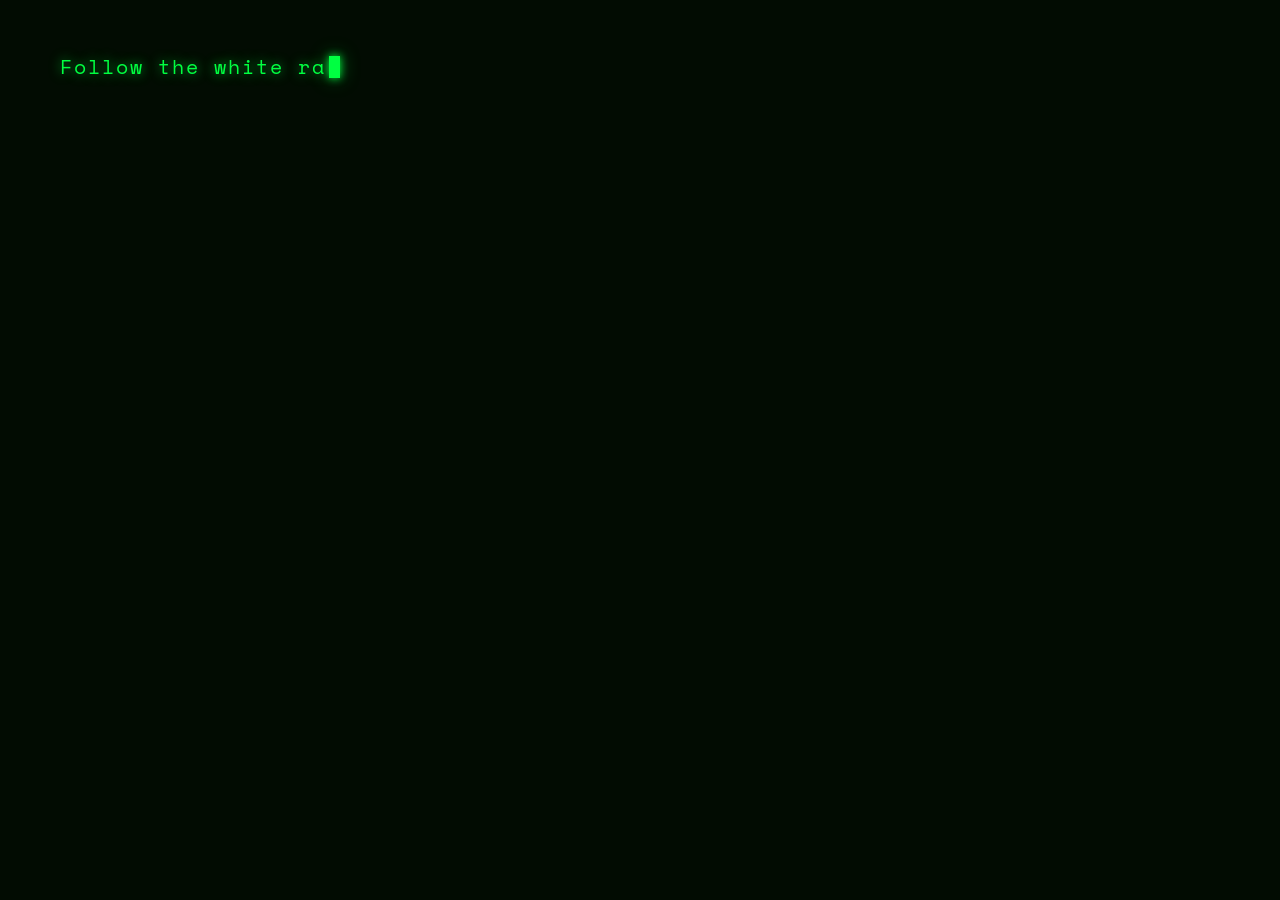
==== en/index.html @ 3546efac "add more clases to css consistently with better practices" ====
<!DOCTYPE html>
<html lang="en">
<head>
<meta charset="UTF-8">
<meta name="viewport" content="width=device-width, initial-scale=1.0">
<script>
(function () {
  try {
    var want = localStorage.getItem('mr_lang');
    if (!want) return;
    var langAttr = document.documentElement.getAttribute('lang') || '';
    var cur = langAttr.toLowerCase().indexOf('es') === 0 ? 'es' : 'en';
    if (want === cur) return;
    if (want === 'en' && cur === 'es') {
      location.replace('en/index.html');
      return;
    }
    if (want === 'es' && cur === 'en') {
      location.replace('../index.html');
      return;
    }
  } catch (e) {}
})();
</script>
<title>Martín Ramallo — Full Stack Dev & Tech Lead</title>
<meta name="description" content="Martín Ramallo — Full Stack developer and Tech Lead in La Plata, Argentina. Co-founder of Adavra. SaaS, AI, DevOps and end-to-end systems.">
<link rel="alternate" hreflang="es" href="../index.html">
<link rel="alternate" hreflang="en" href="index.html">
<link rel="alternate" hreflang="x-default" href="../index.html">
<link href="https://fonts.googleapis.com/css2?family=Space+Mono:ital,wght@0,400;0,700;1,400&family=Fraunces:ital,opsz,wght@0,9..144,300;0,9..144,700;0,9..144,900;1,9..144,400&display=swap" rel="stylesheet">
<link rel="stylesheet" href="https://cdnjs.cloudflare.com/ajax/libs/font-awesome/6.7.2/css/all.min.css">
<link rel="stylesheet" href="../css/styles.css">
</head>
<body>

<div id="loader">
  <div id="loader-terminal">
    <span id="loader-text"></span><span class="loader-cur"></span>
  </div>
</div>

<div class="cursor" id="cursor"></div>
<div class="cursor-ring" id="cursorRing"></div>

<canvas id="matrix-rain"></canvas>

<div class="lang-switch" role="navigation" aria-label="Language">
  <a href="../index.html" hreflang="es" lang="es" class="lang-switch__link" onclick="try{localStorage.setItem('mr_lang','es')}catch(e){}">ES</a>
  <span class="lang-switch__sep" aria-hidden="true">·</span>
  <span class="lang-switch__link lang-switch__link--active" lang="en" aria-current="page">EN</span>
</div>

<div id="hamburger">
  <span class="hamburger__bar" aria-hidden="true"></span>
  <span class="hamburger__bar" aria-hidden="true"></span>
  <span class="hamburger__bar" aria-hidden="true"></span>
</div>

<div id="side-menu">
  <nav class="side-menu__nav" aria-label="Sections">
    <ul class="side-menu__list">
      <li class="side-menu__item"><a href="#w0" data-section="0" class="side-menu__link">Home</a></li>
      <li class="side-menu__item"><a href="#w1" data-section="1" class="side-menu__link">About</a></li>
      <li class="side-menu__item"><a href="#w2" data-section="2" class="side-menu__link">Stack</a></li>
      <li class="side-menu__item"><a href="#w3" data-section="3" class="side-menu__link">Experience</a></li>
      <li class="side-menu__item"><a href="#w4" data-section="4" class="side-menu__link">Projects</a></li>
      <li class="side-menu__item"><a href="#w5" data-section="5" class="side-menu__link">Contact</a></li>
    </ul>
  </nav>
  <div class="menu-footer">miramallo@gmail.com &nbsp;·&nbsp; <a href="https://github.com/tincho1980" target="_blank" rel="noopener noreferrer" style="color:inherit;text-decoration:none;">github.com/tincho1980</a> &nbsp;·&nbsp; La Plata, AR</div>
</div>

<div id="progress">
  <div class="pdot active" data-section="0" title="Home"></div>
  <div class="pdot" data-section="1" title="About"></div>
  <div class="pdot" data-section="2" title="Stack"></div>
  <div class="pdot" data-section="3" title="Experience"></div>
  <div class="pdot" data-section="4" title="Projects"></div>
  <div class="pdot" data-section="5" title="Contact"></div>
</div>

<div class="coords" id="coords">00 · INIT</div>

<div id="scroll-hint">
  scroll / swipe
  <svg class="scroll-hint__icon" viewBox="0 0 24 24" aria-hidden="true">
    <path d="M12 5v14M5 12l7 7 7-7"/>
  </svg>
</div>

<div id="viewport">

  <div class="world active" id="w0">
    <div class="hero-content">
      <div class="hero-eyebrow">Full Stack Dev &nbsp;·&nbsp; Tech Lead &nbsp;·&nbsp; La Plata AR</div>
      <div class="hero-avatar">
        <img src="../assets/avatar.jpg" alt="Martín Ramallo" width="88" height="88">
      </div>
      <h1 class="hero-name">Martín<br><em>Ramallo</em></h1>
      <p class="hero-desc">
        Co-Founder @ <a href="https://adavra.com" target="_blank" rel="noopener noreferrer" style="color:inherit;text-decoration:none;"><span class="hero-desc__accent">Adavra</span></a> &nbsp;·&nbsp; SaaS &nbsp;·&nbsp; AI &nbsp;·&nbsp; Backend<br>
        I build systems that work.<br>
        And the ones nobody else wanted to design.
      </p>
      <nav class="hero-ctas" aria-label="Actions">
        <a href="#w4" data-section="4" class="hero-cta">View projects</a>
        <a href="#w5" data-section="5" class="hero-cta">Contact me</a>
        <a href="../assets/CV%20-%20Mart%C3%ADn%20Ramallo%20(Desarrollo%20web)%20EN.pdf" class="hero-cta hero-cta--file" download="CV-Martin-Ramallo-EN.pdf">Download CV</a>
      </nav>
    </div>
    <div class="portal-dot"></div>
  </div>

  <div class="world" id="w1">
    <div class="section-label">About</div>
    <div class="about-inner">
      <div class="about-text">
        <p>Full Stack developer with an unconventional path: over a decade running corporate operations in Spain before a <strong>full pivot into software</strong>.</p>
        <p>I think in systems as an engineer and evaluate software as a director. Every technical decision I make with <span class="hl">product and scale</span> in mind.</p>
        <p>Today I co-lead <a href="https://adavra.com" target="_blank" rel="noopener noreferrer" style="color:inherit;text-decoration:none;"><span class="hl">Adavra</span></a>, driving our SaaS <a href="https://enfines.com.ar" target="_blank" rel="noopener noreferrer" style="color:inherit;text-decoration:none;"><span class="hl">Enfines</span></a> —focused on B2B education management— and stay active as a freelancer building end-to-end solutions.</p>
        <div class="about-flags">
          <span class="flag on">Open to proposals</span>
          <span class="flag on">Freelance</span>
          <span class="flag on">Remote</span>
          <span class="flag on">EN B2</span>
          <span class="flag on">IT B2</span>
        </div>
      </div>
      <div class="stats-col">
        <div class="stat"><div class="stat-n" data-count="6" data-suffix="+">0</div><div class="stat-l">years in development</div></div>
        <div class="stat"><div class="stat-n" data-count="12" data-suffix="+">0</div><div class="stat-l">years in leadership</div></div>
        <div class="stat"><div class="stat-n" data-count="1" data-suffix="">0</div><div class="stat-l">active SaaS</div></div>
      </div>
    </div>
    <div class="portal-dot"></div>
  </div>

  <div class="world" id="w2">
    <div class="section-label">Stack</div>
    <div class="stack-inner">
      <div class="stack-cat">
        <div class="cat-label">Backend & APIs</div>
        <div class="tech-grid">
          <div class="tech-card core"><img class="tech-icon-img" src="../assets/techIcons/Node.js.svg" alt="Node.js"><span class="tech-name">Node.js</span></div>
          <div class="tech-card core"><img class="tech-icon-img" src="../assets/techIcons/Nest.js.svg" alt="NestJS"><span class="tech-name">NestJS</span></div>
          <div class="tech-card core"><i class="fa-solid fa-folder-tree tech-icon-fa"></i><span class="tech-name">Monorepo</span></div>
          <div class="tech-card core"><img class="tech-icon-img" src="../assets/techIcons/Express.svg" alt="Express"><span class="tech-name">Express</span></div>
          <div class="tech-card core"><img class="tech-icon-img" src="../assets/techIcons/Django.svg" alt="Django"><span class="tech-name">Django</span></div>
          <div class="tech-card core"><i class="fa-solid fa-plug tech-icon-fa"></i><span class="tech-name">REST APIs</span></div>
          <div class="tech-card core"><img class="tech-icon-img" src="../assets/techIcons/Swagger.svg" alt="Swagger"><span class="tech-name">Swagger</span></div>
          <div class="tech-card core"><img class="tech-icon-img" src="../assets/techIcons/Jest.svg" alt="Jest"><span class="tech-name">Jest</span></div>
        </div>
      </div>
      <div class="stack-cat">
        <div class="cat-label">Frontend</div>
        <div class="tech-grid">
          <div class="tech-card core"><img class="tech-icon-img" src="../assets/techIcons/TypeScript.svg" alt="TypeScript"><span class="tech-name">TypeScript</span></div>
          <div class="tech-card core"><img class="tech-icon-img" src="../assets/techIcons/React.svg" alt="React"><span class="tech-name">React</span></div>
          <div class="tech-card core"><img class="tech-icon-img" src="../assets/techIcons/Next.js.svg" alt="Next.js"><span class="tech-name">Next.js</span></div>
          <div class="tech-card core"><img class="tech-icon-img" src="../assets/techIcons/Vue.js.svg" alt="Vue.js"><span class="tech-name">Vue.js</span></div>
          <div class="tech-card core"><img class="tech-icon-img" src="../assets/techIcons/Tailwind%20CSS.svg" alt="Tailwind CSS"><span class="tech-name">Tailwind CSS</span></div>
          <div class="tech-card core"><img class="tech-icon-img" src="../assets/techIcons/Sass.svg" alt="Sass"><span class="tech-name">Sass</span></div>
        </div>
      </div>
      <div class="stack-cat">
        <div class="cat-label">DB · Infra · AI</div>
        <div class="tech-grid">
          <div class="tech-card core"><img class="tech-icon-img" src="../assets/techIcons/PostgresSQL.svg" alt="PostgreSQL"><span class="tech-name">PostgreSQL</span></div>
          <div class="tech-card core"><img class="tech-icon-img" src="../assets/techIcons/MongoDB.svg" alt="MongoDB"><span class="tech-name">MongoDB</span></div>
          <div class="tech-card core"><img class="tech-icon-img" src="../assets/techIcons/MySQL.svg" alt="MySQL"><span class="tech-name">MySQL</span></div>
          <div class="tech-card core"><img class="tech-icon-img" src="../assets/techIcons/AWS.svg" alt="AWS"><span class="tech-name">AWS</span></div>
          <div class="tech-card core"><i class="fa-brands fa-cloudflare tech-icon-fa" style="color:#F48120"></i><span class="tech-name">Cloudflare</span></div>
          <div class="tech-card core"><img class="tech-icon-img" src="../assets/techIcons/railway.svg" alt="Railway"><span class="tech-name">Railway</span></div>
          <div class="tech-card core"><i class="fa-solid fa-diagram-project tech-icon-fa" style="color:#EA4B71"></i><span class="tech-name">n8n</span></div>
          <div class="tech-card core"><img class="tech-icon-img" src="../assets/techIcons/ai-integration.svg" alt="AI Integration"><span class="tech-name">AI Integration</span></div>
          <div class="tech-card core"><img class="tech-icon-img" src="../assets/techIcons/supabase-logo-icon.svg" alt="Supabase"><span class="tech-name">Supabase</span></div>
          <a class="tech-card core" href="https://github.com/tincho1980" target="_blank" rel="noopener noreferrer"><img class="tech-icon-img" src="../assets/techIcons/GitHub.svg" alt="GitHub"><span class="tech-name">Git / GitHub</span></a>
        </div>
      </div>
    </div>
    <div class="portal-dot"></div>
  </div>

  <div class="world" id="w3">
    <div class="section-label">Experience</div>
    <div class="exp-inner">
      <div class="exp-row">
        <div>
          <div class="exp-period">2026 — present</div>
          <div class="exp-co"><a href="https://adavra.com" target="_blank" rel="noopener noreferrer">Adavra</a></div>
          <a class="exp-mail" href="mailto:info@adavra.com">info@adavra.com</a>
        </div>
        <div>
          <div class="exp-role">Co-Founder & <em>Tech Lead</em></div>
          <p class="exp-desc">Architecture and development of <a href="https://enfines.com.ar" target="_blank" rel="noopener noreferrer" style="color:inherit;text-decoration:none;">Enfines</a>, B2B SaaS for education management. NestJS monorepo with reusable modules, full infrastructure and AI integration for dashboards with auto-generated queries.</p>
          <div class="exp-tags">
            <div class="exp-tag-icon" title="NestJS"><img src="../assets/techIcons/Nest.js.svg" alt="NestJS"></div>
            <div class="exp-tag-icon" title="TypeScript"><img src="../assets/techIcons/TypeScript.svg" alt="TypeScript"></div>
            <div class="exp-tag-icon" title="AI Integration"><img src="../assets/techIcons/ai-integration.svg" alt="AI"></div>
            <div class="exp-tag-icon" title="PostgreSQL"><img src="../assets/techIcons/PostgresSQL.svg" alt="PostgreSQL"></div>
            <div class="exp-tag-icon" title="DevOps"><i class="fa-solid fa-server tech-icon-fa"></i></div>
            <div class="exp-tag-icon" title="SaaS"><i class="fa-solid fa-cloud tech-icon-fa"></i></div>
          </div>
        </div>
      </div>
      <div class="exp-row">
        <div>
          <div class="exp-period">2023 — present</div>
          <div class="exp-co">Freelance</div>
          <a class="exp-mail" href="mailto:miramallo@gmail.com">miramallo@gmail.com</a>
        </div>
        <div>
          <div class="exp-role">Full Stack <em>Developer</em></div>
          <p class="exp-desc">End-to-end solutions for photography, catering, real estate and government bodies. From code to production infrastructure, with integrations into legacy systems.</p>
          <div class="exp-tags">
            <div class="exp-tag-icon" title="Next.js"><img src="../assets/techIcons/Next.js.svg" alt="Next.js"></div>
            <div class="exp-tag-icon" title="Vue.js"><img src="../assets/techIcons/Vue.js.svg" alt="Vue.js"></div>
            <div class="exp-tag-icon" title="Django"><img src="../assets/techIcons/Django.svg" alt="Django"></div>
            <div class="exp-tag-icon" title="Node.js"><img src="../assets/techIcons/Node.js.svg" alt="Node.js"></div>
          </div>
        </div>
      </div>
      <div class="exp-row">
        <div>
          <div class="exp-period">2021 — 2023</div>
          <div class="exp-co"><a href="https://www.instagram.com/devtionit/?hl=es-la" target="_blank" rel="noopener noreferrer">Devtion IT</a></div>
        </div>
        <div>
          <div class="exp-role">Full Stack <em>Developer</em></div>
          <p class="exp-desc">Frontend and backend for Ellie Care, RedLink and Campar. MERN stack, relational integrations and complex per-client requirements.</p>
          <div class="exp-tags">
            <div class="exp-tag-icon" title="React"><img src="../assets/techIcons/React.svg" alt="React"></div>
            <div class="exp-tag-icon" title="Node.js"><img src="../assets/techIcons/Node.js.svg" alt="Node.js"></div>
            <div class="exp-tag-icon" title="MongoDB"><img src="../assets/techIcons/MongoDB.svg" alt="MongoDB"></div>
            <div class="exp-tag-icon" title="PostgreSQL"><img src="../assets/techIcons/PostgresSQL.svg" alt="PostgreSQL"></div>
          </div>
        </div>
      </div>
      <div class="exp-row exp-row--muted">
        <div>
          <div class="exp-period">2006 — 2018</div>
          <div class="exp-co"><a href="https://zthotels.com/" target="_blank" rel="noopener noreferrer">ZT Hotels</a> · Spain</div>
          <a class="exp-mail" href="mailto:booking@zthotels.com">booking@zthotels.com</a>
        </div>
        <div>
          <div class="exp-role">Corporate <em>Director</em></div>
          <p class="exp-desc">Operations across seven hotels in Spain, reporting to the CEO. Multidisciplinary team management, profitability optimization and process design at scale.</p>
          <div class="exp-tags">
            <div class="exp-tag-icon" title="Leadership"><i class="fa-solid fa-users tech-icon-fa"></i></div>
            <div class="exp-tag-icon" title="Operations"><i class="fa-solid fa-gears tech-icon-fa"></i></div>
            <div class="exp-tag-icon" title="Strategy"><i class="fa-solid fa-chess tech-icon-fa"></i></div>
          </div>
        </div>
      </div>
    </div>
    <div class="portal-dot"></div>
  </div>

  <div class="world" id="w4">
    <div class="section-label">Projects</div>
    <div class="proj-scene">
      <div class="proj-carousel-wrap">
        <button type="button" class="proj-nav proj-nav--prev" aria-label="Previous projects">
          <i class="fa-solid fa-chevron-left" aria-hidden="true"></i>
        </button>
        <div class="proj-carousel-outer" id="proj-carousel">
        <div class="proj-track" id="proj-track">

          <div class="proj-card">
            <div class="proj-card-img">
              <img src="../assets/mocks/enfines_mockup.webp" alt="Enfines">
              <div class="proj-card-overlay">
                <a href="https://enfines.com.ar" target="_blank" rel="noopener noreferrer" class="proj-visit">View project ↗</a>
              </div>
            </div>
            <div class="proj-card-body">
              <div class="proj-n">01 —</div>
              <div class="proj-name">Enfines</div>
              <p class="proj-desc">B2B SaaS for end-to-end management of educational organizations. AI-powered dashboard with dynamic reporting.</p>
              <div class="proj-tech">NestJS · Next.js · PostgreSQL · AI</div>
            </div>
          </div>

          <div class="proj-card">
            <div class="proj-card-img">
              <img src="../assets/mocks/vanguardia.webp" alt="Vanguardia by Negrovski">
              <div class="proj-card-overlay proj-card-overlay--private">
                <a href="https://www.vanguardiaboudoir.com.ar/" target="_blank" rel="noopener noreferrer" class="proj-visit">View project ↗</a>
              </div>
            </div>
            <div class="proj-card-body">
              <div class="proj-n">02 —</div>
              <div class="proj-name">Vanguardia by Negrovski</div>
              <p class="proj-desc">Photography brand site with full infrastructure: domain, DNS and transactional email.</p>
              <div class="proj-tech">Next.js · Resend · Cloudflare</div>
            </div>
          </div>

          <div class="proj-card">
            <div class="proj-card-img">
              <img src="../assets/mocks/catering.webp" alt="Catering SaaS">
              <div class="proj-card-overlay proj-card-overlay--private">
                <span class="proj-private">Private project</span>
              </div>
            </div>
            <div class="proj-card-body">
              <div class="proj-n">03 —</div>
              <div class="proj-name">Catering SaaS</div>
              <p class="proj-desc">Logistics, menus and integration with a legacy accounting system for a catering company.</p>
              <div class="proj-tech">Vue.js · Node.js · PostgreSQL</div>
            </div>
          </div>

          <div class="proj-card">
            <div class="proj-card-img">
              <img src="../assets/mocks/heat_map.webp" alt="FinEs Interactive Map">
              <div class="proj-card-overlay proj-card-overlay--private">
                <span class="proj-private">Private project</span>
              </div>
            </div>
            <div class="proj-card-body">
              <div class="proj-n">04 —</div>
              <div class="proj-name">FinEs Interactive Map</div>
              <p class="proj-desc">Government data visualization with geolocation for the FinEs programme.</p>
              <div class="proj-tech">Django · Python · PostgreSQL · GIS</div>
            </div>
          </div>

          <div class="proj-card">
            <div class="proj-card-img">
              <img src="../assets/mocks/inmobiliaria.webp" alt="PropAdmin">
              <div class="proj-card-overlay proj-card-overlay--private">
                <span class="proj-private">Private project</span>
              </div>
            </div>
            <div class="proj-card-body">
              <div class="proj-n">05 —</div>
              <div class="proj-name">PropAdmin</div>
              <p class="proj-desc">Property management and rental operations with a dual panel for agencies.</p>
              <div class="proj-tech">Node.js · React · PostgreSQL</div>
            </div>
          </div>

          <div class="proj-card">
            <div class="proj-card-img">
              <img src="../assets/mocks/gatito_gramatico.webp" alt="Gatito Gramático">
              <div class="proj-card-overlay">
                <a href="https://gatito-gramatico.netlify.app/" target="_blank" rel="noopener noreferrer" class="proj-visit">View project ↗</a>
              </div>
            </div>
            <div class="proj-card-body">
              <div class="proj-n">06 —</div>
              <div class="proj-name">Gatito Gramático</div>
              <p class="proj-desc">Educational web game for grammar practice. AI defines game content and evaluates every answer.</p>
              <div class="proj-tech">React · AI · Netlify</div>
            </div>
          </div>

        </div>
        </div>
        <button type="button" class="proj-nav proj-nav--next" aria-label="Next projects">
          <i class="fa-solid fa-chevron-right" aria-hidden="true"></i>
        </button>
      </div>
      <a class="proj-github-link" href="https://github.com/tincho1980" target="_blank" rel="noopener noreferrer">
        <i class="fa-brands fa-github"></i>&nbsp; github.com/tincho1980
      </a>
    </div>
    <div class="portal-dot"></div>
  </div>

  <div class="world" id="w5">
    <div class="section-label">Contact</div>
    <div class="contact-inner">
      <div class="contact-left">
        <div class="contact-big">Got a<br>project <em>in mind?</em></div>
        <div><a href="mailto:miramallo@gmail.com" class="contact-email">→ miramallo@gmail.com</a></div>
        <div class="contact-links">
          <a href="https://github.com/tincho1980" target="_blank" rel="noopener noreferrer" class="clink">GitHub</a>
          <a href="https://linkedin.com/in/mramallo" target="_blank" rel="noopener noreferrer" class="clink">LinkedIn</a>
        </div>
        <div class="contact-meta">
          La Plata, Buenos Aires, Argentina<br>
          Native Spanish &nbsp;·&nbsp; English B2 &nbsp;·&nbsp; Italian B2<br>
          Open to proposals · Freelance · Remote
        </div>
      </div>
      <div class="contact-right">
        <form class="contact-form" novalidate>
          <div class="cf-field">
            <label class="cf-label" for="cf-nombre">Name</label>
            <input class="cf-input" type="text" id="cf-nombre" name="from_name" autocomplete="name" required>
          </div>
          <div class="cf-field">
            <label class="cf-label" for="cf-email">Email</label>
            <input class="cf-input" type="email" id="cf-email" name="email" autocomplete="email" required>
          </div>
          <div class="cf-field">
            <label class="cf-label" for="cf-mensaje">Message</label>
            <textarea class="cf-input cf-textarea" id="cf-mensaje" name="message" rows="4" required></textarea>
          </div>
          <button class="cf-submit" type="submit">Send →</button>
          <p class="cf-feedback" aria-live="polite"></p>
        </form>
      </div>
    </div>
  </div>

</div>

<footer class="site-footer" role="contentinfo">
  <p class="site-footer__inner">
    Made with <span class="footer-heart" role="img" aria-label="love">♥</span> by <a class="site-footer__link" href="https://www.linkedin.com/in/mramallo" target="_blank" rel="noopener noreferrer">Martín Ramallo</a>.
  </p>
</footer>

<script src="../js/scripts.js" defer></script>
</body>
</html>
---- css/styles.css ----
/* Portfolio site: Matrix-inspired palette, full-viewport sections, custom cursor. */

*,*::before,*::after{margin:0;padding:0;box-sizing:border-box;}

/* Color, type, and shared tokens. */
:root {
  --bg: #020c02;
  --matrix: #00ff41;
  --matrix-dim: #00aa2a;
  --matrix-dark: #004410;
  --cyan: #00e5cc;
  --cyan-dim: #009988;
  --white: #e8ffe8;
  --muted: #2a5c2a;
  --serif: 'Fraunces', Georgia, serif;
  --mono: 'Space Mono', 'Courier New', monospace;
}

/* 62.5% of 16px => 10px on html; 1rem === 10px for sizing math (vw in clamp unchanged). */
html {
  font-size: 62.5%;
}

/* Restore ~16px inherited size; `rem` in rules still uses root (10px per 1rem). */
body {
  font-size: 1.6rem;
}

/* Full-screen app shell: no page scroll, system cursor hidden (JS draws one). */
html, body {
  width: 100%; height: 100%;
  overflow: hidden;
  background: var(--bg);
  color: var(--white);
  cursor: none;
}

/* Dot + ring follow pointer; `.cursor--hidden` toggled when pointer leaves window. */
.cursor { position:fixed; width:1rem; height:1rem; background:var(--matrix); border-radius:50%; pointer-events:none; z-index:9999; transform:translate(-50%,-50%); transition:width .2s,height .2s,opacity .15s ease,visibility .15s; mix-blend-mode:screen; box-shadow:0 0 0.8rem var(--matrix); }
.cursor-ring { position:fixed; width:3.4rem; height:3.4rem; border:1px solid var(--matrix); border-radius:50%; pointer-events:none; z-index:9998; transform:translate(-50%,-50%); transition:all .25s cubic-bezier(.25,.8,.25,1),opacity .15s ease,visibility .15s; mix-blend-mode:screen; }
.cursor.cursor--hidden,
.cursor-ring.cursor--hidden {
  opacity: 0;
  visibility: hidden;
}

/* Canvas layer behind content; opacity driven by JS during intro. */
#matrix-rain {
  position: fixed; inset: 0; z-index: 0;
  opacity: 0.2; pointer-events: none;
}

/* Mobile nav trigger; `.open` rotates bars into an X. */
#hamburger {
  position: fixed; z-index: 1000;
  top: 3.6rem; left: 3.6rem;
  display: flex; flex-direction: column; gap: 0.7rem;
  padding: 1.2rem;
  transition: transform .3s ease;
}
#hamburger:hover { transform: scale(1.08); }
#hamburger .hamburger__bar {
  display: block; width: 3rem; height: 0.15rem;
  background: var(--matrix);
  transition: all .35s ease;
  box-shadow: 0 0 0.8rem var(--matrix);
}
#hamburger.open { transform: rotate(0deg); }
#hamburger.open .hamburger__bar:nth-child(1) { transform: rotate(45deg) translate(0.6rem, 0.6rem); }
#hamburger.open .hamburger__bar:nth-child(2) { opacity: 0; transform: translateX(-1rem); }
#hamburger.open .hamburger__bar:nth-child(3) { transform: rotate(-45deg) translate(0.6rem, -0.6rem); }

.lang-switch {
  position: fixed; z-index: 1000;
  top: 3.6rem; right: 3.6rem;
  display: flex; align-items: center; gap: 1rem;
  font-family: var(--mono); font-size: 1.1rem; letter-spacing: 0.14em;
}
.lang-switch__link {
  color: var(--muted); text-decoration: none;
  transition: color .2s ease, text-shadow .2s ease;
}
.lang-switch__link:hover {
  color: var(--matrix);
  text-shadow: 0 0 1rem rgba(0,255,65,0.35);
}
.lang-switch__link--active {
  color: var(--matrix); pointer-events: none;
}
.lang-switch__sep {
  color: var(--matrix-dark); user-select: none;
}

/* Site credit: in document flow on mobile; fixed strip on desktop (no layout-scroll). */
.site-footer {
  position: relative;
  width: 100%;
  z-index: 400;
  padding: 1.6rem 2rem calc(1.6rem + env(safe-area-inset-bottom, 0px));
  text-align: center;
  font-family: var(--mono);
  font-size: 1rem;
  letter-spacing: 0.1em;
  color: var(--muted);
  background: rgba(2, 12, 2, 0.94);
  border-top: 1px solid var(--matrix-dark);
  pointer-events: none;
}
html:not(.layout-scroll) .site-footer {
  position: fixed;
  bottom: 0;
  left: 0;
  right: 0;
  border-top: none;
  background: linear-gradient(to top, rgba(2, 12, 2, 0.96) 0%, rgba(2, 12, 2, 0.55) 65%, transparent 100%);
}
.site-footer__inner {
  margin: 0;
  line-height: 1.6;
}
.site-footer__link {
  pointer-events: auto;
  color: var(--matrix-dim);
  text-decoration: none;
  transition: color 0.2s ease, text-shadow 0.2s ease;
}
.site-footer__link:hover {
  color: var(--matrix);
  text-shadow: 0 0 1.2rem rgba(0, 255, 65, 0.28);
}
.footer-heart {
  display: inline-block;
  color: #e63946;
  margin: 0 0.12em;
  vertical-align: -0.08em;
  line-height: 1;
  font-size: 1.15em;
  transform-origin: 50% 55%;
  will-change: transform;
  /* `linear`: each segment hits keyframe values; easing on shorthand smothers small scales on tiny type. */
  animation: footerHeartBeat 2.4s linear infinite;
}
/* Lub–dub: two quick beats, long rest. Scale + glow so it reads at 10px body size. */
@keyframes footerHeartBeat {
  0%, 28%, 100% {
    transform: scale(1) translateZ(0);
    text-shadow: 0 0 0.5rem rgba(230, 57, 70, 0.4);
  }
  3% {
    transform: scale(1.28) translateZ(0);
    text-shadow: 0 0 1.6rem rgba(230, 57, 70, 0.95);
  }
  7% {
    transform: scale(1) translateZ(0);
    text-shadow: 0 0 0.5rem rgba(230, 57, 70, 0.4);
  }
  12% {
    transform: scale(1.22) translateZ(0);
    text-shadow: 0 0 1.4rem rgba(230, 57, 70, 0.9);
  }
  18% {
    transform: scale(1) translateZ(0);
    text-shadow: 0 0 0.5rem rgba(230, 57, 70, 0.4);
  }
}
@media (prefers-reduced-motion: reduce) {
  .footer-heart { animation: none; }
}

/* Full-screen overlay; links stagger in when `.open`. */
#side-menu {
  position: fixed; inset: 0; z-index: 900;
  background: rgba(2,12,2,0.97);
  display: flex; align-items: center; justify-content: center;
  opacity: 0; pointer-events: none;
  transition: opacity .4s ease;
  border: 1px solid var(--matrix-dark);
}
#side-menu.open { opacity: 1; pointer-events: all; }
#side-menu .side-menu__list { list-style: none; text-align: center; }
#side-menu .side-menu__item { margin: 2.4rem 0; overflow: hidden; }
#side-menu .side-menu__link {
  font-family: var(--mono);
  font-size: clamp(4.8rem, 7vw, 6.4rem);
  font-weight: 900; font-style: italic;
  color: var(--white); text-decoration: none;
  letter-spacing: -0.02em; display: inline-block;
  opacity: 0; transform: translateY(3.2rem);
  transition: opacity .45s ease, transform .45s ease, color .2s ease;
}
#side-menu.open .side-menu__link { opacity: 1; transform: translateY(0); }
#side-menu .side-menu__item:nth-child(1) .side-menu__link { transition-delay: .07s; }
#side-menu .side-menu__item:nth-child(2) .side-menu__link { transition-delay: .14s; }
#side-menu .side-menu__item:nth-child(3) .side-menu__link { transition-delay: .21s; }
#side-menu .side-menu__item:nth-child(4) .side-menu__link { transition-delay: .28s; }
#side-menu .side-menu__item:nth-child(5) .side-menu__link { transition-delay: .35s; }
#side-menu .side-menu__item:nth-child(6) .side-menu__link { transition-delay: .42s; }
#side-menu .side-menu__link:hover { color: var(--matrix); text-shadow: 0 0 3rem rgba(0,255,65,0.5); }
.menu-footer {
  position: absolute; bottom: 4.4rem; left: 0; right: 0;
  text-align: center; font-family: var(--mono); font-size: 1.1rem;
  color: var(--muted); letter-spacing: 0.12em;
}

/* Vertical section dots; `.pdot.active` marks current world. */
#progress {
  position: fixed; right: 3.2rem; top: 50%; transform: translateY(-50%);
  z-index: 500; display: flex; flex-direction: column; gap: 1.2rem;
  align-items: flex-end;
}
.pdot {
  width: 0.5rem; height: 0.5rem; border-radius: 50%;
  background: var(--matrix-dark); border: 1px solid var(--matrix-dark);
  transition: all .3s ease;
  position: relative; flex-shrink: 0;
}
.pdot::before {
  content: attr(title);
  position: absolute;
  right: calc(100% + 1rem);
  top: 50%; transform: translateY(-50%);
  font-family: var(--mono); font-size: 0.9rem;
  letter-spacing: 0.12em; text-transform: uppercase;
  color: var(--muted); white-space: nowrap;
  transition: color .3s ease;
  pointer-events: auto;
}
.pdot:hover { background: var(--matrix-dim); border-color: var(--matrix-dim); }
.pdot:hover::before { color: var(--matrix-dim); }
.pdot.active {
  background: var(--matrix); box-shadow: 0 0 1rem var(--matrix);
  border-color: var(--matrix); width: 0.7rem; height: 0.7rem;
}
.pdot.active::before { color: var(--matrix); }

#coords { display: none; }

/* “Scroll” cue; hidden on last section via JS inline opacity. */
#scroll-hint {
  position: fixed; bottom: 5.2rem; left: 50%; transform: translateX(-50%);
  z-index: 500; display: flex; flex-direction: column; align-items: center; gap: 1rem;
  font-family: var(--mono); font-size: 1rem; letter-spacing: 0.15em; text-transform: uppercase;
  color: var(--muted); animation: hintPulse 2.5s ease-in-out infinite;
  transition: opacity .5s ease;
}
/* Soft breathing opacity on the scroll hint label. */
@keyframes hintPulse { 0%,100%{opacity:.4} 50%{opacity:.9} }
/* Vertical nudge on the hint chevron. */
@keyframes bounceDown { 0%,100%{transform:translateY(0)} 50%{transform:translateY(0.7rem)} }

.scroll-hint__icon {
  width: 2rem;
  height: 2rem;
  fill: none;
  stroke: var(--matrix-dim);
  stroke-width: 1.5;
  stroke-linecap: round;
  stroke-linejoin: round;
  animation: bounceDown 2s ease-in-out infinite;
}

/* Main content stack above rain; one `.world` is `.active` at a time. */
#viewport { position: fixed; inset: 0; z-index: 10; overflow: hidden; }

.world {
  position: absolute; inset: 0;
  display: flex; align-items: center; justify-content: center;
  opacity: 0; pointer-events: none;
  will-change: transform, opacity;
  transition: none;
}
.world.active { opacity: 1; pointer-events: all; }

.portal-dot {
  position: absolute; bottom: 7.2rem; left: 50%; transform: translateX(-50%);
  width: 0.6rem; height: 0.6rem; border-radius: 50%;
  background: var(--matrix);
  box-shadow: 0 0 1.4rem var(--matrix), 0 0 2.8rem rgba(0,255,65,0.35);
  animation: portalPulse 2s ease-in-out infinite;
  pointer-events: none; z-index: 5;
}
/* Hero “portal” dot: scale + glow pulse. */
@keyframes portalPulse {
  0%,100%{ transform:translateX(-50%) scale(1); box-shadow:0 0 1rem var(--matrix),0 0 2rem rgba(0,255,65,0.3); }
  50%{ transform:translateX(-50%) scale(1.4); box-shadow:0 0 2rem var(--matrix),0 0 4rem rgba(0,255,65,0.5); }
}

/* Per-section title in the top-left of each world. */
.section-label {
  position: absolute; top: 4.4rem; left: 11.2rem;
  font-family: var(--mono); font-size: 1.6rem; letter-spacing: 0.2em;
  text-transform: uppercase; color: var(--matrix);
}

/* Dense sections: reserve space under the floating title so “Backend & APIs” / headline don’t overlap. */
@media (min-width: 769px) {
  #w2.world,
  #w5.world {
    padding-top: 8.8rem;
    box-sizing: border-box;
  }
}

/* Landing: avatar, name stack, CTAs. */
.hero-content { text-align: center; position: relative; z-index: 2; padding: 0 2rem; }

.hero-avatar {
  display: inline-block;
  width: 8.8rem; height: 8.8rem;
  border-radius: 50%;
  overflow: hidden;
  margin-top: 2.4rem;
  margin-bottom: 2rem;
  border: 1px solid rgba(0,255,65,0.25);
  box-shadow: 0 0 1.8rem rgba(0,255,65,0.12), 0 0 0 0.4rem rgba(0,255,65,0.05);
  transition: box-shadow .4s ease, border-color .4s ease;
}

.hero-avatar img {
  width: 8.8rem; height: 8.8rem;
  object-fit: cover; object-position: center 70%;
  transform: scale(1.35);
  transform-origin: center 25%;
  filter: grayscale(30%) brightness(0.88);
  transition: filter .4s ease;
}

.hero-eyebrow {
  font-family: var(--mono); font-size: 1.1rem;
  letter-spacing: 0.2em; text-transform: uppercase;
  color: var(--cyan); margin-bottom: 3.2rem;
  display: flex; align-items: center; justify-content: center; gap: 1.4rem;
}
.hero-eyebrow::before, .hero-eyebrow::after {
  content: ''; width: 3.6rem; height: 1px;
  background: var(--cyan); box-shadow: 0 0 0.8rem var(--cyan);
}

.hero-name {
  font-family: var(--serif);
  font-size: clamp(6.4rem, 10vw, 13rem);
  font-weight: 900; line-height: 0.9; letter-spacing: -0.03em;
  color: var(--white); margin-bottom: 2rem;
  text-shadow: 0 0 6rem rgba(0,255,65,0.1);
}
.hero-name em {
  font-style: italic; font-weight: 300;
  color: var(--matrix);
  text-shadow: 0 0 4rem rgba(0,255,65,0.45);
}

.hero-desc {
  font-family: var(--mono); font-size: 1.3rem;
  color: var(--matrix-dim); letter-spacing: 0.04em;
  margin-bottom: 1.6rem; line-height: 1.9;
}
.hero-desc__accent { color: var(--cyan); }

.hero-ctas {
  display: flex; flex-wrap: wrap; justify-content: center; gap: 1.4rem;
  margin-top: 4rem;
}
.hero-cta {
  font-family: var(--mono); font-size: 1.1rem;
  padding: 1.2rem 0;
  border: none; color: rgba(200,255,200,0.55);
  text-decoration: none; letter-spacing: 0.1em; text-transform: uppercase;
  transition: color .25s ease;
  display: inline-flex; align-items: center;
  outline: none;
}
.hero-cta::before { content: '['; margin-right: 1.4rem; color: var(--matrix-dark); transition: color .25s ease, text-shadow .25s ease; }
.hero-cta::after  { content: ']'; margin-left: 1.4rem;  color: var(--matrix-dark); transition: color .25s ease, text-shadow .25s ease; }
.hero-cta:hover, .hero-cta:focus-visible { color: var(--matrix); }
.hero-cta:hover::before, .hero-cta:focus-visible::before,
.hero-cta:hover::after,  .hero-cta:focus-visible::after {
  color: var(--matrix); text-shadow: 0 0 1rem rgba(0,255,65,0.5);
}
.hero-cta--file { color: var(--cyan-dim); }
.hero-cta--file::before, .hero-cta--file::after { color: rgba(0,229,204,0.3); }
.hero-cta--file:hover, .hero-cta--file:focus-visible { color: var(--cyan); }
.hero-cta--file:hover::before, .hero-cta--file:focus-visible::before,
.hero-cta--file:hover::after,  .hero-cta--file:focus-visible::after {
  color: var(--cyan); text-shadow: 0 0 1rem rgba(0,229,204,0.5);
}

/* About: prose + animated stats column. */
.about-inner {
  display: grid;
  grid-template-columns: minmax(0, 1fr) auto;
  gap: clamp(4rem, 6vw, 8rem);
  align-items: start;
  max-width: 94rem;
  width: min(94rem, 90%);
  margin-inline: auto;
  padding-top: 2rem;
}
.about-text { min-width: 0; }
.about-text p {
  font-family: var(--serif); font-size: 1.6rem;
  line-height: 1.85; color: rgba(200,255,200,0.65);
  margin-bottom: 2rem;
}
.about-text strong { color: var(--white); }
.about-text .hl { color: var(--matrix); font-style: italic; }
.about-flags { display: flex; gap: 0.8rem; flex-wrap: wrap; margin-top: 2.8rem; }
.flag {
  font-family: var(--mono); font-size: 1rem; padding: 0.5rem 1.2rem;
  border: 1px solid var(--matrix-dark); color: var(--muted);
  letter-spacing: 0.08em; text-transform: uppercase;
}
.flag.on { border-color: var(--cyan-dim); color: var(--cyan); }

.stats-col {
  display: flex;
  flex-direction: column;
  gap: 4rem;
  min-width: 0;
}
.stat { border-left: 0.2rem solid var(--matrix); padding-left: 2.2rem; }
.stat-n {
  font-family: var(--serif); font-size: 6.8rem; font-weight: 900;
  line-height: 1; color: var(--matrix);
  text-shadow: 0 0 2.4rem rgba(0,255,65,0.35);
  letter-spacing: -0.03em;
  font-variant-numeric: tabular-nums;
}
.stat-l {
  font-family: var(--mono); font-size: 1rem;
  letter-spacing: 0.12em; text-transform: uppercase;
  color: var(--muted); margin-top: 0.6rem;
}

/* Skills grouped by category with `.tech-card` grid. */
.stack-inner { max-width: 92rem; width: 90%; }
.stack-cat { margin-bottom: 3.2rem; }
.cat-label {
  font-family: var(--mono); font-size: 1rem;
  letter-spacing: 0.2em; text-transform: uppercase;
  color: var(--matrix); margin-bottom: 1.4rem;
  display: flex; align-items: center; gap: 1.4rem;
}
.cat-label::after { content: ''; flex: 1; height: 1px; background: var(--matrix-dark); }
.tech-grid { display: flex; flex-wrap: wrap; gap: 1rem; }

/* Light “tile” links; `.core` highlights primary stack items. */
.tech-card {
  display: flex; flex-direction: column;
  align-items: center; justify-content: flex-start; gap: 0.9rem;
  width: 8.2rem; padding: 1.4rem 0.8rem 1.1rem;
  background: #fff;
  border: 1px solid rgba(0,0,0,0.1);
  color: #222;
  text-decoration: none;
  position: relative; overflow: hidden;
  transition: transform .2s ease, box-shadow .2s ease, opacity .2s ease;
  opacity: 0.6;
}
.tech-card:hover {
  transform: translateY(-0.2rem);
  box-shadow: 0 0.6rem 1.8rem rgba(0,0,0,0.14);
  opacity: 1;
}
.tech-icon-img {
  width: 3.4rem; height: 3.4rem;
  object-fit: contain; display: block;
}
.tech-icon-fa {
  font-size: 2.6rem; line-height: 1; display: block;
  color: #555;
}
.tech-name {
  font-family: var(--mono); font-size: 0.85rem;
  letter-spacing: 0.05em; text-transform: uppercase;
  text-align: center; line-height: 1.4; color: #333;
}

.tech-card.core { opacity: 1; }
.tech-card.core::after {
  content: '';
  position: absolute; top: 0; left: 0; right: 0;
  height: 0.2rem; background: var(--matrix);
  box-shadow: 0 0 0.8rem rgba(0,255,65,0.6);
}
.tech-card.core:hover {
  box-shadow: 0 0.6rem 2rem rgba(0,0,0,0.15), 0 0 0 1px rgba(0,255,65,0.3);
}

.tech-card--dark {
  background: #1a1a1a;
  border-color: rgba(255,255,255,0.08);
}
.tech-card--dark .tech-name { color: rgba(220,220,220,0.75); }

/* Timeline rows: period column + role/description. */
.exp-inner { max-width: 88rem; width: 90%; }
.exp-row {
  display: grid; grid-template-columns: 18rem 1fr;
  gap: 4.4rem; padding: 3.8rem 0;
  border-bottom: 1px solid var(--matrix-dark);
}
.exp-row:last-child { border-bottom: none; }
.exp-row--muted { opacity: 0.6; }
.exp-period { font-family: var(--mono); font-size: 1.1rem; color: var(--cyan); letter-spacing: 0.04em; }
.exp-co {
  font-family: var(--mono); font-size: 1rem; letter-spacing: 0.1em;
  text-transform: uppercase; color: var(--matrix); margin-top: 0.6rem;
}
.exp-co a {
  color: inherit; text-decoration: none;
  transition: text-shadow .2s ease;
}
.exp-co a:hover { text-shadow: 0 0 1rem rgba(0,255,65,0.45); }
.exp-mail {
  display: block; font-family: var(--mono); font-size: 0.9rem;
  letter-spacing: 0.08em; color: var(--matrix-dim);
  text-decoration: none; margin-top: 0.5rem;
  transition: color .2s ease;
}
.exp-mail:hover { color: var(--matrix); }
.exp-role { font-family: var(--serif); font-size: 2.4rem; font-weight: 700; margin-bottom: 1rem; color: var(--white); }
.exp-role em { font-style: italic; font-weight: 300; color: var(--matrix); }
.exp-desc { font-family: var(--mono); font-size: 1.1rem; line-height: 1.85; color: rgba(200,255,200,0.45); }
.exp-tags { display: flex; gap: 0.6rem; flex-wrap: wrap; margin-top: 1.4rem; }
.exp-tag-icon {
  display: inline-flex; align-items: center; justify-content: center;
  width: 2.8rem; height: 2.8rem;
  background: #fff; border: 1px solid rgba(0,0,0,0.1);
  border-radius: 30%;
  transition: transform .15s ease, box-shadow .15s ease;
  flex-shrink: 0;
}
.exp-tag-icon:hover {
  transform: translateY(-0.1rem);
  box-shadow: 0 0.3rem 0.8rem rgba(0,0,0,0.15);
}
.exp-tag-icon img { width: 1.5rem; height: 1.5rem; object-fit: contain; display: block; }
.exp-tag-icon .tech-icon-fa { font-size: 1.3rem; color: #555; }

/* ── Projects carousel ────────────────────────────────── */
#w4 { flex-direction: column; justify-content: center; }

.proj-scene {
  width: 100%;
  display: flex; flex-direction: column;
  align-items: center; gap: 2.8rem;
}

.proj-carousel-wrap {
  position: relative;
  width: 100%;
  max-width: 100%;
}

.proj-carousel-outer {
  width: 100%;
  overflow: hidden;
  padding: 1.6rem 0 1.2rem;
  container-type: inline-size;
  container-name: projStage;
}
/* Una card ocupa casi todo el ancho del visor; ~3.6rem por lado para ver el borde de la anterior/siguiente. */
@container projStage (min-width: 0) {
  .proj-track .proj-card {
    width: clamp(24rem, calc(100cqi - 7.2rem), 42rem);
    flex: 0 0 clamp(24rem, calc(100cqi - 7.2rem), 42rem);
    max-width: 42rem;
  }
}

.proj-track {
  display: flex; gap: 2rem;
  width: max-content;
  will-change: transform;
  transform: translate3d(0, 0, 0);
  transition: transform 0.55s cubic-bezier(0.22, 1, 0.36, 1);
}
.proj-track.proj-track--no-trans {
  transition: none;
}

.proj-nav {
  position: absolute;
  top: 50%;
  z-index: 25;
  transform: translateY(-50%);
  width: 4rem;
  height: 4rem;
  padding: 0;
  border: 1px solid var(--matrix-dark);
  background: rgba(2, 12, 2, 0.92);
  color: var(--matrix-dim);
  cursor: pointer;
  display: flex;
  align-items: center;
  justify-content: center;
  transition: color .2s ease, border-color .2s ease, box-shadow .2s ease;
}
.proj-nav:hover {
  color: var(--matrix);
  border-color: var(--matrix);
  box-shadow: 0 0 1.6rem rgba(0, 255, 65, 0.12);
}
.proj-nav:focus-visible {
  outline: 1px solid var(--matrix);
  outline-offset: 2px;
}
.proj-nav:disabled {
  opacity: 0.32;
  cursor: not-allowed;
  pointer-events: none;
}
.proj-nav--prev { left: 0.4rem; }
.proj-nav--next { right: 0.4rem; }
.proj-nav .fa-solid { font-size: 1.2rem; pointer-events: none; }

@media (max-width: 400px) {
  .proj-nav { width: 3.6rem; height: 3.6rem; }
  .proj-nav--prev { left: 0; }
  .proj-nav--next { right: 0; }
}

.proj-card {
  width: 28rem;
  flex-shrink: 0;
  border: 1px solid var(--matrix-dark);
  background: rgba(0,255,65,0.01);
  position: relative; overflow: hidden;
  transition: transform .35s cubic-bezier(.25,.8,.25,1),
              box-shadow .35s ease,
              border-color .3s ease;
}
.proj-card:hover {
  transform: translateY(-1rem) scale(1.025);
  border-color: rgba(0,255,65,0.55);
  box-shadow: 0 1.6rem 4.8rem rgba(0,255,65,0.12), 0 0 0 1px rgba(0,255,65,0.08);
  z-index: 10;
}

.proj-card-img {
  width: 100%;
  height: clamp(15.2rem, 36cqi, 22rem);
  position: relative;
  overflow: hidden;
  background: rgba(0, 0, 0, 0.35);
}
.proj-card-img img {
  width: 100%;
  height: 100%;
  object-fit: contain;
  object-position: center;
  transition: transform 0.45s ease;
  display: block;
}
.proj-card:hover .proj-card-img img {
  transform: scale(1.06);
}

.proj-card-overlay {
  position: absolute; inset: 0;
  background: rgba(2,12,2,0.82);
  display: flex; align-items: center; justify-content: center;
  opacity: 0; transition: opacity .3s ease;
}
.proj-card:hover .proj-card-overlay { opacity: 1; }

.proj-visit {
  font-family: var(--mono); font-size: 1rem;
  color: var(--matrix); text-decoration: none;
  border: 1px solid var(--matrix);
  padding: 0.9rem 2rem;
  letter-spacing: 0.12em; text-transform: uppercase;
  transition: box-shadow .2s ease, background .2s ease;
}
.proj-visit:hover {
  background: rgba(0,255,65,0.07);
  box-shadow: 0 0 2.2rem rgba(0,255,65,0.25);
}

.proj-private {
  font-family: var(--mono); font-size: 0.9rem;
  color: var(--muted); letter-spacing: 0.14em; text-transform: uppercase;
  border: 1px solid var(--matrix-dark); padding: 0.7rem 1.6rem;
}

.proj-card-body {
  padding: 1.6rem 1.8rem 1.8rem;
  position: relative;
}
.proj-card-body::before {
  content: ''; position: absolute; inset: 0;
  background: linear-gradient(160deg, rgba(0,255,65,0.03), transparent 60%);
  opacity: 0; transition: opacity .35s;
  pointer-events: none;
}
.proj-card:hover .proj-card-body::before { opacity: 1; }

.proj-n {
  font-family: var(--mono); font-size: 0.9rem;
  color: var(--matrix-dark); letter-spacing: 0.1em; margin-bottom: 0.8rem;
}
.proj-name {
  font-family: var(--serif); font-size: 1.7rem; font-weight: 700;
  color: var(--white); margin-bottom: 0.8rem; letter-spacing: -0.01em;
  transition: color .25s ease;
}
.proj-card:hover .proj-name { color: var(--matrix); }
.proj-desc {
  font-family: var(--mono); font-size: 0.95rem; line-height: 1.7;
  color: rgba(200,255,200,0.38); margin-bottom: 1.2rem;
}
.proj-tech {
  font-family: var(--mono); font-size: 0.85rem;
  color: var(--cyan-dim); letter-spacing: 0.06em; text-transform: uppercase;
}

.proj-github-link {
  font-family: var(--mono); font-size: 1.1rem; color: var(--matrix);
  text-decoration: none; letter-spacing: 0.1em;
  display: inline-flex; align-items: center; gap: 1rem;
  padding: 1rem 2.6rem;
  border: 1px solid var(--matrix-dark);
  transition: border-color .25s ease, box-shadow .25s ease, color .2s ease;
}
.proj-github-link:hover {
  border-color: var(--matrix);
  box-shadow: 0 0 2rem rgba(0,255,65,0.09);
}

/* Two columns: copy/links + Formspree form (see `scripts.js`). */
.contact-inner {
  max-width: 102rem; width: 90%;
  display: grid; grid-template-columns: 1fr 1fr;
  gap: 8rem; align-items: center;
}
.contact-left { text-align: left; }
.contact-big {
  font-family: var(--serif); font-size: clamp(3.6rem, 5.5vw, 7.2rem);
  font-weight: 900; letter-spacing: -0.02em; line-height: 1;
  margin-bottom: 3.6rem; color: var(--white);
}
.contact-big em {
  font-style: italic; font-weight: 300; color: var(--matrix);
  text-shadow: 0 0 3.6rem rgba(0,255,65,0.45);
}
.contact-email {
  font-family: var(--mono); font-size: 1.4rem; color: var(--cyan);
  text-decoration: none; display: inline-flex; align-items: center;
  gap: 1.2rem; margin-bottom: 3.2rem; letter-spacing: 0.04em;
  transition: text-shadow .2s;
}
.contact-email:hover { text-shadow: 0 0 1.6rem var(--cyan); }
.contact-links { display: flex; gap: 1.4rem; margin-bottom: 3.6rem; }
.clink {
  font-family: var(--mono); font-size: 1.1rem; padding: 1.1rem 2.4rem;
  border: 1px solid var(--matrix-dark); color: rgba(200,255,200,0.55);
  text-decoration: none; letter-spacing: 0.08em; text-transform: uppercase;
  transition: all .25s;
}
.clink:hover { border-color: var(--matrix); color: var(--matrix); box-shadow: 0 0 1.4rem rgba(0,255,65,0.1); }
.contact-meta {
  font-family: var(--mono); font-size: 1rem;
  color: var(--muted); letter-spacing: 0.1em;
  line-height: 2;
}

.contact-form { display: flex; flex-direction: column; gap: 2rem; }
.cf-field { display: flex; flex-direction: column; gap: 0.7rem; }
.cf-label {
  font-family: var(--mono); font-size: 1rem;
  letter-spacing: 0.2em; text-transform: uppercase;
  color: var(--muted);
}
.cf-input {
  font-family: var(--mono); font-size: 1.2rem;
  background: transparent;
  border: 1px solid var(--matrix-dark);
  color: var(--white);
  padding: 1.1rem 1.4rem;
  outline: none;
  letter-spacing: 0.04em;
  transition: border-color .25s, box-shadow .25s;
  resize: none;
  width: 100%;
}
.cf-input:focus {
  border-color: var(--matrix);
  box-shadow: 0 0 1.4rem rgba(0,255,65,0.08);
}
.cf-input::placeholder { color: var(--muted); }
.cf-textarea { min-height: 10rem; }
.cf-submit {
  font-family: var(--mono); font-size: 1.1rem;
  padding: 1.3rem 2.8rem;
  border: 1px solid var(--matrix-dark);
  background: transparent;
  color: rgba(200,255,200,0.55);
  letter-spacing: 0.1em; text-transform: uppercase;
  cursor: pointer;
  align-self: flex-start;
  transition: all .25s;
}
.cf-submit:hover {
  border-color: var(--matrix);
  color: var(--matrix);
  box-shadow: 0 0 1.8rem rgba(0,255,65,0.1);
}
.cf-submit:disabled {
  opacity: 0.45; cursor: not-allowed;
  border-color: var(--matrix-dark); color: rgba(200,255,200,0.3);
  box-shadow: none;
}
.cf-feedback {
  font-family: var(--mono); font-size: 1.1rem;
  letter-spacing: 0.06em; line-height: 1.6;
  min-height: 1.2em;
}
.cf-feedback--ok  { color: var(--matrix); text-shadow: 0 0 1rem rgba(0,255,65,0.35); }
.cf-feedback--err { color: #ff6b6b; }

/* ── Loader: terminal typing; `.hide` fades out ─────────── */
#loader {
  position: fixed; inset: 0; z-index: 99999;
  background: var(--bg);
  display: flex; align-items: flex-start; justify-content: flex-start;
  padding: 5.2rem 6rem;
  transition: opacity 0.9s ease;
}
#loader.hide { opacity: 0; pointer-events: none; }

#loader-terminal {
  font-family: var(--mono);
  font-size: clamp(1.3rem, 1.6vw, 2rem);
  color: var(--matrix);
  letter-spacing: 0.1em;
  text-shadow: 0 0 1.2rem rgba(0,255,65,0.7), 0 0 4rem rgba(0,255,65,0.2);
  display: flex;
  align-items: center;
  min-height: 1.4em;
}

.loader-cur {
  display: inline-block;
  width: 0.55em;
  height: 1.1em;
  background: var(--matrix);
  margin-left: 0.3rem;
  vertical-align: text-bottom;
  box-shadow: 0 0 0.8rem var(--matrix), 0 0 2rem rgba(0,255,65,0.4);
  animation: loaderBlink 0.65s step-end infinite;
}
/* Terminal-style caret blink on the boot loader. */
@keyframes loaderBlink { 0%,100%{opacity:1} 50%{opacity:0} }

/* ── Scroll layout (≤768px + html.layout-scroll): document scroll, stacked sections ── */
html.layout-scroll {
  scroll-behavior: smooth;
}
html.layout-scroll,
html.layout-scroll body {
  height: auto;
  min-height: 100%;
  overflow-x: hidden;
  overflow-y: auto;
  cursor: auto;
}
html.layout-scroll .cursor,
html.layout-scroll .cursor-ring {
  display: none !important;
}
html.layout-scroll #progress,
html.layout-scroll #scroll-hint {
  display: none !important;
}
html.layout-scroll #viewport {
  position: relative;
  inset: auto;
  overflow: visible;
}
html.layout-scroll .world {
  position: relative;
  inset: auto;
  min-height: 100vh;
  min-height: 100dvh;
  opacity: 1 !important;
  pointer-events: auto !important;
  will-change: auto;
  scroll-margin-top: 1.2rem;
  padding-block: clamp(7.2rem, 14vw, 12rem);
  padding-inline: max(2.4rem, env(safe-area-inset-left, 0px)) max(2.4rem, env(safe-area-inset-right, 0px));
  box-sizing: border-box;
}
html.layout-scroll .world .portal-dot {
  display: none;
}
html.layout-scroll #hamburger {
  top: calc(2.8rem + env(safe-area-inset-top, 0px));
  left: calc(2rem + env(safe-area-inset-left, 0px));
}
html.layout-scroll .lang-switch {
  top: calc(2.8rem + env(safe-area-inset-top, 0px));
  right: calc(2rem + env(safe-area-inset-right, 0px));
}
/* Flow the section title so it never overlaps the first line of content (Stack, Contact, etc.). */
html.layout-scroll .world:not(#w0) {
  flex-direction: column;
  align-items: stretch;
  justify-content: flex-start;
}
html.layout-scroll .section-label {
  position: static;
  align-self: flex-start;
  margin-bottom: 1.2rem;
  padding-left: 0;
  padding-right: 0;
  box-sizing: border-box;
  top: auto;
  left: auto;
}
html.layout-scroll .about-inner {
  grid-template-columns: 1fr;
  gap: 4rem;
}
html.layout-scroll .stat-n {
  font-size: clamp(4.2rem, 14vw, 6.8rem);
}
html.layout-scroll .exp-row {
  grid-template-columns: 1fr;
  gap: 1.8rem;
  padding: 2.8rem 0;
}
html.layout-scroll .exp-role {
  font-size: clamp(1.8rem, 5.2vw, 2.4rem);
}
html.layout-scroll .contact-inner {
  grid-template-columns: 1fr;
  gap: 4.8rem;
}
html.layout-scroll .stack-inner {
  margin-inline: auto;
}
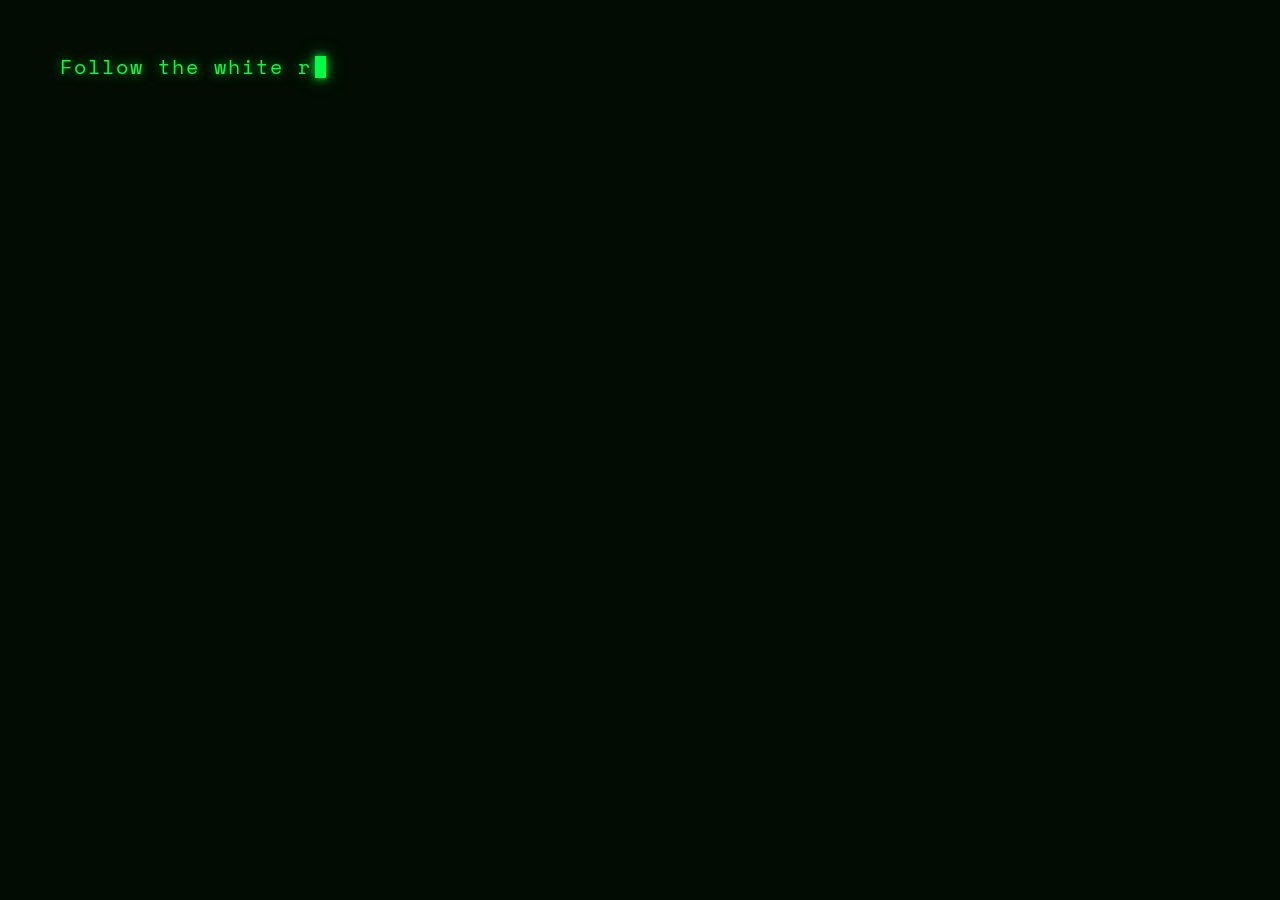
==== commit 492ecf3e: "Merge pull request #15 from tincho1980/8-Incluir-fuentes-de-google-como-recurso-local google fonts i" ====
--- a/en/index.html
+++ b/en/index.html
@@ -27,7 +27,6 @@
 <link rel="alternate" hreflang="es" href="../index.html">
 <link rel="alternate" hreflang="en" href="index.html">
 <link rel="alternate" hreflang="x-default" href="../index.html">
-<link href="https://fonts.googleapis.com/css2?family=Space+Mono:ital,wght@0,400;0,700;1,400&family=Fraunces:ital,opsz,wght@0,9..144,300;0,9..144,700;0,9..144,900;1,9..144,400&display=swap" rel="stylesheet">
 <link rel="stylesheet" href="https://cdnjs.cloudflare.com/ajax/libs/font-awesome/6.7.2/css/all.min.css">
 <link rel="stylesheet" href="../css/styles.css">
 </head>
@@ -51,20 +50,18 @@
 </div>
 
 <div id="hamburger">
-  <span class="hamburger__bar" aria-hidden="true"></span>
-  <span class="hamburger__bar" aria-hidden="true"></span>
-  <span class="hamburger__bar" aria-hidden="true"></span>
+  <span></span><span></span><span></span>
 </div>
 
 <div id="side-menu">
-  <nav class="side-menu__nav" aria-label="Sections">
-    <ul class="side-menu__list">
-      <li class="side-menu__item"><a href="#w0" data-section="0" class="side-menu__link">Home</a></li>
-      <li class="side-menu__item"><a href="#w1" data-section="1" class="side-menu__link">About</a></li>
-      <li class="side-menu__item"><a href="#w2" data-section="2" class="side-menu__link">Stack</a></li>
-      <li class="side-menu__item"><a href="#w3" data-section="3" class="side-menu__link">Experience</a></li>
-      <li class="side-menu__item"><a href="#w4" data-section="4" class="side-menu__link">Projects</a></li>
-      <li class="side-menu__item"><a href="#w5" data-section="5" class="side-menu__link">Contact</a></li>
+  <nav>
+    <ul>
+      <li><a href="#w0" data-section="0">Home</a></li>
+      <li><a href="#w1" data-section="1">About</a></li>
+      <li><a href="#w2" data-section="2">Stack</a></li>
+      <li><a href="#w3" data-section="3">Experience</a></li>
+      <li><a href="#w4" data-section="4">Projects</a></li>
+      <li><a href="#w5" data-section="5">Contact</a></li>
     </ul>
   </nav>
   <div class="menu-footer">miramallo@gmail.com &nbsp;·&nbsp; <a href="https://github.com/tincho1980" target="_blank" rel="noopener noreferrer" style="color:inherit;text-decoration:none;">github.com/tincho1980</a> &nbsp;·&nbsp; La Plata, AR</div>
@@ -98,7 +95,7 @@
       </div>
       <h1 class="hero-name">Martín<br><em>Ramallo</em></h1>
       <p class="hero-desc">
-        Co-Founder @ <a href="https://adavra.com" target="_blank" rel="noopener noreferrer" style="color:inherit;text-decoration:none;"><span class="hero-desc__accent">Adavra</span></a> &nbsp;·&nbsp; SaaS &nbsp;·&nbsp; AI &nbsp;·&nbsp; Backend<br>
+        Co-Founder @ <a href="https://adavra.com" target="_blank" rel="noopener noreferrer" style="color:inherit;text-decoration:none;"><span>Adavra</span></a> &nbsp;·&nbsp; SaaS &nbsp;·&nbsp; AI &nbsp;·&nbsp; Backend<br>
         I build systems that work.<br>
         And the ones nobody else wanted to design.
       </p>
--- a/css/styles.css
+++ b/css/styles.css
@@ -1,4 +1,62 @@
 /* Portfolio site: Matrix-inspired palette, full-viewport sections, custom cursor. */
+
+@font-face {
+  font-family: 'Fraunces';
+  src: url('../assets/fonts/fraunces-v38-latin/fraunces-v38-latin-300.woff2') format('woff2');
+  font-weight: 300;
+  font-style: normal;
+  font-display: swap;
+}
+@font-face {
+  font-family: 'Fraunces';
+  src: url('../assets/fonts/fraunces-v38-latin/fraunces-v38-latin-regular.woff2') format('woff2');
+  font-weight: 400;
+  font-style: normal;
+  font-display: swap;
+}
+@font-face {
+  font-family: 'Fraunces';
+  src: url('../assets/fonts/fraunces-v38-latin/fraunces-v38-latin-italic.woff2') format('woff2');
+  font-weight: 400;
+  font-style: italic;
+  font-display: swap;
+}
+@font-face {
+  font-family: 'Fraunces';
+  src: url('../assets/fonts/fraunces-v38-latin/fraunces-v38-latin-700.woff2') format('woff2');
+  font-weight: 700;
+  font-style: normal;
+  font-display: swap;
+}
+@font-face {
+  font-family: 'Fraunces';
+  src: url('../assets/fonts/fraunces-v38-latin/fraunces-v38-latin-900.woff2') format('woff2');
+  font-weight: 900;
+  font-style: normal;
+  font-display: swap;
+}
+
+@font-face {
+  font-family: 'Space Mono';
+  src: url('../assets/fonts/space-mono-v17-latin/space-mono-v17-latin-regular.woff2') format('woff2');
+  font-weight: 400;
+  font-style: normal;
+  font-display: swap;
+}
+@font-face {
+  font-family: 'Space Mono';
+  src: url('../assets/fonts/space-mono-v17-latin/space-mono-v17-latin-italic.woff2') format('woff2');
+  font-weight: 400;
+  font-style: italic;
+  font-display: swap;
+}
+@font-face {
+  font-family: 'Space Mono';
+  src: url('../assets/fonts/space-mono-v17-latin/space-mono-v17-latin-700.woff2') format('woff2');
+  font-weight: 700;
+  font-style: normal;
+  font-display: swap;
+}
 
 *,*::before,*::after{margin:0;padding:0;box-sizing:border-box;}
 
@@ -16,16 +74,6 @@
   --mono: 'Space Mono', 'Courier New', monospace;
 }
 
-/* 62.5% of 16px => 10px on html; 1rem === 10px for sizing math (vw in clamp unchanged). */
-html {
-  font-size: 62.5%;
-}
-
-/* Restore ~16px inherited size; `rem` in rules still uses root (10px per 1rem). */
-body {
-  font-size: 1.6rem;
-}
-
 /* Full-screen app shell: no page scroll, system cursor hidden (JS draws one). */
 html, body {
   width: 100%; height: 100%;
@@ -36,8 +84,8 @@
 }
 
 /* Dot + ring follow pointer; `.cursor--hidden` toggled when pointer leaves window. */
-.cursor { position:fixed; width:1rem; height:1rem; background:var(--matrix); border-radius:50%; pointer-events:none; z-index:9999; transform:translate(-50%,-50%); transition:width .2s,height .2s,opacity .15s ease,visibility .15s; mix-blend-mode:screen; box-shadow:0 0 0.8rem var(--matrix); }
-.cursor-ring { position:fixed; width:3.4rem; height:3.4rem; border:1px solid var(--matrix); border-radius:50%; pointer-events:none; z-index:9998; transform:translate(-50%,-50%); transition:all .25s cubic-bezier(.25,.8,.25,1),opacity .15s ease,visibility .15s; mix-blend-mode:screen; }
+.cursor { position:fixed; width:10px; height:10px; background:var(--matrix); border-radius:50%; pointer-events:none; z-index:9999; transform:translate(-50%,-50%); transition:width .2s,height .2s,opacity .15s ease,visibility .15s; mix-blend-mode:screen; box-shadow:0 0 8px var(--matrix); }
+.cursor-ring { position:fixed; width:34px; height:34px; border:1px solid var(--matrix); border-radius:50%; pointer-events:none; z-index:9998; transform:translate(-50%,-50%); transition:all .25s cubic-bezier(.25,.8,.25,1),opacity .15s ease,visibility .15s; mix-blend-mode:screen; }
 .cursor.cursor--hidden,
 .cursor-ring.cursor--hidden {
   opacity: 0;
@@ -53,36 +101,36 @@
 /* Mobile nav trigger; `.open` rotates bars into an X. */
 #hamburger {
   position: fixed; z-index: 1000;
-  top: 3.6rem; left: 3.6rem;
-  display: flex; flex-direction: column; gap: 0.7rem;
-  padding: 1.2rem;
+  top: 36px; left: 36px;
+  display: flex; flex-direction: column; gap: 7px;
+  padding: 12px;
   transition: transform .3s ease;
 }
 #hamburger:hover { transform: scale(1.08); }
-#hamburger .hamburger__bar {
-  display: block; width: 3rem; height: 0.15rem;
+#hamburger span {
+  display: block; width: 30px; height: 1.5px;
   background: var(--matrix);
   transition: all .35s ease;
-  box-shadow: 0 0 0.8rem var(--matrix);
+  box-shadow: 0 0 8px var(--matrix);
 }
 #hamburger.open { transform: rotate(0deg); }
-#hamburger.open .hamburger__bar:nth-child(1) { transform: rotate(45deg) translate(0.6rem, 0.6rem); }
-#hamburger.open .hamburger__bar:nth-child(2) { opacity: 0; transform: translateX(-1rem); }
-#hamburger.open .hamburger__bar:nth-child(3) { transform: rotate(-45deg) translate(0.6rem, -0.6rem); }
+#hamburger.open span:nth-child(1) { transform: rotate(45deg) translate(6px, 6px); }
+#hamburger.open span:nth-child(2) { opacity: 0; transform: translateX(-10px); }
+#hamburger.open span:nth-child(3) { transform: rotate(-45deg) translate(6px, -6px); }
 
 .lang-switch {
   position: fixed; z-index: 1000;
-  top: 3.6rem; right: 3.6rem;
-  display: flex; align-items: center; gap: 1rem;
-  font-family: var(--mono); font-size: 1.1rem; letter-spacing: 0.14em;
-}
-.lang-switch__link {
+  top: 36px; right: 36px;
+  display: flex; align-items: center; gap: 10px;
+  font-family: var(--mono); font-size: 11px; letter-spacing: 0.14em;
+}
+.lang-switch a {
   color: var(--muted); text-decoration: none;
   transition: color .2s ease, text-shadow .2s ease;
 }
-.lang-switch__link:hover {
+.lang-switch a:hover {
   color: var(--matrix);
-  text-shadow: 0 0 1rem rgba(0,255,65,0.35);
+  text-shadow: 0 0 10px rgba(0,255,65,0.35);
 }
 .lang-switch__link--active {
   color: var(--matrix); pointer-events: none;
@@ -96,10 +144,10 @@
   position: relative;
   width: 100%;
   z-index: 400;
-  padding: 1.6rem 2rem calc(1.6rem + env(safe-area-inset-bottom, 0px));
+  padding: 16px 20px calc(16px + env(safe-area-inset-bottom, 0px));
   text-align: center;
   font-family: var(--mono);
-  font-size: 1rem;
+  font-size: 10px;
   letter-spacing: 0.1em;
   color: var(--muted);
   background: rgba(2, 12, 2, 0.94);
@@ -126,7 +174,7 @@
 }
 .site-footer__link:hover {
   color: var(--matrix);
-  text-shadow: 0 0 1.2rem rgba(0, 255, 65, 0.28);
+  text-shadow: 0 0 12px rgba(0, 255, 65, 0.28);
 }
 .footer-heart {
   display: inline-block;
@@ -144,23 +192,23 @@
 @keyframes footerHeartBeat {
   0%, 28%, 100% {
     transform: scale(1) translateZ(0);
-    text-shadow: 0 0 0.5rem rgba(230, 57, 70, 0.4);
+    text-shadow: 0 0 5px rgba(230, 57, 70, 0.4);
   }
   3% {
     transform: scale(1.28) translateZ(0);
-    text-shadow: 0 0 1.6rem rgba(230, 57, 70, 0.95);
+    text-shadow: 0 0 16px rgba(230, 57, 70, 0.95);
   }
   7% {
     transform: scale(1) translateZ(0);
-    text-shadow: 0 0 0.5rem rgba(230, 57, 70, 0.4);
+    text-shadow: 0 0 5px rgba(230, 57, 70, 0.4);
   }
   12% {
     transform: scale(1.22) translateZ(0);
-    text-shadow: 0 0 1.4rem rgba(230, 57, 70, 0.9);
+    text-shadow: 0 0 14px rgba(230, 57, 70, 0.9);
   }
   18% {
     transform: scale(1) translateZ(0);
-    text-shadow: 0 0 0.5rem rgba(230, 57, 70, 0.4);
+    text-shadow: 0 0 5px rgba(230, 57, 70, 0.4);
   }
 }
 @media (prefers-reduced-motion: reduce) {
@@ -177,39 +225,39 @@
   border: 1px solid var(--matrix-dark);
 }
 #side-menu.open { opacity: 1; pointer-events: all; }
-#side-menu .side-menu__list { list-style: none; text-align: center; }
-#side-menu .side-menu__item { margin: 2.4rem 0; overflow: hidden; }
-#side-menu .side-menu__link {
+#side-menu nav ul { list-style: none; text-align: center; }
+#side-menu nav ul li { margin: 24px 0; overflow: hidden; }
+#side-menu nav ul li a {
   font-family: var(--mono);
-  font-size: clamp(4.8rem, 7vw, 6.4rem);
+  font-size: clamp(48px, 7vw, 64px);
   font-weight: 900; font-style: italic;
   color: var(--white); text-decoration: none;
   letter-spacing: -0.02em; display: inline-block;
-  opacity: 0; transform: translateY(3.2rem);
+  opacity: 0; transform: translateY(32px);
   transition: opacity .45s ease, transform .45s ease, color .2s ease;
 }
-#side-menu.open .side-menu__link { opacity: 1; transform: translateY(0); }
-#side-menu .side-menu__item:nth-child(1) .side-menu__link { transition-delay: .07s; }
-#side-menu .side-menu__item:nth-child(2) .side-menu__link { transition-delay: .14s; }
-#side-menu .side-menu__item:nth-child(3) .side-menu__link { transition-delay: .21s; }
-#side-menu .side-menu__item:nth-child(4) .side-menu__link { transition-delay: .28s; }
-#side-menu .side-menu__item:nth-child(5) .side-menu__link { transition-delay: .35s; }
-#side-menu .side-menu__item:nth-child(6) .side-menu__link { transition-delay: .42s; }
-#side-menu .side-menu__link:hover { color: var(--matrix); text-shadow: 0 0 3rem rgba(0,255,65,0.5); }
+#side-menu.open nav ul li a { opacity: 1; transform: translateY(0); }
+#side-menu nav ul li:nth-child(1) a { transition-delay: .07s; }
+#side-menu nav ul li:nth-child(2) a { transition-delay: .14s; }
+#side-menu nav ul li:nth-child(3) a { transition-delay: .21s; }
+#side-menu nav ul li:nth-child(4) a { transition-delay: .28s; }
+#side-menu nav ul li:nth-child(5) a { transition-delay: .35s; }
+#side-menu nav ul li:nth-child(6) a { transition-delay: .42s; }
+#side-menu nav ul li a:hover { color: var(--matrix); text-shadow: 0 0 30px rgba(0,255,65,0.5); }
 .menu-footer {
-  position: absolute; bottom: 4.4rem; left: 0; right: 0;
-  text-align: center; font-family: var(--mono); font-size: 1.1rem;
+  position: absolute; bottom: 44px; left: 0; right: 0;
+  text-align: center; font-family: var(--mono); font-size: 11px;
   color: var(--muted); letter-spacing: 0.12em;
 }
 
 /* Vertical section dots; `.pdot.active` marks current world. */
 #progress {
-  position: fixed; right: 3.2rem; top: 50%; transform: translateY(-50%);
-  z-index: 500; display: flex; flex-direction: column; gap: 1.2rem;
+  position: fixed; right: 32px; top: 50%; transform: translateY(-50%);
+  z-index: 500; display: flex; flex-direction: column; gap: 12px;
   align-items: flex-end;
 }
 .pdot {
-  width: 0.5rem; height: 0.5rem; border-radius: 50%;
+  width: 5px; height: 5px; border-radius: 50%;
   background: var(--matrix-dark); border: 1px solid var(--matrix-dark);
   transition: all .3s ease;
   position: relative; flex-shrink: 0;
@@ -217,9 +265,9 @@
 .pdot::before {
   content: attr(title);
   position: absolute;
-  right: calc(100% + 1rem);
+  right: calc(100% + 10px);
   top: 50%; transform: translateY(-50%);
-  font-family: var(--mono); font-size: 0.9rem;
+  font-family: var(--mono); font-size: 9px;
   letter-spacing: 0.12em; text-transform: uppercase;
   color: var(--muted); white-space: nowrap;
   transition: color .3s ease;
@@ -228,8 +276,8 @@
 .pdot:hover { background: var(--matrix-dim); border-color: var(--matrix-dim); }
 .pdot:hover::before { color: var(--matrix-dim); }
 .pdot.active {
-  background: var(--matrix); box-shadow: 0 0 1rem var(--matrix);
-  border-color: var(--matrix); width: 0.7rem; height: 0.7rem;
+  background: var(--matrix); box-shadow: 0 0 10px var(--matrix);
+  border-color: var(--matrix); width: 7px; height: 7px;
 }
 .pdot.active::before { color: var(--matrix); }
 
@@ -237,26 +285,26 @@
 
 /* “Scroll” cue; hidden on last section via JS inline opacity. */
 #scroll-hint {
-  position: fixed; bottom: 5.2rem; left: 50%; transform: translateX(-50%);
-  z-index: 500; display: flex; flex-direction: column; align-items: center; gap: 1rem;
-  font-family: var(--mono); font-size: 1rem; letter-spacing: 0.15em; text-transform: uppercase;
+  position: fixed; bottom: 52px; left: 50%; transform: translateX(-50%);
+  z-index: 500; display: flex; flex-direction: column; align-items: center; gap: 10px;
+  font-family: var(--mono); font-size: 10px; letter-spacing: 0.15em; text-transform: uppercase;
   color: var(--muted); animation: hintPulse 2.5s ease-in-out infinite;
   transition: opacity .5s ease;
 }
 /* Soft breathing opacity on the scroll hint label. */
 @keyframes hintPulse { 0%,100%{opacity:.4} 50%{opacity:.9} }
+#scroll-hint svg { animation: bounceDown 2s ease-in-out infinite; }
 /* Vertical nudge on the hint chevron. */
-@keyframes bounceDown { 0%,100%{transform:translateY(0)} 50%{transform:translateY(0.7rem)} }
+@keyframes bounceDown { 0%,100%{transform:translateY(0)} 50%{transform:translateY(7px)} }
 
 .scroll-hint__icon {
-  width: 2rem;
-  height: 2rem;
+  width: 20px;
+  height: 20px;
   fill: none;
   stroke: var(--matrix-dim);
   stroke-width: 1.5;
   stroke-linecap: round;
   stroke-linejoin: round;
-  animation: bounceDown 2s ease-in-out infinite;
 }
 
 /* Main content stack above rain; one `.world` is `.active` at a time. */
@@ -272,23 +320,23 @@
 .world.active { opacity: 1; pointer-events: all; }
 
 .portal-dot {
-  position: absolute; bottom: 7.2rem; left: 50%; transform: translateX(-50%);
-  width: 0.6rem; height: 0.6rem; border-radius: 50%;
+  position: absolute; bottom: 72px; left: 50%; transform: translateX(-50%);
+  width: 6px; height: 6px; border-radius: 50%;
   background: var(--matrix);
-  box-shadow: 0 0 1.4rem var(--matrix), 0 0 2.8rem rgba(0,255,65,0.35);
+  box-shadow: 0 0 14px var(--matrix), 0 0 28px rgba(0,255,65,0.35);
   animation: portalPulse 2s ease-in-out infinite;
   pointer-events: none; z-index: 5;
 }
 /* Hero “portal” dot: scale + glow pulse. */
 @keyframes portalPulse {
-  0%,100%{ transform:translateX(-50%) scale(1); box-shadow:0 0 1rem var(--matrix),0 0 2rem rgba(0,255,65,0.3); }
-  50%{ transform:translateX(-50%) scale(1.4); box-shadow:0 0 2rem var(--matrix),0 0 4rem rgba(0,255,65,0.5); }
+  0%,100%{ transform:translateX(-50%) scale(1); box-shadow:0 0 10px var(--matrix),0 0 20px rgba(0,255,65,0.3); }
+  50%{ transform:translateX(-50%) scale(1.4); box-shadow:0 0 20px var(--matrix),0 0 40px rgba(0,255,65,0.5); }
 }
 
 /* Per-section title in the top-left of each world. */
 .section-label {
-  position: absolute; top: 4.4rem; left: 11.2rem;
-  font-family: var(--mono); font-size: 1.6rem; letter-spacing: 0.2em;
+  position: absolute; top: 44px; left: 112px;
+  font-family: var(--mono); font-size: 16px; letter-spacing: 0.2em;
   text-transform: uppercase; color: var(--matrix);
 }
 
@@ -296,28 +344,28 @@
 @media (min-width: 769px) {
   #w2.world,
   #w5.world {
-    padding-top: 8.8rem;
+    padding-top: 88px;
     box-sizing: border-box;
   }
 }
 
 /* Landing: avatar, name stack, CTAs. */
-.hero-content { text-align: center; position: relative; z-index: 2; padding: 0 2rem; }
+.hero-content { text-align: center; position: relative; z-index: 2; padding: 0 20px; }
 
 .hero-avatar {
   display: inline-block;
-  width: 8.8rem; height: 8.8rem;
+  width: 88px; height: 88px;
   border-radius: 50%;
   overflow: hidden;
-  margin-top: 2.4rem;
-  margin-bottom: 2rem;
+  margin-top: 24px;
+  margin-bottom: 20px;
   border: 1px solid rgba(0,255,65,0.25);
-  box-shadow: 0 0 1.8rem rgba(0,255,65,0.12), 0 0 0 0.4rem rgba(0,255,65,0.05);
+  box-shadow: 0 0 18px rgba(0,255,65,0.12), 0 0 0 4px rgba(0,255,65,0.05);
   transition: box-shadow .4s ease, border-color .4s ease;
 }
 
 .hero-avatar img {
-  width: 8.8rem; height: 8.8rem;
+  width: 88px; height: 88px;
   object-fit: cover; object-position: center 70%;
   transform: scale(1.35);
   transform-origin: center 25%;
@@ -326,86 +374,86 @@
 }
 
 .hero-eyebrow {
-  font-family: var(--mono); font-size: 1.1rem;
+  font-family: var(--mono); font-size: 11px;
   letter-spacing: 0.2em; text-transform: uppercase;
-  color: var(--cyan); margin-bottom: 3.2rem;
-  display: flex; align-items: center; justify-content: center; gap: 1.4rem;
+  color: var(--cyan); margin-bottom: 32px;
+  display: flex; align-items: center; justify-content: center; gap: 14px;
 }
 .hero-eyebrow::before, .hero-eyebrow::after {
-  content: ''; width: 3.6rem; height: 1px;
-  background: var(--cyan); box-shadow: 0 0 0.8rem var(--cyan);
+  content: ''; width: 36px; height: 1px;
+  background: var(--cyan); box-shadow: 0 0 8px var(--cyan);
 }
 
 .hero-name {
   font-family: var(--serif);
-  font-size: clamp(6.4rem, 10vw, 13rem);
+  font-size: clamp(64px, 10vw, 130px);
   font-weight: 900; line-height: 0.9; letter-spacing: -0.03em;
-  color: var(--white); margin-bottom: 2rem;
-  text-shadow: 0 0 6rem rgba(0,255,65,0.1);
+  color: var(--white); margin-bottom: 20px;
+  text-shadow: 0 0 60px rgba(0,255,65,0.1);
 }
 .hero-name em {
   font-style: italic; font-weight: 300;
   color: var(--matrix);
-  text-shadow: 0 0 4rem rgba(0,255,65,0.45);
+  text-shadow: 0 0 40px rgba(0,255,65,0.45);
 }
 
 .hero-desc {
-  font-family: var(--mono); font-size: 1.3rem;
+  font-family: var(--mono); font-size: 13px;
   color: var(--matrix-dim); letter-spacing: 0.04em;
-  margin-bottom: 1.6rem; line-height: 1.9;
-}
-.hero-desc__accent { color: var(--cyan); }
+  margin-bottom: 16px; line-height: 1.9;
+}
+.hero-desc span { color: var(--cyan); }
 
 .hero-ctas {
-  display: flex; flex-wrap: wrap; justify-content: center; gap: 1.4rem;
-  margin-top: 4rem;
+  display: flex; flex-wrap: wrap; justify-content: center; gap: 14px;
+  margin-top: 40px;
 }
 .hero-cta {
-  font-family: var(--mono); font-size: 1.1rem;
-  padding: 1.2rem 0;
+  font-family: var(--mono); font-size: 11px;
+  padding: 12px 0;
   border: none; color: rgba(200,255,200,0.55);
   text-decoration: none; letter-spacing: 0.1em; text-transform: uppercase;
   transition: color .25s ease;
   display: inline-flex; align-items: center;
   outline: none;
 }
-.hero-cta::before { content: '['; margin-right: 1.4rem; color: var(--matrix-dark); transition: color .25s ease, text-shadow .25s ease; }
-.hero-cta::after  { content: ']'; margin-left: 1.4rem;  color: var(--matrix-dark); transition: color .25s ease, text-shadow .25s ease; }
+.hero-cta::before { content: '['; margin-right: 14px; color: var(--matrix-dark); transition: color .25s ease, text-shadow .25s ease; }
+.hero-cta::after  { content: ']'; margin-left: 14px;  color: var(--matrix-dark); transition: color .25s ease, text-shadow .25s ease; }
 .hero-cta:hover, .hero-cta:focus-visible { color: var(--matrix); }
 .hero-cta:hover::before, .hero-cta:focus-visible::before,
 .hero-cta:hover::after,  .hero-cta:focus-visible::after {
-  color: var(--matrix); text-shadow: 0 0 1rem rgba(0,255,65,0.5);
+  color: var(--matrix); text-shadow: 0 0 10px rgba(0,255,65,0.5);
 }
 .hero-cta--file { color: var(--cyan-dim); }
 .hero-cta--file::before, .hero-cta--file::after { color: rgba(0,229,204,0.3); }
 .hero-cta--file:hover, .hero-cta--file:focus-visible { color: var(--cyan); }
 .hero-cta--file:hover::before, .hero-cta--file:focus-visible::before,
 .hero-cta--file:hover::after,  .hero-cta--file:focus-visible::after {
-  color: var(--cyan); text-shadow: 0 0 1rem rgba(0,229,204,0.5);
+  color: var(--cyan); text-shadow: 0 0 10px rgba(0,229,204,0.5);
 }
 
 /* About: prose + animated stats column. */
 .about-inner {
   display: grid;
   grid-template-columns: minmax(0, 1fr) auto;
-  gap: clamp(4rem, 6vw, 8rem);
+  gap: clamp(40px, 6vw, 80px);
   align-items: start;
-  max-width: 94rem;
-  width: min(94rem, 90%);
+  max-width: 940px;
+  width: min(940px, 90%);
   margin-inline: auto;
-  padding-top: 2rem;
+  padding-top: 20px;
 }
 .about-text { min-width: 0; }
 .about-text p {
-  font-family: var(--serif); font-size: 1.6rem;
+  font-family: var(--serif); font-size: 16px;
   line-height: 1.85; color: rgba(200,255,200,0.65);
-  margin-bottom: 2rem;
+  margin-bottom: 20px;
 }
 .about-text strong { color: var(--white); }
 .about-text .hl { color: var(--matrix); font-style: italic; }
-.about-flags { display: flex; gap: 0.8rem; flex-wrap: wrap; margin-top: 2.8rem; }
+.about-flags { display: flex; gap: 8px; flex-wrap: wrap; margin-top: 28px; }
 .flag {
-  font-family: var(--mono); font-size: 1rem; padding: 0.5rem 1.2rem;
+  font-family: var(--mono); font-size: 10px; padding: 5px 12px;
   border: 1px solid var(--matrix-dark); color: var(--muted);
   letter-spacing: 0.08em; text-transform: uppercase;
 }
@@ -414,40 +462,40 @@
 .stats-col {
   display: flex;
   flex-direction: column;
-  gap: 4rem;
+  gap: 40px;
   min-width: 0;
 }
-.stat { border-left: 0.2rem solid var(--matrix); padding-left: 2.2rem; }
+.stat { border-left: 2px solid var(--matrix); padding-left: 22px; }
 .stat-n {
-  font-family: var(--serif); font-size: 6.8rem; font-weight: 900;
+  font-family: var(--serif); font-size: 68px; font-weight: 900;
   line-height: 1; color: var(--matrix);
-  text-shadow: 0 0 2.4rem rgba(0,255,65,0.35);
+  text-shadow: 0 0 24px rgba(0,255,65,0.35);
   letter-spacing: -0.03em;
   font-variant-numeric: tabular-nums;
 }
 .stat-l {
-  font-family: var(--mono); font-size: 1rem;
+  font-family: var(--mono); font-size: 10px;
   letter-spacing: 0.12em; text-transform: uppercase;
-  color: var(--muted); margin-top: 0.6rem;
+  color: var(--muted); margin-top: 6px;
 }
 
 /* Skills grouped by category with `.tech-card` grid. */
-.stack-inner { max-width: 92rem; width: 90%; }
-.stack-cat { margin-bottom: 3.2rem; }
+.stack-inner { max-width: 920px; width: 90%; }
+.stack-cat { margin-bottom: 32px; }
 .cat-label {
-  font-family: var(--mono); font-size: 1rem;
+  font-family: var(--mono); font-size: 10px;
   letter-spacing: 0.2em; text-transform: uppercase;
-  color: var(--matrix); margin-bottom: 1.4rem;
-  display: flex; align-items: center; gap: 1.4rem;
+  color: var(--matrix); margin-bottom: 14px;
+  display: flex; align-items: center; gap: 14px;
 }
 .cat-label::after { content: ''; flex: 1; height: 1px; background: var(--matrix-dark); }
-.tech-grid { display: flex; flex-wrap: wrap; gap: 1rem; }
+.tech-grid { display: flex; flex-wrap: wrap; gap: 10px; }
 
 /* Light “tile” links; `.core` highlights primary stack items. */
 .tech-card {
   display: flex; flex-direction: column;
-  align-items: center; justify-content: flex-start; gap: 0.9rem;
-  width: 8.2rem; padding: 1.4rem 0.8rem 1.1rem;
+  align-items: center; justify-content: flex-start; gap: 9px;
+  width: 82px; padding: 14px 8px 11px;
   background: #fff;
   border: 1px solid rgba(0,0,0,0.1);
   color: #222;
@@ -457,20 +505,20 @@
   opacity: 0.6;
 }
 .tech-card:hover {
-  transform: translateY(-0.2rem);
-  box-shadow: 0 0.6rem 1.8rem rgba(0,0,0,0.14);
+  transform: translateY(-2px);
+  box-shadow: 0 6px 18px rgba(0,0,0,0.14);
   opacity: 1;
 }
 .tech-icon-img {
-  width: 3.4rem; height: 3.4rem;
+  width: 34px; height: 34px;
   object-fit: contain; display: block;
 }
 .tech-icon-fa {
-  font-size: 2.6rem; line-height: 1; display: block;
+  font-size: 26px; line-height: 1; display: block;
   color: #555;
 }
 .tech-name {
-  font-family: var(--mono); font-size: 0.85rem;
+  font-family: var(--mono); font-size: 8.5px;
   letter-spacing: 0.05em; text-transform: uppercase;
   text-align: center; line-height: 1.4; color: #333;
 }
@@ -479,11 +527,11 @@
 .tech-card.core::after {
   content: '';
   position: absolute; top: 0; left: 0; right: 0;
-  height: 0.2rem; background: var(--matrix);
-  box-shadow: 0 0 0.8rem rgba(0,255,65,0.6);
+  height: 2px; background: var(--matrix);
+  box-shadow: 0 0 8px rgba(0,255,65,0.6);
 }
 .tech-card.core:hover {
-  box-shadow: 0 0.6rem 2rem rgba(0,0,0,0.15), 0 0 0 1px rgba(0,255,65,0.3);
+  box-shadow: 0 6px 20px rgba(0,0,0,0.15), 0 0 0 1px rgba(0,255,65,0.3);
 }
 
 .tech-card--dark {
@@ -493,49 +541,49 @@
 .tech-card--dark .tech-name { color: rgba(220,220,220,0.75); }
 
 /* Timeline rows: period column + role/description. */
-.exp-inner { max-width: 88rem; width: 90%; }
+.exp-inner { max-width: 880px; width: 90%; }
 .exp-row {
-  display: grid; grid-template-columns: 18rem 1fr;
-  gap: 4.4rem; padding: 3.8rem 0;
+  display: grid; grid-template-columns: 180px 1fr;
+  gap: 44px; padding: 38px 0;
   border-bottom: 1px solid var(--matrix-dark);
 }
 .exp-row:last-child { border-bottom: none; }
 .exp-row--muted { opacity: 0.6; }
-.exp-period { font-family: var(--mono); font-size: 1.1rem; color: var(--cyan); letter-spacing: 0.04em; }
+.exp-period { font-family: var(--mono); font-size: 11px; color: var(--cyan); letter-spacing: 0.04em; }
 .exp-co {
-  font-family: var(--mono); font-size: 1rem; letter-spacing: 0.1em;
-  text-transform: uppercase; color: var(--matrix); margin-top: 0.6rem;
+  font-family: var(--mono); font-size: 10px; letter-spacing: 0.1em;
+  text-transform: uppercase; color: var(--matrix); margin-top: 6px;
 }
 .exp-co a {
   color: inherit; text-decoration: none;
   transition: text-shadow .2s ease;
 }
-.exp-co a:hover { text-shadow: 0 0 1rem rgba(0,255,65,0.45); }
+.exp-co a:hover { text-shadow: 0 0 10px rgba(0,255,65,0.45); }
 .exp-mail {
-  display: block; font-family: var(--mono); font-size: 0.9rem;
+  display: block; font-family: var(--mono); font-size: 9px;
   letter-spacing: 0.08em; color: var(--matrix-dim);
-  text-decoration: none; margin-top: 0.5rem;
+  text-decoration: none; margin-top: 5px;
   transition: color .2s ease;
 }
 .exp-mail:hover { color: var(--matrix); }
-.exp-role { font-family: var(--serif); font-size: 2.4rem; font-weight: 700; margin-bottom: 1rem; color: var(--white); }
+.exp-role { font-family: var(--serif); font-size: 24px; font-weight: 700; margin-bottom: 10px; color: var(--white); }
 .exp-role em { font-style: italic; font-weight: 300; color: var(--matrix); }
-.exp-desc { font-family: var(--mono); font-size: 1.1rem; line-height: 1.85; color: rgba(200,255,200,0.45); }
-.exp-tags { display: flex; gap: 0.6rem; flex-wrap: wrap; margin-top: 1.4rem; }
+.exp-desc { font-family: var(--mono); font-size: 11px; line-height: 1.85; color: rgba(200,255,200,0.45); }
+.exp-tags { display: flex; gap: 6px; flex-wrap: wrap; margin-top: 14px; }
 .exp-tag-icon {
   display: inline-flex; align-items: center; justify-content: center;
-  width: 2.8rem; height: 2.8rem;
+  width: 28px; height: 28px;
   background: #fff; border: 1px solid rgba(0,0,0,0.1);
   border-radius: 30%;
   transition: transform .15s ease, box-shadow .15s ease;
   flex-shrink: 0;
 }
 .exp-tag-icon:hover {
-  transform: translateY(-0.1rem);
-  box-shadow: 0 0.3rem 0.8rem rgba(0,0,0,0.15);
-}
-.exp-tag-icon img { width: 1.5rem; height: 1.5rem; object-fit: contain; display: block; }
-.exp-tag-icon .tech-icon-fa { font-size: 1.3rem; color: #555; }
+  transform: translateY(-1px);
+  box-shadow: 0 3px 8px rgba(0,0,0,0.15);
+}
+.exp-tag-icon img { width: 15px; height: 15px; object-fit: contain; display: block; }
+.exp-tag-icon .tech-icon-fa { font-size: 13px; color: #555; }
 
 /* ── Projects carousel ────────────────────────────────── */
 #w4 { flex-direction: column; justify-content: center; }
@@ -543,7 +591,7 @@
 .proj-scene {
   width: 100%;
   display: flex; flex-direction: column;
-  align-items: center; gap: 2.8rem;
+  align-items: center; gap: 28px;
 }
 
 .proj-carousel-wrap {
@@ -555,21 +603,21 @@
 .proj-carousel-outer {
   width: 100%;
   overflow: hidden;
-  padding: 1.6rem 0 1.2rem;
+  padding: 16px 0 12px;
   container-type: inline-size;
   container-name: projStage;
 }
-/* Una card ocupa casi todo el ancho del visor; ~3.6rem por lado para ver el borde de la anterior/siguiente. */
+/* Una card ocupa casi todo el ancho del visor; ~36px por lado para ver el borde de la anterior/siguiente. */
 @container projStage (min-width: 0) {
   .proj-track .proj-card {
-    width: clamp(24rem, calc(100cqi - 7.2rem), 42rem);
-    flex: 0 0 clamp(24rem, calc(100cqi - 7.2rem), 42rem);
-    max-width: 42rem;
+    width: clamp(240px, calc(100cqi - 72px), 420px);
+    flex: 0 0 clamp(240px, calc(100cqi - 72px), 420px);
+    max-width: 420px;
   }
 }
 
 .proj-track {
-  display: flex; gap: 2rem;
+  display: flex; gap: 20px;
   width: max-content;
   will-change: transform;
   transform: translate3d(0, 0, 0);
@@ -584,8 +632,8 @@
   top: 50%;
   z-index: 25;
   transform: translateY(-50%);
-  width: 4rem;
-  height: 4rem;
+  width: 40px;
+  height: 40px;
   padding: 0;
   border: 1px solid var(--matrix-dark);
   background: rgba(2, 12, 2, 0.92);
@@ -599,7 +647,7 @@
 .proj-nav:hover {
   color: var(--matrix);
   border-color: var(--matrix);
-  box-shadow: 0 0 1.6rem rgba(0, 255, 65, 0.12);
+  box-shadow: 0 0 16px rgba(0, 255, 65, 0.12);
 }
 .proj-nav:focus-visible {
   outline: 1px solid var(--matrix);
@@ -610,18 +658,18 @@
   cursor: not-allowed;
   pointer-events: none;
 }
-.proj-nav--prev { left: 0.4rem; }
-.proj-nav--next { right: 0.4rem; }
-.proj-nav .fa-solid { font-size: 1.2rem; pointer-events: none; }
+.proj-nav--prev { left: 4px; }
+.proj-nav--next { right: 4px; }
+.proj-nav .fa-solid { font-size: 12px; pointer-events: none; }
 
 @media (max-width: 400px) {
-  .proj-nav { width: 3.6rem; height: 3.6rem; }
+  .proj-nav { width: 36px; height: 36px; }
   .proj-nav--prev { left: 0; }
   .proj-nav--next { right: 0; }
 }
 
 .proj-card {
-  width: 28rem;
+  width: 280px;
   flex-shrink: 0;
   border: 1px solid var(--matrix-dark);
   background: rgba(0,255,65,0.01);
@@ -631,15 +679,15 @@
               border-color .3s ease;
 }
 .proj-card:hover {
-  transform: translateY(-1rem) scale(1.025);
+  transform: translateY(-10px) scale(1.025);
   border-color: rgba(0,255,65,0.55);
-  box-shadow: 0 1.6rem 4.8rem rgba(0,255,65,0.12), 0 0 0 1px rgba(0,255,65,0.08);
+  box-shadow: 0 16px 48px rgba(0,255,65,0.12), 0 0 0 1px rgba(0,255,65,0.08);
   z-index: 10;
 }
 
 .proj-card-img {
   width: 100%;
-  height: clamp(15.2rem, 36cqi, 22rem);
+  height: clamp(152px, 36cqi, 220px);
   position: relative;
   overflow: hidden;
   background: rgba(0, 0, 0, 0.35);
@@ -665,26 +713,26 @@
 .proj-card:hover .proj-card-overlay { opacity: 1; }
 
 .proj-visit {
-  font-family: var(--mono); font-size: 1rem;
+  font-family: var(--mono); font-size: 10px;
   color: var(--matrix); text-decoration: none;
   border: 1px solid var(--matrix);
-  padding: 0.9rem 2rem;
+  padding: 9px 20px;
   letter-spacing: 0.12em; text-transform: uppercase;
   transition: box-shadow .2s ease, background .2s ease;
 }
 .proj-visit:hover {
   background: rgba(0,255,65,0.07);
-  box-shadow: 0 0 2.2rem rgba(0,255,65,0.25);
+  box-shadow: 0 0 22px rgba(0,255,65,0.25);
 }
 
 .proj-private {
-  font-family: var(--mono); font-size: 0.9rem;
+  font-family: var(--mono); font-size: 9px;
   color: var(--muted); letter-spacing: 0.14em; text-transform: uppercase;
-  border: 1px solid var(--matrix-dark); padding: 0.7rem 1.6rem;
+  border: 1px solid var(--matrix-dark); padding: 7px 16px;
 }
 
 .proj-card-body {
-  padding: 1.6rem 1.8rem 1.8rem;
+  padding: 16px 18px 18px;
   position: relative;
 }
 .proj-card-body::before {
@@ -696,87 +744,87 @@
 .proj-card:hover .proj-card-body::before { opacity: 1; }
 
 .proj-n {
-  font-family: var(--mono); font-size: 0.9rem;
-  color: var(--matrix-dark); letter-spacing: 0.1em; margin-bottom: 0.8rem;
+  font-family: var(--mono); font-size: 9px;
+  color: var(--matrix-dark); letter-spacing: 0.1em; margin-bottom: 8px;
 }
 .proj-name {
-  font-family: var(--serif); font-size: 1.7rem; font-weight: 700;
-  color: var(--white); margin-bottom: 0.8rem; letter-spacing: -0.01em;
+  font-family: var(--serif); font-size: 17px; font-weight: 700;
+  color: var(--white); margin-bottom: 8px; letter-spacing: -0.01em;
   transition: color .25s ease;
 }
 .proj-card:hover .proj-name { color: var(--matrix); }
 .proj-desc {
-  font-family: var(--mono); font-size: 0.95rem; line-height: 1.7;
-  color: rgba(200,255,200,0.38); margin-bottom: 1.2rem;
+  font-family: var(--mono); font-size: 9.5px; line-height: 1.7;
+  color: rgba(200,255,200,0.38); margin-bottom: 12px;
 }
 .proj-tech {
-  font-family: var(--mono); font-size: 0.85rem;
+  font-family: var(--mono); font-size: 8.5px;
   color: var(--cyan-dim); letter-spacing: 0.06em; text-transform: uppercase;
 }
 
 .proj-github-link {
-  font-family: var(--mono); font-size: 1.1rem; color: var(--matrix);
+  font-family: var(--mono); font-size: 11px; color: var(--matrix);
   text-decoration: none; letter-spacing: 0.1em;
-  display: inline-flex; align-items: center; gap: 1rem;
-  padding: 1rem 2.6rem;
+  display: inline-flex; align-items: center; gap: 10px;
+  padding: 10px 26px;
   border: 1px solid var(--matrix-dark);
   transition: border-color .25s ease, box-shadow .25s ease, color .2s ease;
 }
 .proj-github-link:hover {
   border-color: var(--matrix);
-  box-shadow: 0 0 2rem rgba(0,255,65,0.09);
+  box-shadow: 0 0 20px rgba(0,255,65,0.09);
 }
 
 /* Two columns: copy/links + Formspree form (see `scripts.js`). */
 .contact-inner {
-  max-width: 102rem; width: 90%;
+  max-width: 1020px; width: 90%;
   display: grid; grid-template-columns: 1fr 1fr;
-  gap: 8rem; align-items: center;
+  gap: 80px; align-items: center;
 }
 .contact-left { text-align: left; }
 .contact-big {
-  font-family: var(--serif); font-size: clamp(3.6rem, 5.5vw, 7.2rem);
+  font-family: var(--serif); font-size: clamp(36px, 5.5vw, 72px);
   font-weight: 900; letter-spacing: -0.02em; line-height: 1;
-  margin-bottom: 3.6rem; color: var(--white);
+  margin-bottom: 36px; color: var(--white);
 }
 .contact-big em {
   font-style: italic; font-weight: 300; color: var(--matrix);
-  text-shadow: 0 0 3.6rem rgba(0,255,65,0.45);
+  text-shadow: 0 0 36px rgba(0,255,65,0.45);
 }
 .contact-email {
-  font-family: var(--mono); font-size: 1.4rem; color: var(--cyan);
+  font-family: var(--mono); font-size: 14px; color: var(--cyan);
   text-decoration: none; display: inline-flex; align-items: center;
-  gap: 1.2rem; margin-bottom: 3.2rem; letter-spacing: 0.04em;
+  gap: 12px; margin-bottom: 32px; letter-spacing: 0.04em;
   transition: text-shadow .2s;
 }
-.contact-email:hover { text-shadow: 0 0 1.6rem var(--cyan); }
-.contact-links { display: flex; gap: 1.4rem; margin-bottom: 3.6rem; }
+.contact-email:hover { text-shadow: 0 0 16px var(--cyan); }
+.contact-links { display: flex; gap: 14px; margin-bottom: 36px; }
 .clink {
-  font-family: var(--mono); font-size: 1.1rem; padding: 1.1rem 2.4rem;
+  font-family: var(--mono); font-size: 11px; padding: 11px 24px;
   border: 1px solid var(--matrix-dark); color: rgba(200,255,200,0.55);
   text-decoration: none; letter-spacing: 0.08em; text-transform: uppercase;
   transition: all .25s;
 }
-.clink:hover { border-color: var(--matrix); color: var(--matrix); box-shadow: 0 0 1.4rem rgba(0,255,65,0.1); }
+.clink:hover { border-color: var(--matrix); color: var(--matrix); box-shadow: 0 0 14px rgba(0,255,65,0.1); }
 .contact-meta {
-  font-family: var(--mono); font-size: 1rem;
+  font-family: var(--mono); font-size: 10px;
   color: var(--muted); letter-spacing: 0.1em;
   line-height: 2;
 }
 
-.contact-form { display: flex; flex-direction: column; gap: 2rem; }
-.cf-field { display: flex; flex-direction: column; gap: 0.7rem; }
+.contact-form { display: flex; flex-direction: column; gap: 20px; }
+.cf-field { display: flex; flex-direction: column; gap: 7px; }
 .cf-label {
-  font-family: var(--mono); font-size: 1rem;
+  font-family: var(--mono); font-size: 10px;
   letter-spacing: 0.2em; text-transform: uppercase;
   color: var(--muted);
 }
 .cf-input {
-  font-family: var(--mono); font-size: 1.2rem;
+  font-family: var(--mono); font-size: 12px;
   background: transparent;
   border: 1px solid var(--matrix-dark);
   color: var(--white);
-  padding: 1.1rem 1.4rem;
+  padding: 11px 14px;
   outline: none;
   letter-spacing: 0.04em;
   transition: border-color .25s, box-shadow .25s;
@@ -785,13 +833,13 @@
 }
 .cf-input:focus {
   border-color: var(--matrix);
-  box-shadow: 0 0 1.4rem rgba(0,255,65,0.08);
+  box-shadow: 0 0 14px rgba(0,255,65,0.08);
 }
 .cf-input::placeholder { color: var(--muted); }
-.cf-textarea { min-height: 10rem; }
+.cf-textarea { min-height: 100px; }
 .cf-submit {
-  font-family: var(--mono); font-size: 1.1rem;
-  padding: 1.3rem 2.8rem;
+  font-family: var(--mono); font-size: 11px;
+  padding: 13px 28px;
   border: 1px solid var(--matrix-dark);
   background: transparent;
   color: rgba(200,255,200,0.55);
@@ -803,7 +851,7 @@
 .cf-submit:hover {
   border-color: var(--matrix);
   color: var(--matrix);
-  box-shadow: 0 0 1.8rem rgba(0,255,65,0.1);
+  box-shadow: 0 0 18px rgba(0,255,65,0.1);
 }
 .cf-submit:disabled {
   opacity: 0.45; cursor: not-allowed;
@@ -811,11 +859,11 @@
   box-shadow: none;
 }
 .cf-feedback {
-  font-family: var(--mono); font-size: 1.1rem;
+  font-family: var(--mono); font-size: 11px;
   letter-spacing: 0.06em; line-height: 1.6;
   min-height: 1.2em;
 }
-.cf-feedback--ok  { color: var(--matrix); text-shadow: 0 0 1rem rgba(0,255,65,0.35); }
+.cf-feedback--ok  { color: var(--matrix); text-shadow: 0 0 10px rgba(0,255,65,0.35); }
 .cf-feedback--err { color: #ff6b6b; }
 
 /* ── Loader: terminal typing; `.hide` fades out ─────────── */
@@ -823,17 +871,17 @@
   position: fixed; inset: 0; z-index: 99999;
   background: var(--bg);
   display: flex; align-items: flex-start; justify-content: flex-start;
-  padding: 5.2rem 6rem;
+  padding: 52px 60px;
   transition: opacity 0.9s ease;
 }
 #loader.hide { opacity: 0; pointer-events: none; }
 
 #loader-terminal {
   font-family: var(--mono);
-  font-size: clamp(1.3rem, 1.6vw, 2rem);
+  font-size: clamp(13px, 1.6vw, 20px);
   color: var(--matrix);
   letter-spacing: 0.1em;
-  text-shadow: 0 0 1.2rem rgba(0,255,65,0.7), 0 0 4rem rgba(0,255,65,0.2);
+  text-shadow: 0 0 12px rgba(0,255,65,0.7), 0 0 40px rgba(0,255,65,0.2);
   display: flex;
   align-items: center;
   min-height: 1.4em;
@@ -844,9 +892,9 @@
   width: 0.55em;
   height: 1.1em;
   background: var(--matrix);
-  margin-left: 0.3rem;
+  margin-left: 3px;
   vertical-align: text-bottom;
-  box-shadow: 0 0 0.8rem var(--matrix), 0 0 2rem rgba(0,255,65,0.4);
+  box-shadow: 0 0 8px var(--matrix), 0 0 20px rgba(0,255,65,0.4);
   animation: loaderBlink 0.65s step-end infinite;
 }
 /* Terminal-style caret blink on the boot loader. */
@@ -885,21 +933,21 @@
   opacity: 1 !important;
   pointer-events: auto !important;
   will-change: auto;
-  scroll-margin-top: 1.2rem;
-  padding-block: clamp(7.2rem, 14vw, 12rem);
-  padding-inline: max(2.4rem, env(safe-area-inset-left, 0px)) max(2.4rem, env(safe-area-inset-right, 0px));
+  scroll-margin-top: 12px;
+  padding-block: clamp(72px, 14vw, 120px);
+  padding-inline: max(24px, env(safe-area-inset-left, 0px)) max(24px, env(safe-area-inset-right, 0px));
   box-sizing: border-box;
 }
 html.layout-scroll .world .portal-dot {
   display: none;
 }
 html.layout-scroll #hamburger {
-  top: calc(2.8rem + env(safe-area-inset-top, 0px));
-  left: calc(2rem + env(safe-area-inset-left, 0px));
+  top: calc(28px + env(safe-area-inset-top, 0px));
+  left: calc(20px + env(safe-area-inset-left, 0px));
 }
 html.layout-scroll .lang-switch {
-  top: calc(2.8rem + env(safe-area-inset-top, 0px));
-  right: calc(2rem + env(safe-area-inset-right, 0px));
+  top: calc(28px + env(safe-area-inset-top, 0px));
+  right: calc(20px + env(safe-area-inset-right, 0px));
 }
 /* Flow the section title so it never overlaps the first line of content (Stack, Contact, etc.). */
 html.layout-scroll .world:not(#w0) {
@@ -910,7 +958,7 @@
 html.layout-scroll .section-label {
   position: static;
   align-self: flex-start;
-  margin-bottom: 1.2rem;
+  margin-bottom: 0.75rem;
   padding-left: 0;
   padding-right: 0;
   box-sizing: border-box;
@@ -919,22 +967,22 @@
 }
 html.layout-scroll .about-inner {
   grid-template-columns: 1fr;
-  gap: 4rem;
+  gap: 40px;
 }
 html.layout-scroll .stat-n {
-  font-size: clamp(4.2rem, 14vw, 6.8rem);
+  font-size: clamp(42px, 14vw, 68px);
 }
 html.layout-scroll .exp-row {
   grid-template-columns: 1fr;
-  gap: 1.8rem;
-  padding: 2.8rem 0;
+  gap: 18px;
+  padding: 28px 0;
 }
 html.layout-scroll .exp-role {
-  font-size: clamp(1.8rem, 5.2vw, 2.4rem);
+  font-size: clamp(18px, 5.2vw, 24px);
 }
 html.layout-scroll .contact-inner {
   grid-template-columns: 1fr;
-  gap: 4.8rem;
+  gap: 48px;
 }
 html.layout-scroll .stack-inner {
   margin-inline: auto;
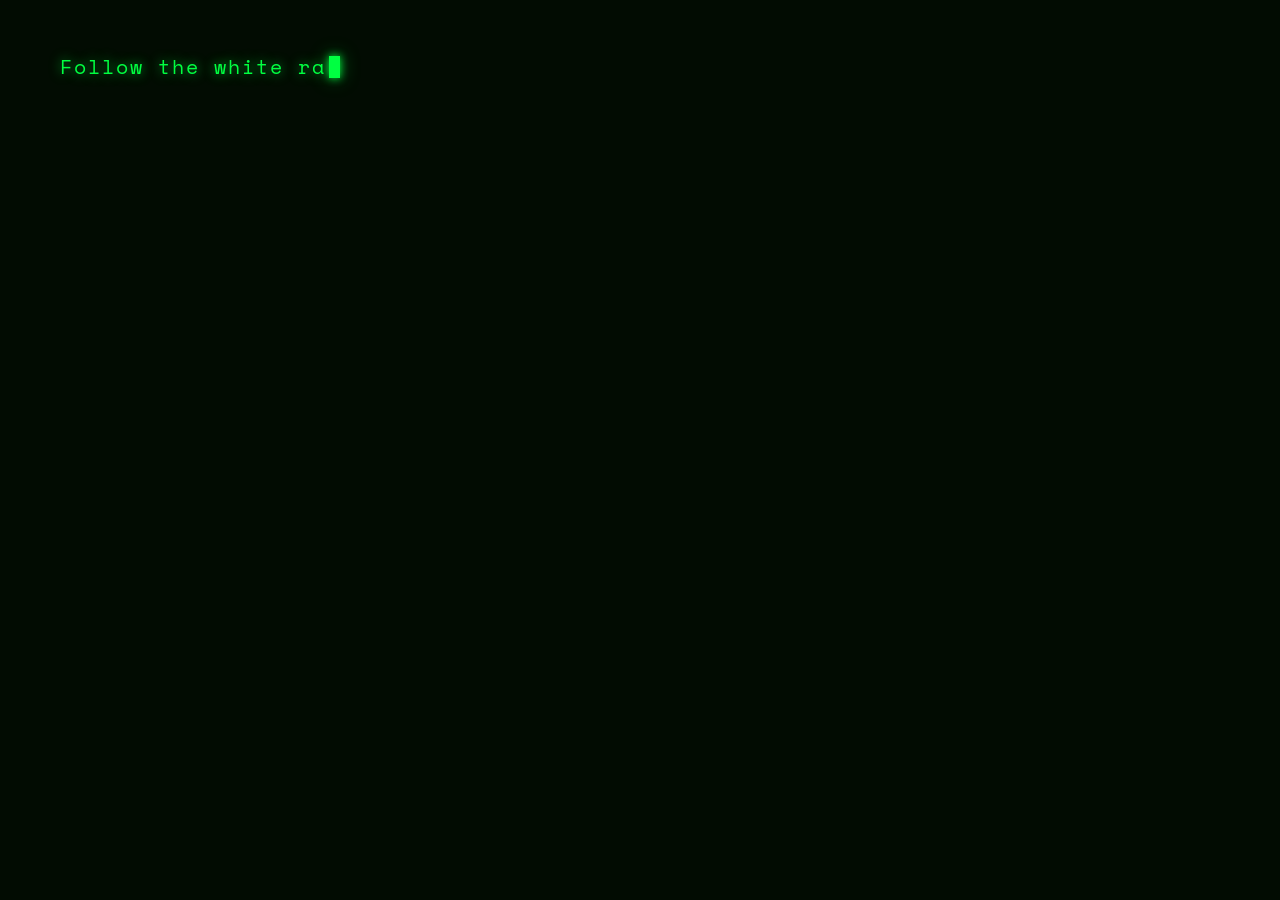
==== commit f3b6f77e: "Merge pull request #17 from tincho1980/10-Utilizar-clases-CSS-para-estilos delete inline styles" ====
--- a/en/index.html
+++ b/en/index.html
@@ -64,7 +64,7 @@
       <li><a href="#w5" data-section="5">Contact</a></li>
     </ul>
   </nav>
-  <div class="menu-footer">miramallo@gmail.com &nbsp;·&nbsp; <a href="https://github.com/tincho1980" target="_blank" rel="noopener noreferrer" style="color:inherit;text-decoration:none;">github.com/tincho1980</a> &nbsp;·&nbsp; La Plata, AR</div>
+  <div class="menu-footer">miramallo@gmail.com &nbsp;·&nbsp; <a href="https://github.com/tincho1980" target="_blank" rel="noopener noreferrer" class="link-inherit">github.com/tincho1980</a> &nbsp;·&nbsp; La Plata, AR</div>
 </div>
 
 <div id="progress">
@@ -95,7 +95,7 @@
       </div>
       <h1 class="hero-name">Martín<br><em>Ramallo</em></h1>
       <p class="hero-desc">
-        Co-Founder @ <a href="https://adavra.com" target="_blank" rel="noopener noreferrer" style="color:inherit;text-decoration:none;"><span>Adavra</span></a> &nbsp;·&nbsp; SaaS &nbsp;·&nbsp; AI &nbsp;·&nbsp; Backend<br>
+        Co-Founder @ <a href="https://adavra.com" target="_blank" rel="noopener noreferrer" class="link-inherit"><span>Adavra</span></a> &nbsp;·&nbsp; SaaS &nbsp;·&nbsp; AI &nbsp;·&nbsp; Backend<br>
         I build systems that work.<br>
         And the ones nobody else wanted to design.
       </p>
@@ -114,7 +114,7 @@
       <div class="about-text">
         <p>Full Stack developer with an unconventional path: over a decade running corporate operations in Spain before a <strong>full pivot into software</strong>.</p>
         <p>I think in systems as an engineer and evaluate software as a director. Every technical decision I make with <span class="hl">product and scale</span> in mind.</p>
-        <p>Today I co-lead <a href="https://adavra.com" target="_blank" rel="noopener noreferrer" style="color:inherit;text-decoration:none;"><span class="hl">Adavra</span></a>, driving our SaaS <a href="https://enfines.com.ar" target="_blank" rel="noopener noreferrer" style="color:inherit;text-decoration:none;"><span class="hl">Enfines</span></a> —focused on B2B education management— and stay active as a freelancer building end-to-end solutions.</p>
+        <p>Today I co-lead <a href="https://adavra.com" target="_blank" rel="noopener noreferrer" class="link-inherit"><span class="hl">Adavra</span></a>, driving our SaaS <a href="https://enfines.com.ar" target="_blank" rel="noopener noreferrer" class="link-inherit"><span class="hl">Enfines</span></a> —focused on B2B education management— and stay active as a freelancer building end-to-end solutions.</p>
         <div class="about-flags">
           <span class="flag on">Open to proposals</span>
           <span class="flag on">Freelance</span>
@@ -166,9 +166,9 @@
           <div class="tech-card core"><img class="tech-icon-img" src="../assets/techIcons/MongoDB.svg" alt="MongoDB"><span class="tech-name">MongoDB</span></div>
           <div class="tech-card core"><img class="tech-icon-img" src="../assets/techIcons/MySQL.svg" alt="MySQL"><span class="tech-name">MySQL</span></div>
           <div class="tech-card core"><img class="tech-icon-img" src="../assets/techIcons/AWS.svg" alt="AWS"><span class="tech-name">AWS</span></div>
-          <div class="tech-card core"><i class="fa-brands fa-cloudflare tech-icon-fa" style="color:#F48120"></i><span class="tech-name">Cloudflare</span></div>
+          <div class="tech-card core"><i class="fa-brands fa-cloudflare tech-icon-fa tech-icon-fa--cloudflare"></i><span class="tech-name">Cloudflare</span></div>
           <div class="tech-card core"><img class="tech-icon-img" src="../assets/techIcons/railway.svg" alt="Railway"><span class="tech-name">Railway</span></div>
-          <div class="tech-card core"><i class="fa-solid fa-diagram-project tech-icon-fa" style="color:#EA4B71"></i><span class="tech-name">n8n</span></div>
+          <div class="tech-card core"><i class="fa-solid fa-diagram-project tech-icon-fa tech-icon-fa--n8n"></i><span class="tech-name">n8n</span></div>
           <div class="tech-card core"><img class="tech-icon-img" src="../assets/techIcons/ai-integration.svg" alt="AI Integration"><span class="tech-name">AI Integration</span></div>
           <div class="tech-card core"><img class="tech-icon-img" src="../assets/techIcons/supabase-logo-icon.svg" alt="Supabase"><span class="tech-name">Supabase</span></div>
           <a class="tech-card core" href="https://github.com/tincho1980" target="_blank" rel="noopener noreferrer"><img class="tech-icon-img" src="../assets/techIcons/GitHub.svg" alt="GitHub"><span class="tech-name">Git / GitHub</span></a>
@@ -189,7 +189,7 @@
         </div>
         <div>
           <div class="exp-role">Co-Founder & <em>Tech Lead</em></div>
-          <p class="exp-desc">Architecture and development of <a href="https://enfines.com.ar" target="_blank" rel="noopener noreferrer" style="color:inherit;text-decoration:none;">Enfines</a>, B2B SaaS for education management. NestJS monorepo with reusable modules, full infrastructure and AI integration for dashboards with auto-generated queries.</p>
+          <p class="exp-desc">Architecture and development of <a href="https://enfines.com.ar" target="_blank" rel="noopener noreferrer" class="link-inherit">Enfines</a>, B2B SaaS for education management. NestJS monorepo with reusable modules, full infrastructure and AI integration for dashboards with auto-generated queries.</p>
           <div class="exp-tags">
             <div class="exp-tag-icon" title="NestJS"><img src="../assets/techIcons/Nest.js.svg" alt="NestJS"></div>
             <div class="exp-tag-icon" title="TypeScript"><img src="../assets/techIcons/TypeScript.svg" alt="TypeScript"></div>
--- a/css/styles.css
+++ b/css/styles.css
@@ -72,6 +72,12 @@
   --muted: #2a5c2a;
   --serif: 'Fraunces', Georgia, serif;
   --mono: 'Space Mono', 'Courier New', monospace;
+}
+
+/* External links in running text: match surrounding color, no default underline. */
+.link-inherit {
+  color: inherit;
+  text-decoration: none;
 }
 
 /* Full-screen app shell: no page scroll, system cursor hidden (JS draws one). */
@@ -517,6 +523,8 @@
   font-size: 26px; line-height: 1; display: block;
   color: #555;
 }
+.tech-icon-fa--cloudflare { color: #f48120; }
+.tech-icon-fa--n8n { color: #ea4b71; }
 .tech-name {
   font-family: var(--mono); font-size: 8.5px;
   letter-spacing: 0.05em; text-transform: uppercase;
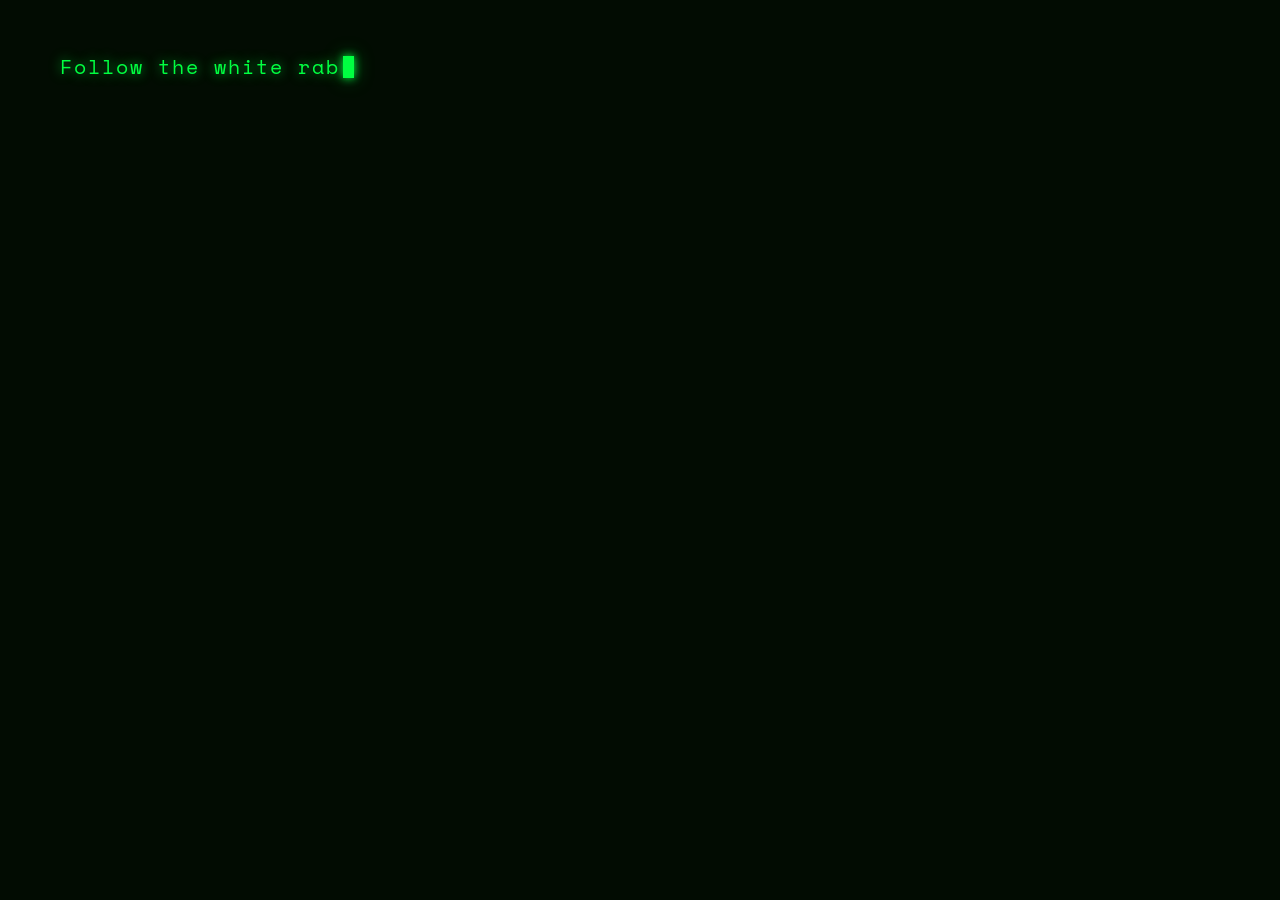
==== commit 09c47188: "resolve conflict in marge to develop" ====
--- a/en/index.html
+++ b/en/index.html
@@ -27,7 +27,8 @@
 <link rel="alternate" hreflang="es" href="../index.html">
 <link rel="alternate" hreflang="en" href="index.html">
 <link rel="alternate" hreflang="x-default" href="../index.html">
-<link rel="stylesheet" href="https://cdnjs.cloudflare.com/ajax/libs/font-awesome/6.7.2/css/all.min.css">
+<link href="https://fonts.googleapis.com/css2?family=Space+Mono:ital,wght@0,400;0,700;1,400&family=Fraunces:ital,opsz,wght@0,9..144,300;0,9..144,700;0,9..144,900;1,9..144,400&display=swap" rel="stylesheet">
+<link rel="stylesheet" href="../assets/icons/all.min.css">
 <link rel="stylesheet" href="../css/styles.css">
 </head>
 <body>
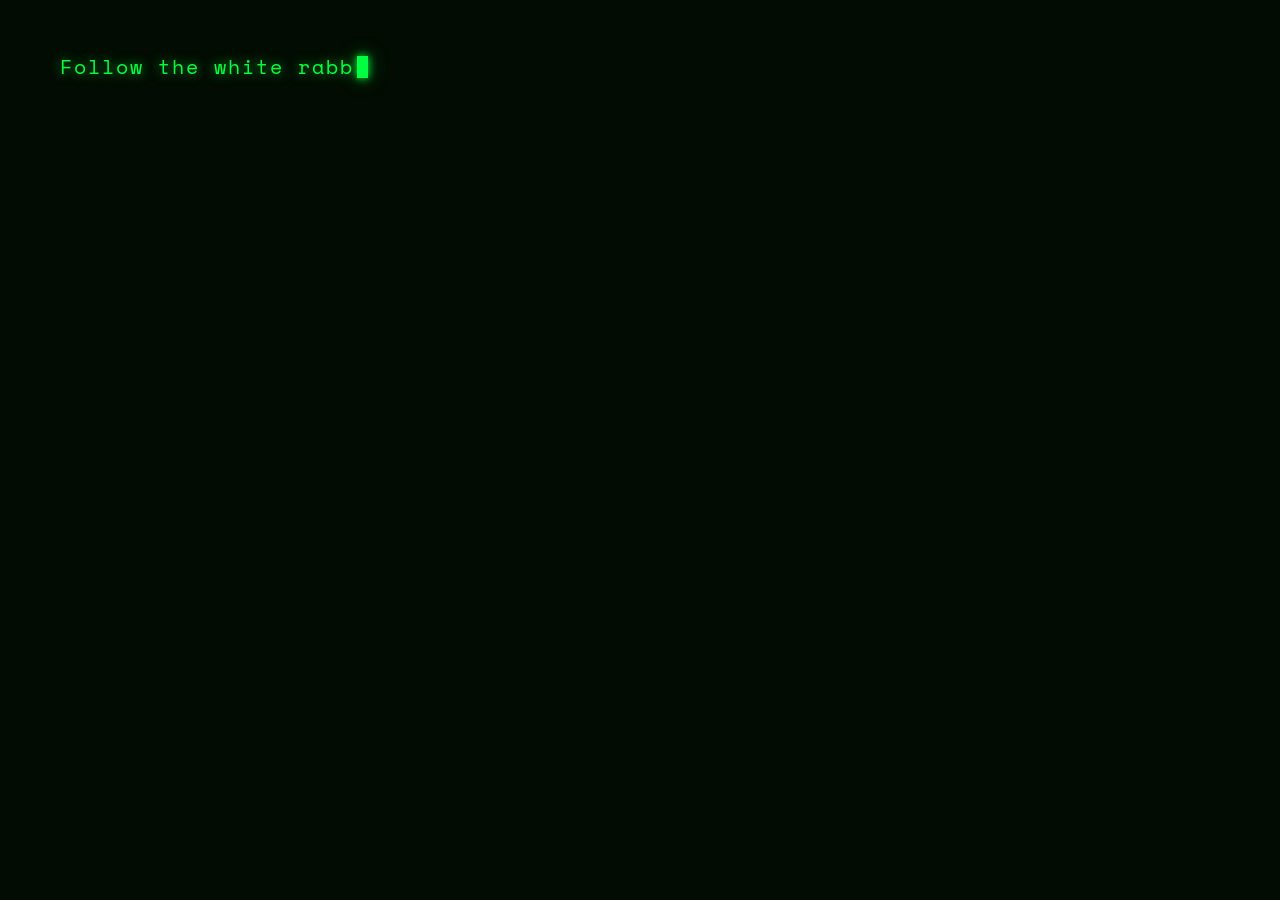
==== commit fcbcb6a9: "resolver conflict in merge to develop" ====
--- a/en/index.html
+++ b/en/index.html
@@ -92,7 +92,7 @@
     <div class="hero-content">
       <div class="hero-eyebrow">Full Stack Dev &nbsp;·&nbsp; Tech Lead &nbsp;·&nbsp; La Plata AR</div>
       <div class="hero-avatar">
-        <img src="../assets/avatar.jpg" alt="Martín Ramallo" width="88" height="88">
+        <img src="../assets/avatar.jpg" alt="Martín Ramallo" width="88" height="88" loading="eager">
       </div>
       <h1 class="hero-name">Martín<br><em>Ramallo</em></h1>
       <p class="hero-desc">
@@ -139,40 +139,40 @@
       <div class="stack-cat">
         <div class="cat-label">Backend & APIs</div>
         <div class="tech-grid">
-          <div class="tech-card core"><img class="tech-icon-img" src="../assets/techIcons/Node.js.svg" alt="Node.js"><span class="tech-name">Node.js</span></div>
-          <div class="tech-card core"><img class="tech-icon-img" src="../assets/techIcons/Nest.js.svg" alt="NestJS"><span class="tech-name">NestJS</span></div>
+          <div class="tech-card core"><img loading="lazy" class="tech-icon-img" src="../assets/techIcons/Node.js.svg" alt="Node.js"><span class="tech-name">Node.js</span></div>
+          <div class="tech-card core"><img loading="lazy" class="tech-icon-img" src="../assets/techIcons/Nest.js.svg" alt="NestJS"><span class="tech-name">NestJS</span></div>
           <div class="tech-card core"><i class="fa-solid fa-folder-tree tech-icon-fa"></i><span class="tech-name">Monorepo</span></div>
-          <div class="tech-card core"><img class="tech-icon-img" src="../assets/techIcons/Express.svg" alt="Express"><span class="tech-name">Express</span></div>
-          <div class="tech-card core"><img class="tech-icon-img" src="../assets/techIcons/Django.svg" alt="Django"><span class="tech-name">Django</span></div>
+          <div class="tech-card core"><img loading="lazy" class="tech-icon-img" src="../assets/techIcons/Express.svg" alt="Express"><span class="tech-name">Express</span></div>
+          <div class="tech-card core"><img loading="lazy" class="tech-icon-img" src="../assets/techIcons/Django.svg" alt="Django"><span class="tech-name">Django</span></div>
           <div class="tech-card core"><i class="fa-solid fa-plug tech-icon-fa"></i><span class="tech-name">REST APIs</span></div>
-          <div class="tech-card core"><img class="tech-icon-img" src="../assets/techIcons/Swagger.svg" alt="Swagger"><span class="tech-name">Swagger</span></div>
-          <div class="tech-card core"><img class="tech-icon-img" src="../assets/techIcons/Jest.svg" alt="Jest"><span class="tech-name">Jest</span></div>
+          <div class="tech-card core"><img loading="lazy" class="tech-icon-img" src="../assets/techIcons/Swagger.svg" alt="Swagger"><span class="tech-name">Swagger</span></div>
+          <div class="tech-card core"><img loading="lazy" class="tech-icon-img" src="../assets/techIcons/Jest.svg" alt="Jest"><span class="tech-name">Jest</span></div>
         </div>
       </div>
       <div class="stack-cat">
         <div class="cat-label">Frontend</div>
         <div class="tech-grid">
-          <div class="tech-card core"><img class="tech-icon-img" src="../assets/techIcons/TypeScript.svg" alt="TypeScript"><span class="tech-name">TypeScript</span></div>
-          <div class="tech-card core"><img class="tech-icon-img" src="../assets/techIcons/React.svg" alt="React"><span class="tech-name">React</span></div>
-          <div class="tech-card core"><img class="tech-icon-img" src="../assets/techIcons/Next.js.svg" alt="Next.js"><span class="tech-name">Next.js</span></div>
-          <div class="tech-card core"><img class="tech-icon-img" src="../assets/techIcons/Vue.js.svg" alt="Vue.js"><span class="tech-name">Vue.js</span></div>
-          <div class="tech-card core"><img class="tech-icon-img" src="../assets/techIcons/Tailwind%20CSS.svg" alt="Tailwind CSS"><span class="tech-name">Tailwind CSS</span></div>
-          <div class="tech-card core"><img class="tech-icon-img" src="../assets/techIcons/Sass.svg" alt="Sass"><span class="tech-name">Sass</span></div>
+          <div class="tech-card core"><img loading="lazy" class="tech-icon-img" src="../assets/techIcons/TypeScript.svg" alt="TypeScript"><span class="tech-name">TypeScript</span></div>
+          <div class="tech-card core"><img loading="lazy" class="tech-icon-img" src="../assets/techIcons/React.svg" alt="React"><span class="tech-name">React</span></div>
+          <div class="tech-card core"><img loading="lazy" class="tech-icon-img" src="../assets/techIcons/Next.js.svg" alt="Next.js"><span class="tech-name">Next.js</span></div>
+          <div class="tech-card core"><img loading="lazy" class="tech-icon-img" src="../assets/techIcons/Vue.js.svg" alt="Vue.js"><span class="tech-name">Vue.js</span></div>
+          <div class="tech-card core"><img loading="lazy" class="tech-icon-img" src="../assets/techIcons/Tailwind%20CSS.svg" alt="Tailwind CSS"><span class="tech-name">Tailwind CSS</span></div>
+          <div class="tech-card core"><img loading="lazy" class="tech-icon-img" src="../assets/techIcons/Sass.svg" alt="Sass"><span class="tech-name">Sass</span></div>
         </div>
       </div>
       <div class="stack-cat">
         <div class="cat-label">DB · Infra · AI</div>
         <div class="tech-grid">
-          <div class="tech-card core"><img class="tech-icon-img" src="../assets/techIcons/PostgresSQL.svg" alt="PostgreSQL"><span class="tech-name">PostgreSQL</span></div>
-          <div class="tech-card core"><img class="tech-icon-img" src="../assets/techIcons/MongoDB.svg" alt="MongoDB"><span class="tech-name">MongoDB</span></div>
-          <div class="tech-card core"><img class="tech-icon-img" src="../assets/techIcons/MySQL.svg" alt="MySQL"><span class="tech-name">MySQL</span></div>
-          <div class="tech-card core"><img class="tech-icon-img" src="../assets/techIcons/AWS.svg" alt="AWS"><span class="tech-name">AWS</span></div>
-          <div class="tech-card core"><i class="fa-brands fa-cloudflare tech-icon-fa tech-icon-fa--cloudflare"></i><span class="tech-name">Cloudflare</span></div>
-          <div class="tech-card core"><img class="tech-icon-img" src="../assets/techIcons/railway.svg" alt="Railway"><span class="tech-name">Railway</span></div>
-          <div class="tech-card core"><i class="fa-solid fa-diagram-project tech-icon-fa tech-icon-fa--n8n"></i><span class="tech-name">n8n</span></div>
-          <div class="tech-card core"><img class="tech-icon-img" src="../assets/techIcons/ai-integration.svg" alt="AI Integration"><span class="tech-name">AI Integration</span></div>
-          <div class="tech-card core"><img class="tech-icon-img" src="../assets/techIcons/supabase-logo-icon.svg" alt="Supabase"><span class="tech-name">Supabase</span></div>
-          <a class="tech-card core" href="https://github.com/tincho1980" target="_blank" rel="noopener noreferrer"><img class="tech-icon-img" src="../assets/techIcons/GitHub.svg" alt="GitHub"><span class="tech-name">Git / GitHub</span></a>
+          <div class="tech-card core"><img loading="lazy" class="tech-icon-img" src="../assets/techIcons/PostgresSQL.svg" alt="PostgreSQL"><span class="tech-name">PostgreSQL</span></div>
+          <div class="tech-card core"><img loading="lazy" class="tech-icon-img" src="../assets/techIcons/MongoDB.svg" alt="MongoDB"><span class="tech-name">MongoDB</span></div>
+          <div class="tech-card core"><img loading="lazy" class="tech-icon-img" src="../assets/techIcons/MySQL.svg" alt="MySQL"><span class="tech-name">MySQL</span></div>
+          <div class="tech-card core"><img loading="lazy" class="tech-icon-img" src="../assets/techIcons/AWS.svg" alt="AWS"><span class="tech-name">AWS</span></div>
+          <div class="tech-card core"><i class="fa-brands fa-cloudflare tech-icon-fa" style="color:#F48120"></i><span class="tech-name">Cloudflare</span></div>
+          <div class="tech-card core"><img loading="lazy" class="tech-icon-img" src="../assets/techIcons/railway.svg" alt="Railway"><span class="tech-name">Railway</span></div>
+          <div class="tech-card core"><i class="fa-solid fa-diagram-project tech-icon-fa" style="color:#EA4B71"></i><span class="tech-name">n8n</span></div>
+          <div class="tech-card core"><img loading="lazy" class="tech-icon-img" src="../assets/techIcons/ai-integration.svg" alt="AI Integration"><span class="tech-name">AI Integration</span></div>
+          <div class="tech-card core"><img loading="lazy" class="tech-icon-img" src="../assets/techIcons/supabase-logo-icon.svg" alt="Supabase"><span class="tech-name">Supabase</span></div>
+          <a class="tech-card core" href="https://github.com/tincho1980" target="_blank" rel="noopener noreferrer"><img loading="lazy" class="tech-icon-img" src="../assets/techIcons/GitHub.svg" alt="GitHub"><span class="tech-name">Git / GitHub</span></a>
         </div>
       </div>
     </div>
@@ -192,10 +192,10 @@
           <div class="exp-role">Co-Founder & <em>Tech Lead</em></div>
           <p class="exp-desc">Architecture and development of <a href="https://enfines.com.ar" target="_blank" rel="noopener noreferrer" class="link-inherit">Enfines</a>, B2B SaaS for education management. NestJS monorepo with reusable modules, full infrastructure and AI integration for dashboards with auto-generated queries.</p>
           <div class="exp-tags">
-            <div class="exp-tag-icon" title="NestJS"><img src="../assets/techIcons/Nest.js.svg" alt="NestJS"></div>
-            <div class="exp-tag-icon" title="TypeScript"><img src="../assets/techIcons/TypeScript.svg" alt="TypeScript"></div>
-            <div class="exp-tag-icon" title="AI Integration"><img src="../assets/techIcons/ai-integration.svg" alt="AI"></div>
-            <div class="exp-tag-icon" title="PostgreSQL"><img src="../assets/techIcons/PostgresSQL.svg" alt="PostgreSQL"></div>
+            <div class="exp-tag-icon" title="NestJS"><img loading="lazy" src="../assets/techIcons/Nest.js.svg" alt="NestJS"></div>
+            <div class="exp-tag-icon" title="TypeScript"><img loading="lazy" src="../assets/techIcons/TypeScript.svg" alt="TypeScript"></div>
+            <div class="exp-tag-icon" title="AI Integration"><img loading="lazy" src="../assets/techIcons/ai-integration.svg" alt="AI"></div>
+            <div class="exp-tag-icon" title="PostgreSQL"><img loading="lazy" src="../assets/techIcons/PostgresSQL.svg" alt="PostgreSQL"></div>
             <div class="exp-tag-icon" title="DevOps"><i class="fa-solid fa-server tech-icon-fa"></i></div>
             <div class="exp-tag-icon" title="SaaS"><i class="fa-solid fa-cloud tech-icon-fa"></i></div>
           </div>
@@ -211,10 +211,10 @@
           <div class="exp-role">Full Stack <em>Developer</em></div>
           <p class="exp-desc">End-to-end solutions for photography, catering, real estate and government bodies. From code to production infrastructure, with integrations into legacy systems.</p>
           <div class="exp-tags">
-            <div class="exp-tag-icon" title="Next.js"><img src="../assets/techIcons/Next.js.svg" alt="Next.js"></div>
-            <div class="exp-tag-icon" title="Vue.js"><img src="../assets/techIcons/Vue.js.svg" alt="Vue.js"></div>
-            <div class="exp-tag-icon" title="Django"><img src="../assets/techIcons/Django.svg" alt="Django"></div>
-            <div class="exp-tag-icon" title="Node.js"><img src="../assets/techIcons/Node.js.svg" alt="Node.js"></div>
+            <div class="exp-tag-icon" title="Next.js"><img loading="lazy" src="../assets/techIcons/Next.js.svg" alt="Next.js"></div>
+            <div class="exp-tag-icon" title="Vue.js"><img loading="lazy" src="../assets/techIcons/Vue.js.svg" alt="Vue.js"></div>
+            <div class="exp-tag-icon" title="Django"><img loading="lazy" src="../assets/techIcons/Django.svg" alt="Django"></div>
+            <div class="exp-tag-icon" title="Node.js"><img loading="lazy" src="../assets/techIcons/Node.js.svg" alt="Node.js"></div>
           </div>
         </div>
       </div>
@@ -227,10 +227,10 @@
           <div class="exp-role">Full Stack <em>Developer</em></div>
           <p class="exp-desc">Frontend and backend for Ellie Care, RedLink and Campar. MERN stack, relational integrations and complex per-client requirements.</p>
           <div class="exp-tags">
-            <div class="exp-tag-icon" title="React"><img src="../assets/techIcons/React.svg" alt="React"></div>
-            <div class="exp-tag-icon" title="Node.js"><img src="../assets/techIcons/Node.js.svg" alt="Node.js"></div>
-            <div class="exp-tag-icon" title="MongoDB"><img src="../assets/techIcons/MongoDB.svg" alt="MongoDB"></div>
-            <div class="exp-tag-icon" title="PostgreSQL"><img src="../assets/techIcons/PostgresSQL.svg" alt="PostgreSQL"></div>
+            <div class="exp-tag-icon" title="React"><img loading="lazy" src="../assets/techIcons/React.svg" alt="React"></div>
+            <div class="exp-tag-icon" title="Node.js"><img loading="lazy" src="../assets/techIcons/Node.js.svg" alt="Node.js"></div>
+            <div class="exp-tag-icon" title="MongoDB"><img loading="lazy" src="../assets/techIcons/MongoDB.svg" alt="MongoDB"></div>
+            <div class="exp-tag-icon" title="PostgreSQL"><img loading="lazy" src="../assets/techIcons/PostgresSQL.svg" alt="PostgreSQL"></div>
           </div>
         </div>
       </div>
@@ -266,7 +266,7 @@
 
           <div class="proj-card">
             <div class="proj-card-img">
-              <img src="../assets/mocks/enfines_mockup.webp" alt="Enfines">
+              <img loading="lazy" src="../assets/mocks/enfines_mockup.webp" alt="Enfines">
               <div class="proj-card-overlay">
                 <a href="https://enfines.com.ar" target="_blank" rel="noopener noreferrer" class="proj-visit">View project ↗</a>
               </div>
@@ -281,7 +281,7 @@
 
           <div class="proj-card">
             <div class="proj-card-img">
-              <img src="../assets/mocks/vanguardia.webp" alt="Vanguardia by Negrovski">
+              <img loading="lazy" src="../assets/mocks/vanguardia.webp" alt="Vanguardia by Negrovski">
               <div class="proj-card-overlay proj-card-overlay--private">
                 <a href="https://www.vanguardiaboudoir.com.ar/" target="_blank" rel="noopener noreferrer" class="proj-visit">View project ↗</a>
               </div>
@@ -296,7 +296,7 @@
 
           <div class="proj-card">
             <div class="proj-card-img">
-              <img src="../assets/mocks/catering.webp" alt="Catering SaaS">
+              <img loading="lazy" src="../assets/mocks/catering.webp" alt="Catering SaaS">
               <div class="proj-card-overlay proj-card-overlay--private">
                 <span class="proj-private">Private project</span>
               </div>
@@ -311,7 +311,7 @@
 
           <div class="proj-card">
             <div class="proj-card-img">
-              <img src="../assets/mocks/heat_map.webp" alt="FinEs Interactive Map">
+              <img loading="lazy" src="../assets/mocks/heat_map.webp" alt="FinEs Interactive Map">
               <div class="proj-card-overlay proj-card-overlay--private">
                 <span class="proj-private">Private project</span>
               </div>
@@ -326,7 +326,7 @@
 
           <div class="proj-card">
             <div class="proj-card-img">
-              <img src="../assets/mocks/inmobiliaria.webp" alt="PropAdmin">
+              <img loading="lazy" src="../assets/mocks/inmobiliaria.webp" alt="PropAdmin">
               <div class="proj-card-overlay proj-card-overlay--private">
                 <span class="proj-private">Private project</span>
               </div>
@@ -341,7 +341,7 @@
 
           <div class="proj-card">
             <div class="proj-card-img">
-              <img src="../assets/mocks/gatito_gramatico.webp" alt="Gatito Gramático">
+              <img loading="lazy" src="../assets/mocks/gatito_gramatico.webp" alt="Gatito Gramático">
               <div class="proj-card-overlay">
                 <a href="https://gatito-gramatico.netlify.app/" target="_blank" rel="noopener noreferrer" class="proj-visit">View project ↗</a>
               </div>
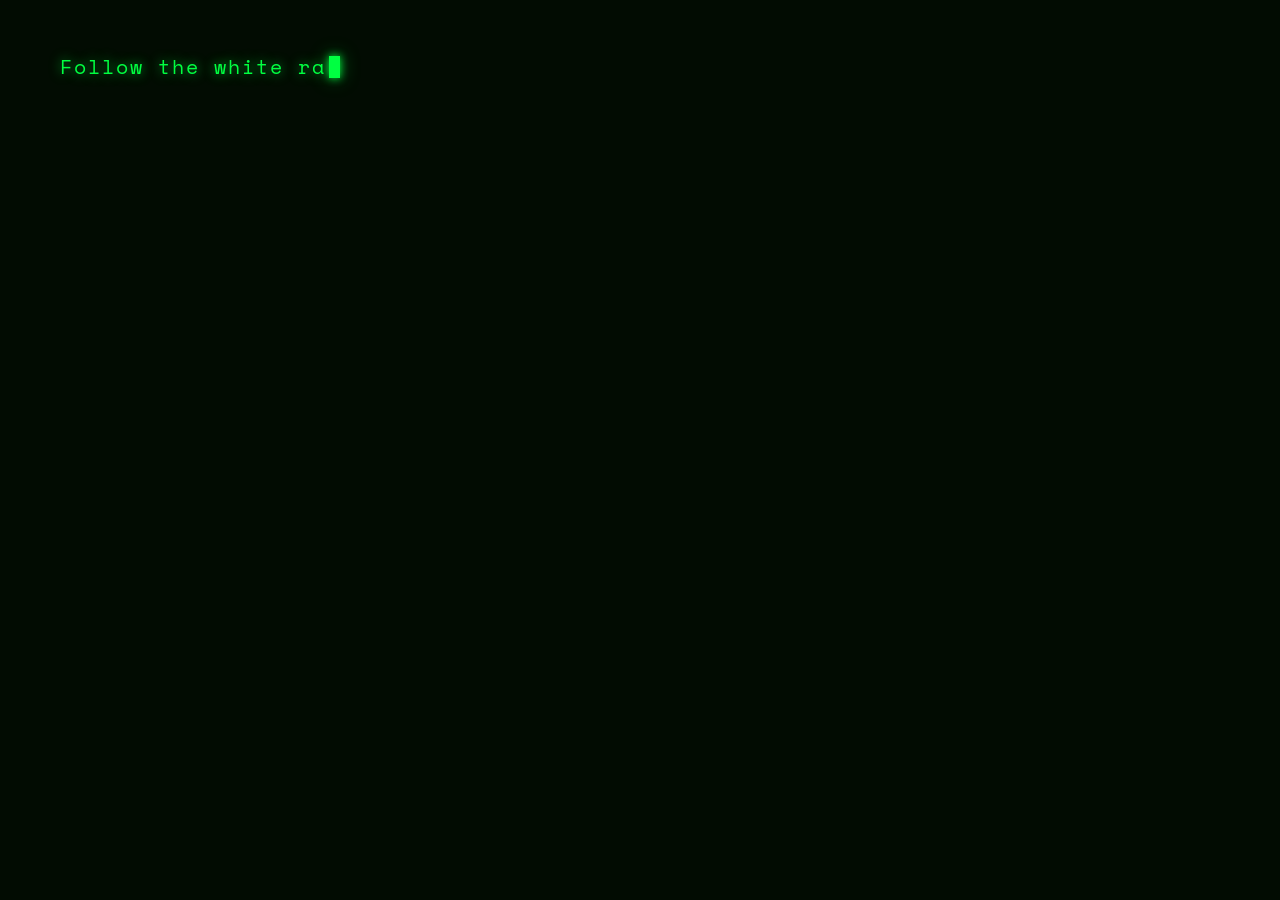
==== commit ec1bc951: "set html font-size to 100% and change al rem's to this proportion" ====
--- a/en/index.html
+++ b/en/index.html
@@ -92,7 +92,7 @@
     <div class="hero-content">
       <div class="hero-eyebrow">Full Stack Dev &nbsp;·&nbsp; Tech Lead &nbsp;·&nbsp; La Plata AR</div>
       <div class="hero-avatar">
-        <img src="../assets/avatar.jpg" alt="Martín Ramallo" width="88" height="88" loading="eager">
+        <img src="../assets/avatar.jpg" alt="Martín Ramallo" width="88" height="88">
       </div>
       <h1 class="hero-name">Martín<br><em>Ramallo</em></h1>
       <p class="hero-desc">
@@ -139,40 +139,40 @@
       <div class="stack-cat">
         <div class="cat-label">Backend & APIs</div>
         <div class="tech-grid">
-          <div class="tech-card core"><img loading="lazy" class="tech-icon-img" src="../assets/techIcons/Node.js.svg" alt="Node.js"><span class="tech-name">Node.js</span></div>
-          <div class="tech-card core"><img loading="lazy" class="tech-icon-img" src="../assets/techIcons/Nest.js.svg" alt="NestJS"><span class="tech-name">NestJS</span></div>
+          <div class="tech-card core"><img class="tech-icon-img" src="../assets/techIcons/Node.js.svg" alt="Node.js"><span class="tech-name">Node.js</span></div>
+          <div class="tech-card core"><img class="tech-icon-img" src="../assets/techIcons/Nest.js.svg" alt="NestJS"><span class="tech-name">NestJS</span></div>
           <div class="tech-card core"><i class="fa-solid fa-folder-tree tech-icon-fa"></i><span class="tech-name">Monorepo</span></div>
-          <div class="tech-card core"><img loading="lazy" class="tech-icon-img" src="../assets/techIcons/Express.svg" alt="Express"><span class="tech-name">Express</span></div>
-          <div class="tech-card core"><img loading="lazy" class="tech-icon-img" src="../assets/techIcons/Django.svg" alt="Django"><span class="tech-name">Django</span></div>
+          <div class="tech-card core"><img class="tech-icon-img" src="../assets/techIcons/Express.svg" alt="Express"><span class="tech-name">Express</span></div>
+          <div class="tech-card core"><img class="tech-icon-img" src="../assets/techIcons/Django.svg" alt="Django"><span class="tech-name">Django</span></div>
           <div class="tech-card core"><i class="fa-solid fa-plug tech-icon-fa"></i><span class="tech-name">REST APIs</span></div>
-          <div class="tech-card core"><img loading="lazy" class="tech-icon-img" src="../assets/techIcons/Swagger.svg" alt="Swagger"><span class="tech-name">Swagger</span></div>
-          <div class="tech-card core"><img loading="lazy" class="tech-icon-img" src="../assets/techIcons/Jest.svg" alt="Jest"><span class="tech-name">Jest</span></div>
+          <div class="tech-card core"><img class="tech-icon-img" src="../assets/techIcons/Swagger.svg" alt="Swagger"><span class="tech-name">Swagger</span></div>
+          <div class="tech-card core"><img class="tech-icon-img" src="../assets/techIcons/Jest.svg" alt="Jest"><span class="tech-name">Jest</span></div>
         </div>
       </div>
       <div class="stack-cat">
         <div class="cat-label">Frontend</div>
         <div class="tech-grid">
-          <div class="tech-card core"><img loading="lazy" class="tech-icon-img" src="../assets/techIcons/TypeScript.svg" alt="TypeScript"><span class="tech-name">TypeScript</span></div>
-          <div class="tech-card core"><img loading="lazy" class="tech-icon-img" src="../assets/techIcons/React.svg" alt="React"><span class="tech-name">React</span></div>
-          <div class="tech-card core"><img loading="lazy" class="tech-icon-img" src="../assets/techIcons/Next.js.svg" alt="Next.js"><span class="tech-name">Next.js</span></div>
-          <div class="tech-card core"><img loading="lazy" class="tech-icon-img" src="../assets/techIcons/Vue.js.svg" alt="Vue.js"><span class="tech-name">Vue.js</span></div>
-          <div class="tech-card core"><img loading="lazy" class="tech-icon-img" src="../assets/techIcons/Tailwind%20CSS.svg" alt="Tailwind CSS"><span class="tech-name">Tailwind CSS</span></div>
-          <div class="tech-card core"><img loading="lazy" class="tech-icon-img" src="../assets/techIcons/Sass.svg" alt="Sass"><span class="tech-name">Sass</span></div>
+          <div class="tech-card core"><img class="tech-icon-img" src="../assets/techIcons/TypeScript.svg" alt="TypeScript"><span class="tech-name">TypeScript</span></div>
+          <div class="tech-card core"><img class="tech-icon-img" src="../assets/techIcons/React.svg" alt="React"><span class="tech-name">React</span></div>
+          <div class="tech-card core"><img class="tech-icon-img" src="../assets/techIcons/Next.js.svg" alt="Next.js"><span class="tech-name">Next.js</span></div>
+          <div class="tech-card core"><img class="tech-icon-img" src="../assets/techIcons/Vue.js.svg" alt="Vue.js"><span class="tech-name">Vue.js</span></div>
+          <div class="tech-card core"><img class="tech-icon-img" src="../assets/techIcons/Tailwind%20CSS.svg" alt="Tailwind CSS"><span class="tech-name">Tailwind CSS</span></div>
+          <div class="tech-card core"><img class="tech-icon-img" src="../assets/techIcons/Sass.svg" alt="Sass"><span class="tech-name">Sass</span></div>
         </div>
       </div>
       <div class="stack-cat">
         <div class="cat-label">DB · Infra · AI</div>
         <div class="tech-grid">
-          <div class="tech-card core"><img loading="lazy" class="tech-icon-img" src="../assets/techIcons/PostgresSQL.svg" alt="PostgreSQL"><span class="tech-name">PostgreSQL</span></div>
-          <div class="tech-card core"><img loading="lazy" class="tech-icon-img" src="../assets/techIcons/MongoDB.svg" alt="MongoDB"><span class="tech-name">MongoDB</span></div>
-          <div class="tech-card core"><img loading="lazy" class="tech-icon-img" src="../assets/techIcons/MySQL.svg" alt="MySQL"><span class="tech-name">MySQL</span></div>
-          <div class="tech-card core"><img loading="lazy" class="tech-icon-img" src="../assets/techIcons/AWS.svg" alt="AWS"><span class="tech-name">AWS</span></div>
-          <div class="tech-card core"><i class="fa-brands fa-cloudflare tech-icon-fa" style="color:#F48120"></i><span class="tech-name">Cloudflare</span></div>
-          <div class="tech-card core"><img loading="lazy" class="tech-icon-img" src="../assets/techIcons/railway.svg" alt="Railway"><span class="tech-name">Railway</span></div>
-          <div class="tech-card core"><i class="fa-solid fa-diagram-project tech-icon-fa" style="color:#EA4B71"></i><span class="tech-name">n8n</span></div>
-          <div class="tech-card core"><img loading="lazy" class="tech-icon-img" src="../assets/techIcons/ai-integration.svg" alt="AI Integration"><span class="tech-name">AI Integration</span></div>
-          <div class="tech-card core"><img loading="lazy" class="tech-icon-img" src="../assets/techIcons/supabase-logo-icon.svg" alt="Supabase"><span class="tech-name">Supabase</span></div>
-          <a class="tech-card core" href="https://github.com/tincho1980" target="_blank" rel="noopener noreferrer"><img loading="lazy" class="tech-icon-img" src="../assets/techIcons/GitHub.svg" alt="GitHub"><span class="tech-name">Git / GitHub</span></a>
+          <div class="tech-card core"><img class="tech-icon-img" src="../assets/techIcons/PostgresSQL.svg" alt="PostgreSQL"><span class="tech-name">PostgreSQL</span></div>
+          <div class="tech-card core"><img class="tech-icon-img" src="../assets/techIcons/MongoDB.svg" alt="MongoDB"><span class="tech-name">MongoDB</span></div>
+          <div class="tech-card core"><img class="tech-icon-img" src="../assets/techIcons/MySQL.svg" alt="MySQL"><span class="tech-name">MySQL</span></div>
+          <div class="tech-card core"><img class="tech-icon-img" src="../assets/techIcons/AWS.svg" alt="AWS"><span class="tech-name">AWS</span></div>
+          <div class="tech-card core"><i class="fa-brands fa-cloudflare tech-icon-fa tech-icon-fa--cloudflare"></i><span class="tech-name">Cloudflare</span></div>
+          <div class="tech-card core"><img class="tech-icon-img" src="../assets/techIcons/railway.svg" alt="Railway"><span class="tech-name">Railway</span></div>
+          <div class="tech-card core"><i class="fa-solid fa-diagram-project tech-icon-fa tech-icon-fa--n8n"></i><span class="tech-name">n8n</span></div>
+          <div class="tech-card core"><img class="tech-icon-img" src="../assets/techIcons/ai-integration.svg" alt="AI Integration"><span class="tech-name">AI Integration</span></div>
+          <div class="tech-card core"><img class="tech-icon-img" src="../assets/techIcons/supabase-logo-icon.svg" alt="Supabase"><span class="tech-name">Supabase</span></div>
+          <a class="tech-card core" href="https://github.com/tincho1980" target="_blank" rel="noopener noreferrer"><img class="tech-icon-img" src="../assets/techIcons/GitHub.svg" alt="GitHub"><span class="tech-name">Git / GitHub</span></a>
         </div>
       </div>
     </div>
@@ -192,10 +192,10 @@
           <div class="exp-role">Co-Founder & <em>Tech Lead</em></div>
           <p class="exp-desc">Architecture and development of <a href="https://enfines.com.ar" target="_blank" rel="noopener noreferrer" class="link-inherit">Enfines</a>, B2B SaaS for education management. NestJS monorepo with reusable modules, full infrastructure and AI integration for dashboards with auto-generated queries.</p>
           <div class="exp-tags">
-            <div class="exp-tag-icon" title="NestJS"><img loading="lazy" src="../assets/techIcons/Nest.js.svg" alt="NestJS"></div>
-            <div class="exp-tag-icon" title="TypeScript"><img loading="lazy" src="../assets/techIcons/TypeScript.svg" alt="TypeScript"></div>
-            <div class="exp-tag-icon" title="AI Integration"><img loading="lazy" src="../assets/techIcons/ai-integration.svg" alt="AI"></div>
-            <div class="exp-tag-icon" title="PostgreSQL"><img loading="lazy" src="../assets/techIcons/PostgresSQL.svg" alt="PostgreSQL"></div>
+            <div class="exp-tag-icon" title="NestJS"><img src="../assets/techIcons/Nest.js.svg" alt="NestJS"></div>
+            <div class="exp-tag-icon" title="TypeScript"><img src="../assets/techIcons/TypeScript.svg" alt="TypeScript"></div>
+            <div class="exp-tag-icon" title="AI Integration"><img src="../assets/techIcons/ai-integration.svg" alt="AI"></div>
+            <div class="exp-tag-icon" title="PostgreSQL"><img src="../assets/techIcons/PostgresSQL.svg" alt="PostgreSQL"></div>
             <div class="exp-tag-icon" title="DevOps"><i class="fa-solid fa-server tech-icon-fa"></i></div>
             <div class="exp-tag-icon" title="SaaS"><i class="fa-solid fa-cloud tech-icon-fa"></i></div>
           </div>
@@ -211,10 +211,10 @@
           <div class="exp-role">Full Stack <em>Developer</em></div>
           <p class="exp-desc">End-to-end solutions for photography, catering, real estate and government bodies. From code to production infrastructure, with integrations into legacy systems.</p>
           <div class="exp-tags">
-            <div class="exp-tag-icon" title="Next.js"><img loading="lazy" src="../assets/techIcons/Next.js.svg" alt="Next.js"></div>
-            <div class="exp-tag-icon" title="Vue.js"><img loading="lazy" src="../assets/techIcons/Vue.js.svg" alt="Vue.js"></div>
-            <div class="exp-tag-icon" title="Django"><img loading="lazy" src="../assets/techIcons/Django.svg" alt="Django"></div>
-            <div class="exp-tag-icon" title="Node.js"><img loading="lazy" src="../assets/techIcons/Node.js.svg" alt="Node.js"></div>
+            <div class="exp-tag-icon" title="Next.js"><img src="../assets/techIcons/Next.js.svg" alt="Next.js"></div>
+            <div class="exp-tag-icon" title="Vue.js"><img src="../assets/techIcons/Vue.js.svg" alt="Vue.js"></div>
+            <div class="exp-tag-icon" title="Django"><img src="../assets/techIcons/Django.svg" alt="Django"></div>
+            <div class="exp-tag-icon" title="Node.js"><img src="../assets/techIcons/Node.js.svg" alt="Node.js"></div>
           </div>
         </div>
       </div>
@@ -227,10 +227,10 @@
           <div class="exp-role">Full Stack <em>Developer</em></div>
           <p class="exp-desc">Frontend and backend for Ellie Care, RedLink and Campar. MERN stack, relational integrations and complex per-client requirements.</p>
           <div class="exp-tags">
-            <div class="exp-tag-icon" title="React"><img loading="lazy" src="../assets/techIcons/React.svg" alt="React"></div>
-            <div class="exp-tag-icon" title="Node.js"><img loading="lazy" src="../assets/techIcons/Node.js.svg" alt="Node.js"></div>
-            <div class="exp-tag-icon" title="MongoDB"><img loading="lazy" src="../assets/techIcons/MongoDB.svg" alt="MongoDB"></div>
-            <div class="exp-tag-icon" title="PostgreSQL"><img loading="lazy" src="../assets/techIcons/PostgresSQL.svg" alt="PostgreSQL"></div>
+            <div class="exp-tag-icon" title="React"><img src="../assets/techIcons/React.svg" alt="React"></div>
+            <div class="exp-tag-icon" title="Node.js"><img src="../assets/techIcons/Node.js.svg" alt="Node.js"></div>
+            <div class="exp-tag-icon" title="MongoDB"><img src="../assets/techIcons/MongoDB.svg" alt="MongoDB"></div>
+            <div class="exp-tag-icon" title="PostgreSQL"><img src="../assets/techIcons/PostgresSQL.svg" alt="PostgreSQL"></div>
           </div>
         </div>
       </div>
@@ -266,7 +266,7 @@
 
           <div class="proj-card">
             <div class="proj-card-img">
-              <img loading="lazy" src="../assets/mocks/enfines_mockup.webp" alt="Enfines">
+              <img src="../assets/mocks/enfines_mockup.webp" alt="Enfines">
               <div class="proj-card-overlay">
                 <a href="https://enfines.com.ar" target="_blank" rel="noopener noreferrer" class="proj-visit">View project ↗</a>
               </div>
@@ -281,7 +281,7 @@
 
           <div class="proj-card">
             <div class="proj-card-img">
-              <img loading="lazy" src="../assets/mocks/vanguardia.webp" alt="Vanguardia by Negrovski">
+              <img src="../assets/mocks/vanguardia.webp" alt="Vanguardia by Negrovski">
               <div class="proj-card-overlay proj-card-overlay--private">
                 <a href="https://www.vanguardiaboudoir.com.ar/" target="_blank" rel="noopener noreferrer" class="proj-visit">View project ↗</a>
               </div>
@@ -296,7 +296,7 @@
 
           <div class="proj-card">
             <div class="proj-card-img">
-              <img loading="lazy" src="../assets/mocks/catering.webp" alt="Catering SaaS">
+              <img src="../assets/mocks/catering.webp" alt="Catering SaaS">
               <div class="proj-card-overlay proj-card-overlay--private">
                 <span class="proj-private">Private project</span>
               </div>
@@ -311,7 +311,7 @@
 
           <div class="proj-card">
             <div class="proj-card-img">
-              <img loading="lazy" src="../assets/mocks/heat_map.webp" alt="FinEs Interactive Map">
+              <img src="../assets/mocks/heat_map.webp" alt="FinEs Interactive Map">
               <div class="proj-card-overlay proj-card-overlay--private">
                 <span class="proj-private">Private project</span>
               </div>
@@ -326,7 +326,7 @@
 
           <div class="proj-card">
             <div class="proj-card-img">
-              <img loading="lazy" src="../assets/mocks/inmobiliaria.webp" alt="PropAdmin">
+              <img src="../assets/mocks/inmobiliaria.webp" alt="PropAdmin">
               <div class="proj-card-overlay proj-card-overlay--private">
                 <span class="proj-private">Private project</span>
               </div>
@@ -341,7 +341,7 @@
 
           <div class="proj-card">
             <div class="proj-card-img">
-              <img loading="lazy" src="../assets/mocks/gatito_gramatico.webp" alt="Gatito Gramático">
+              <img src="../assets/mocks/gatito_gramatico.webp" alt="Gatito Gramático">
               <div class="proj-card-overlay">
                 <a href="https://gatito-gramatico.netlify.app/" target="_blank" rel="noopener noreferrer" class="proj-visit">View project ↗</a>
               </div>
--- a/css/styles.css
+++ b/css/styles.css
@@ -74,6 +74,16 @@
   --mono: 'Space Mono', 'Courier New', monospace;
 }
 
+/* Root font size follows user/browser default (typically 16px); all `rem` are relative to this. */
+html {
+  font-size: 100%;
+}
+
+/* Body text at 1rem matches the root; sizes in the rest of the sheet use `rem` for layout/type scale. */
+body {
+  font-size: 1rem;
+}
+
 /* External links in running text: match surrounding color, no default underline. */
 .link-inherit {
   color: inherit;
@@ -90,8 +100,8 @@
 }
 
 /* Dot + ring follow pointer; `.cursor--hidden` toggled when pointer leaves window. */
-.cursor { position:fixed; width:10px; height:10px; background:var(--matrix); border-radius:50%; pointer-events:none; z-index:9999; transform:translate(-50%,-50%); transition:width .2s,height .2s,opacity .15s ease,visibility .15s; mix-blend-mode:screen; box-shadow:0 0 8px var(--matrix); }
-.cursor-ring { position:fixed; width:34px; height:34px; border:1px solid var(--matrix); border-radius:50%; pointer-events:none; z-index:9998; transform:translate(-50%,-50%); transition:all .25s cubic-bezier(.25,.8,.25,1),opacity .15s ease,visibility .15s; mix-blend-mode:screen; }
+.cursor { position:fixed; width:0.625rem; height:0.625rem; background:var(--matrix); border-radius:50%; pointer-events:none; z-index:9999; transform:translate(-50%,-50%); transition:width .2s,height .2s,opacity .15s ease,visibility .15s; mix-blend-mode:screen; box-shadow:0 0 0.5rem var(--matrix); }
+.cursor-ring { position:fixed; width:2.125rem; height:2.125rem; border:1px solid var(--matrix); border-radius:50%; pointer-events:none; z-index:9998; transform:translate(-50%,-50%); transition:all .25s cubic-bezier(.25,.8,.25,1),opacity .15s ease,visibility .15s; mix-blend-mode:screen; }
 .cursor.cursor--hidden,
 .cursor-ring.cursor--hidden {
   opacity: 0;
@@ -107,28 +117,28 @@
 /* Mobile nav trigger; `.open` rotates bars into an X. */
 #hamburger {
   position: fixed; z-index: 1000;
-  top: 36px; left: 36px;
-  display: flex; flex-direction: column; gap: 7px;
-  padding: 12px;
+  top: 2.25rem; left: 2.25rem;
+  display: flex; flex-direction: column; gap: 0.4375rem;
+  padding: 0.75rem;
   transition: transform .3s ease;
 }
 #hamburger:hover { transform: scale(1.08); }
 #hamburger span {
-  display: block; width: 30px; height: 1.5px;
+  display: block; width: 1.875rem; height: 0.09375rem;
   background: var(--matrix);
   transition: all .35s ease;
-  box-shadow: 0 0 8px var(--matrix);
+  box-shadow: 0 0 0.5rem var(--matrix);
 }
 #hamburger.open { transform: rotate(0deg); }
-#hamburger.open span:nth-child(1) { transform: rotate(45deg) translate(6px, 6px); }
-#hamburger.open span:nth-child(2) { opacity: 0; transform: translateX(-10px); }
-#hamburger.open span:nth-child(3) { transform: rotate(-45deg) translate(6px, -6px); }
+#hamburger.open span:nth-child(1) { transform: rotate(45deg) translate(0.375rem, 0.375rem); }
+#hamburger.open span:nth-child(2) { opacity: 0; transform: translateX(-0.625rem); }
+#hamburger.open span:nth-child(3) { transform: rotate(-45deg) translate(0.375rem, -0.375rem); }
 
 .lang-switch {
   position: fixed; z-index: 1000;
-  top: 36px; right: 36px;
-  display: flex; align-items: center; gap: 10px;
-  font-family: var(--mono); font-size: 11px; letter-spacing: 0.14em;
+  top: 2.25rem; right: 2.25rem;
+  display: flex; align-items: center; gap: 0.625rem;
+  font-family: var(--mono); font-size: 0.6875rem; letter-spacing: 0.14em;
 }
 .lang-switch a {
   color: var(--muted); text-decoration: none;
@@ -136,7 +146,7 @@
 }
 .lang-switch a:hover {
   color: var(--matrix);
-  text-shadow: 0 0 10px rgba(0,255,65,0.35);
+  text-shadow: 0 0 0.625rem rgba(0,255,65,0.35);
 }
 .lang-switch__link--active {
   color: var(--matrix); pointer-events: none;
@@ -150,10 +160,10 @@
   position: relative;
   width: 100%;
   z-index: 400;
-  padding: 16px 20px calc(16px + env(safe-area-inset-bottom, 0px));
+  padding: 1rem 1.25rem calc(1rem + env(safe-area-inset-bottom, 0px));
   text-align: center;
   font-family: var(--mono);
-  font-size: 10px;
+  font-size: 0.625rem;
   letter-spacing: 0.1em;
   color: var(--muted);
   background: rgba(2, 12, 2, 0.94);
@@ -180,7 +190,7 @@
 }
 .site-footer__link:hover {
   color: var(--matrix);
-  text-shadow: 0 0 12px rgba(0, 255, 65, 0.28);
+  text-shadow: 0 0 0.75rem rgba(0, 255, 65, 0.28);
 }
 .footer-heart {
   display: inline-block;
@@ -194,27 +204,27 @@
   /* `linear`: each segment hits keyframe values; easing on shorthand smothers small scales on tiny type. */
   animation: footerHeartBeat 2.4s linear infinite;
 }
-/* Lub–dub: two quick beats, long rest. Scale + glow so it reads at 10px body size. */
+/* Lub–dub: two quick beats, long rest. Scale + glow so it reads at default body size. */
 @keyframes footerHeartBeat {
   0%, 28%, 100% {
     transform: scale(1) translateZ(0);
-    text-shadow: 0 0 5px rgba(230, 57, 70, 0.4);
+    text-shadow: 0 0 0.3125rem rgba(230, 57, 70, 0.4);
   }
   3% {
     transform: scale(1.28) translateZ(0);
-    text-shadow: 0 0 16px rgba(230, 57, 70, 0.95);
+    text-shadow: 0 0 1rem rgba(230, 57, 70, 0.95);
   }
   7% {
     transform: scale(1) translateZ(0);
-    text-shadow: 0 0 5px rgba(230, 57, 70, 0.4);
+    text-shadow: 0 0 0.3125rem rgba(230, 57, 70, 0.4);
   }
   12% {
     transform: scale(1.22) translateZ(0);
-    text-shadow: 0 0 14px rgba(230, 57, 70, 0.9);
+    text-shadow: 0 0 0.875rem rgba(230, 57, 70, 0.9);
   }
   18% {
     transform: scale(1) translateZ(0);
-    text-shadow: 0 0 5px rgba(230, 57, 70, 0.4);
+    text-shadow: 0 0 0.3125rem rgba(230, 57, 70, 0.4);
   }
 }
 @media (prefers-reduced-motion: reduce) {
@@ -232,14 +242,14 @@
 }
 #side-menu.open { opacity: 1; pointer-events: all; }
 #side-menu nav ul { list-style: none; text-align: center; }
-#side-menu nav ul li { margin: 24px 0; overflow: hidden; }
+#side-menu nav ul li { margin: 1.5rem 0; overflow: hidden; }
 #side-menu nav ul li a {
   font-family: var(--mono);
-  font-size: clamp(48px, 7vw, 64px);
+  font-size: clamp(3rem, 7vw, 4rem);
   font-weight: 900; font-style: italic;
   color: var(--white); text-decoration: none;
   letter-spacing: -0.02em; display: inline-block;
-  opacity: 0; transform: translateY(32px);
+  opacity: 0; transform: translateY(2rem);
   transition: opacity .45s ease, transform .45s ease, color .2s ease;
 }
 #side-menu.open nav ul li a { opacity: 1; transform: translateY(0); }
@@ -249,21 +259,21 @@
 #side-menu nav ul li:nth-child(4) a { transition-delay: .28s; }
 #side-menu nav ul li:nth-child(5) a { transition-delay: .35s; }
 #side-menu nav ul li:nth-child(6) a { transition-delay: .42s; }
-#side-menu nav ul li a:hover { color: var(--matrix); text-shadow: 0 0 30px rgba(0,255,65,0.5); }
+#side-menu nav ul li a:hover { color: var(--matrix); text-shadow: 0 0 1.875rem rgba(0,255,65,0.5); }
 .menu-footer {
-  position: absolute; bottom: 44px; left: 0; right: 0;
-  text-align: center; font-family: var(--mono); font-size: 11px;
+  position: absolute; bottom: 2.75rem; left: 0; right: 0;
+  text-align: center; font-family: var(--mono); font-size: 0.6875rem;
   color: var(--muted); letter-spacing: 0.12em;
 }
 
 /* Vertical section dots; `.pdot.active` marks current world. */
 #progress {
-  position: fixed; right: 32px; top: 50%; transform: translateY(-50%);
-  z-index: 500; display: flex; flex-direction: column; gap: 12px;
+  position: fixed; right: 2rem; top: 50%; transform: translateY(-50%);
+  z-index: 500; display: flex; flex-direction: column; gap: 0.75rem;
   align-items: flex-end;
 }
 .pdot {
-  width: 5px; height: 5px; border-radius: 50%;
+  width: 0.3125rem; height: 0.3125rem; border-radius: 50%;
   background: var(--matrix-dark); border: 1px solid var(--matrix-dark);
   transition: all .3s ease;
   position: relative; flex-shrink: 0;
@@ -271,9 +281,9 @@
 .pdot::before {
   content: attr(title);
   position: absolute;
-  right: calc(100% + 10px);
+  right: calc(100% + 0.625rem);
   top: 50%; transform: translateY(-50%);
-  font-family: var(--mono); font-size: 9px;
+  font-family: var(--mono); font-size: 0.5625rem;
   letter-spacing: 0.12em; text-transform: uppercase;
   color: var(--muted); white-space: nowrap;
   transition: color .3s ease;
@@ -282,8 +292,8 @@
 .pdot:hover { background: var(--matrix-dim); border-color: var(--matrix-dim); }
 .pdot:hover::before { color: var(--matrix-dim); }
 .pdot.active {
-  background: var(--matrix); box-shadow: 0 0 10px var(--matrix);
-  border-color: var(--matrix); width: 7px; height: 7px;
+  background: var(--matrix); box-shadow: 0 0 0.625rem var(--matrix);
+  border-color: var(--matrix); width: 0.4375rem; height: 0.4375rem;
 }
 .pdot.active::before { color: var(--matrix); }
 
@@ -291,9 +301,9 @@
 
 /* “Scroll” cue; hidden on last section via JS inline opacity. */
 #scroll-hint {
-  position: fixed; bottom: 52px; left: 50%; transform: translateX(-50%);
-  z-index: 500; display: flex; flex-direction: column; align-items: center; gap: 10px;
-  font-family: var(--mono); font-size: 10px; letter-spacing: 0.15em; text-transform: uppercase;
+  position: fixed; bottom: 3.25rem; left: 50%; transform: translateX(-50%);
+  z-index: 500; display: flex; flex-direction: column; align-items: center; gap: 0.625rem;
+  font-family: var(--mono); font-size: 0.625rem; letter-spacing: 0.15em; text-transform: uppercase;
   color: var(--muted); animation: hintPulse 2.5s ease-in-out infinite;
   transition: opacity .5s ease;
 }
@@ -301,11 +311,11 @@
 @keyframes hintPulse { 0%,100%{opacity:.4} 50%{opacity:.9} }
 #scroll-hint svg { animation: bounceDown 2s ease-in-out infinite; }
 /* Vertical nudge on the hint chevron. */
-@keyframes bounceDown { 0%,100%{transform:translateY(0)} 50%{transform:translateY(7px)} }
+@keyframes bounceDown { 0%,100%{transform:translateY(0)} 50%{transform:translateY(0.4375rem)} }
 
 .scroll-hint__icon {
-  width: 20px;
-  height: 20px;
+  width: 1.25rem;
+  height: 1.25rem;
   fill: none;
   stroke: var(--matrix-dim);
   stroke-width: 1.5;
@@ -326,23 +336,23 @@
 .world.active { opacity: 1; pointer-events: all; }
 
 .portal-dot {
-  position: absolute; bottom: 72px; left: 50%; transform: translateX(-50%);
-  width: 6px; height: 6px; border-radius: 50%;
+  position: absolute; bottom: 4.5rem; left: 50%; transform: translateX(-50%);
+  width: 0.375rem; height: 0.375rem; border-radius: 50%;
   background: var(--matrix);
-  box-shadow: 0 0 14px var(--matrix), 0 0 28px rgba(0,255,65,0.35);
+  box-shadow: 0 0 0.875rem var(--matrix), 0 0 1.75rem rgba(0,255,65,0.35);
   animation: portalPulse 2s ease-in-out infinite;
   pointer-events: none; z-index: 5;
 }
 /* Hero “portal” dot: scale + glow pulse. */
 @keyframes portalPulse {
-  0%,100%{ transform:translateX(-50%) scale(1); box-shadow:0 0 10px var(--matrix),0 0 20px rgba(0,255,65,0.3); }
-  50%{ transform:translateX(-50%) scale(1.4); box-shadow:0 0 20px var(--matrix),0 0 40px rgba(0,255,65,0.5); }
+  0%,100%{ transform:translateX(-50%) scale(1); box-shadow:0 0 0.625rem var(--matrix),0 0 1.25rem rgba(0,255,65,0.3); }
+  50%{ transform:translateX(-50%) scale(1.4); box-shadow:0 0 1.25rem var(--matrix),0 0 2.5rem rgba(0,255,65,0.5); }
 }
 
 /* Per-section title in the top-left of each world. */
 .section-label {
-  position: absolute; top: 44px; left: 112px;
-  font-family: var(--mono); font-size: 16px; letter-spacing: 0.2em;
+  position: absolute; top: 2.75rem; left: 7rem;
+  font-family: var(--mono); font-size: 1rem; letter-spacing: 0.2em;
   text-transform: uppercase; color: var(--matrix);
 }
 
@@ -350,28 +360,28 @@
 @media (min-width: 769px) {
   #w2.world,
   #w5.world {
-    padding-top: 88px;
+    padding-top: 5.5rem;
     box-sizing: border-box;
   }
 }
 
 /* Landing: avatar, name stack, CTAs. */
-.hero-content { text-align: center; position: relative; z-index: 2; padding: 0 20px; }
+.hero-content { text-align: center; position: relative; z-index: 2; padding: 0 1.25rem; }
 
 .hero-avatar {
   display: inline-block;
-  width: 88px; height: 88px;
+  width: 5.5rem; height: 5.5rem;
   border-radius: 50%;
   overflow: hidden;
-  margin-top: 24px;
-  margin-bottom: 20px;
+  margin-top: 1.5rem;
+  margin-bottom: 1.25rem;
   border: 1px solid rgba(0,255,65,0.25);
-  box-shadow: 0 0 18px rgba(0,255,65,0.12), 0 0 0 4px rgba(0,255,65,0.05);
+  box-shadow: 0 0 1.125rem rgba(0,255,65,0.12), 0 0 0 0.25rem rgba(0,255,65,0.05);
   transition: box-shadow .4s ease, border-color .4s ease;
 }
 
 .hero-avatar img {
-  width: 88px; height: 88px;
+  width: 5.5rem; height: 5.5rem;
   object-fit: cover; object-position: center 70%;
   transform: scale(1.35);
   transform-origin: center 25%;
@@ -380,86 +390,86 @@
 }
 
 .hero-eyebrow {
-  font-family: var(--mono); font-size: 11px;
+  font-family: var(--mono); font-size: 0.6875rem;
   letter-spacing: 0.2em; text-transform: uppercase;
-  color: var(--cyan); margin-bottom: 32px;
-  display: flex; align-items: center; justify-content: center; gap: 14px;
+  color: var(--cyan); margin-bottom: 2rem;
+  display: flex; align-items: center; justify-content: center; gap: 0.875rem;
 }
 .hero-eyebrow::before, .hero-eyebrow::after {
-  content: ''; width: 36px; height: 1px;
-  background: var(--cyan); box-shadow: 0 0 8px var(--cyan);
+  content: ''; width: 2.25rem; height: 1px;
+  background: var(--cyan); box-shadow: 0 0 0.5rem var(--cyan);
 }
 
 .hero-name {
   font-family: var(--serif);
-  font-size: clamp(64px, 10vw, 130px);
+  font-size: clamp(4rem, 10vw, 8.125rem);
   font-weight: 900; line-height: 0.9; letter-spacing: -0.03em;
-  color: var(--white); margin-bottom: 20px;
-  text-shadow: 0 0 60px rgba(0,255,65,0.1);
+  color: var(--white); margin-bottom: 1.25rem;
+  text-shadow: 0 0 3.75rem rgba(0,255,65,0.1);
 }
 .hero-name em {
   font-style: italic; font-weight: 300;
   color: var(--matrix);
-  text-shadow: 0 0 40px rgba(0,255,65,0.45);
+  text-shadow: 0 0 2.5rem rgba(0,255,65,0.45);
 }
 
 .hero-desc {
-  font-family: var(--mono); font-size: 13px;
+  font-family: var(--mono); font-size: 0.8125rem;
   color: var(--matrix-dim); letter-spacing: 0.04em;
-  margin-bottom: 16px; line-height: 1.9;
+  margin-bottom: 1rem; line-height: 1.9;
 }
 .hero-desc span { color: var(--cyan); }
 
 .hero-ctas {
-  display: flex; flex-wrap: wrap; justify-content: center; gap: 14px;
-  margin-top: 40px;
+  display: flex; flex-wrap: wrap; justify-content: center; gap: 0.875rem;
+  margin-top: 2.5rem;
 }
 .hero-cta {
-  font-family: var(--mono); font-size: 11px;
-  padding: 12px 0;
+  font-family: var(--mono); font-size: 0.6875rem;
+  padding: 0.75rem 0;
   border: none; color: rgba(200,255,200,0.55);
   text-decoration: none; letter-spacing: 0.1em; text-transform: uppercase;
   transition: color .25s ease;
   display: inline-flex; align-items: center;
   outline: none;
 }
-.hero-cta::before { content: '['; margin-right: 14px; color: var(--matrix-dark); transition: color .25s ease, text-shadow .25s ease; }
-.hero-cta::after  { content: ']'; margin-left: 14px;  color: var(--matrix-dark); transition: color .25s ease, text-shadow .25s ease; }
+.hero-cta::before { content: '['; margin-right: 0.875rem; color: var(--matrix-dark); transition: color .25s ease, text-shadow .25s ease; }
+.hero-cta::after  { content: ']'; margin-left: 0.875rem;  color: var(--matrix-dark); transition: color .25s ease, text-shadow .25s ease; }
 .hero-cta:hover, .hero-cta:focus-visible { color: var(--matrix); }
 .hero-cta:hover::before, .hero-cta:focus-visible::before,
 .hero-cta:hover::after,  .hero-cta:focus-visible::after {
-  color: var(--matrix); text-shadow: 0 0 10px rgba(0,255,65,0.5);
+  color: var(--matrix); text-shadow: 0 0 0.625rem rgba(0,255,65,0.5);
 }
 .hero-cta--file { color: var(--cyan-dim); }
 .hero-cta--file::before, .hero-cta--file::after { color: rgba(0,229,204,0.3); }
 .hero-cta--file:hover, .hero-cta--file:focus-visible { color: var(--cyan); }
 .hero-cta--file:hover::before, .hero-cta--file:focus-visible::before,
 .hero-cta--file:hover::after,  .hero-cta--file:focus-visible::after {
-  color: var(--cyan); text-shadow: 0 0 10px rgba(0,229,204,0.5);
+  color: var(--cyan); text-shadow: 0 0 0.625rem rgba(0,229,204,0.5);
 }
 
 /* About: prose + animated stats column. */
 .about-inner {
   display: grid;
   grid-template-columns: minmax(0, 1fr) auto;
-  gap: clamp(40px, 6vw, 80px);
+  gap: clamp(2.5rem, 6vw, 5rem);
   align-items: start;
-  max-width: 940px;
-  width: min(940px, 90%);
+  max-width: 58.75rem;
+  width: min(58.75rem, 90%);
   margin-inline: auto;
-  padding-top: 20px;
+  padding-top: 1.25rem;
 }
 .about-text { min-width: 0; }
 .about-text p {
-  font-family: var(--serif); font-size: 16px;
+  font-family: var(--serif); font-size: 1rem;
   line-height: 1.85; color: rgba(200,255,200,0.65);
-  margin-bottom: 20px;
+  margin-bottom: 1.25rem;
 }
 .about-text strong { color: var(--white); }
 .about-text .hl { color: var(--matrix); font-style: italic; }
-.about-flags { display: flex; gap: 8px; flex-wrap: wrap; margin-top: 28px; }
+.about-flags { display: flex; gap: 0.5rem; flex-wrap: wrap; margin-top: 1.75rem; }
 .flag {
-  font-family: var(--mono); font-size: 10px; padding: 5px 12px;
+  font-family: var(--mono); font-size: 0.625rem; padding: 0.3125rem 0.75rem;
   border: 1px solid var(--matrix-dark); color: var(--muted);
   letter-spacing: 0.08em; text-transform: uppercase;
 }
@@ -468,40 +478,40 @@
 .stats-col {
   display: flex;
   flex-direction: column;
-  gap: 40px;
+  gap: 2.5rem;
   min-width: 0;
 }
-.stat { border-left: 2px solid var(--matrix); padding-left: 22px; }
+.stat { border-left: 0.125rem solid var(--matrix); padding-left: 1.375rem; }
 .stat-n {
-  font-family: var(--serif); font-size: 68px; font-weight: 900;
+  font-family: var(--serif); font-size: 4.25rem; font-weight: 900;
   line-height: 1; color: var(--matrix);
-  text-shadow: 0 0 24px rgba(0,255,65,0.35);
+  text-shadow: 0 0 1.5rem rgba(0,255,65,0.35);
   letter-spacing: -0.03em;
   font-variant-numeric: tabular-nums;
 }
 .stat-l {
-  font-family: var(--mono); font-size: 10px;
+  font-family: var(--mono); font-size: 0.625rem;
   letter-spacing: 0.12em; text-transform: uppercase;
-  color: var(--muted); margin-top: 6px;
+  color: var(--muted); margin-top: 0.375rem;
 }
 
 /* Skills grouped by category with `.tech-card` grid. */
-.stack-inner { max-width: 920px; width: 90%; }
-.stack-cat { margin-bottom: 32px; }
+.stack-inner { max-width: 57.5rem; width: 90%; }
+.stack-cat { margin-bottom: 2rem; }
 .cat-label {
-  font-family: var(--mono); font-size: 10px;
+  font-family: var(--mono); font-size: 0.625rem;
   letter-spacing: 0.2em; text-transform: uppercase;
-  color: var(--matrix); margin-bottom: 14px;
-  display: flex; align-items: center; gap: 14px;
+  color: var(--matrix); margin-bottom: 0.875rem;
+  display: flex; align-items: center; gap: 0.875rem;
 }
 .cat-label::after { content: ''; flex: 1; height: 1px; background: var(--matrix-dark); }
-.tech-grid { display: flex; flex-wrap: wrap; gap: 10px; }
+.tech-grid { display: flex; flex-wrap: wrap; gap: 0.625rem; }
 
 /* Light “tile” links; `.core` highlights primary stack items. */
 .tech-card {
   display: flex; flex-direction: column;
-  align-items: center; justify-content: flex-start; gap: 9px;
-  width: 82px; padding: 14px 8px 11px;
+  align-items: center; justify-content: flex-start; gap: 0.5625rem;
+  width: 5.125rem; padding: 0.875rem 0.5rem 0.6875rem;
   background: #fff;
   border: 1px solid rgba(0,0,0,0.1);
   color: #222;
@@ -511,22 +521,22 @@
   opacity: 0.6;
 }
 .tech-card:hover {
-  transform: translateY(-2px);
-  box-shadow: 0 6px 18px rgba(0,0,0,0.14);
+  transform: translateY(-0.125rem);
+  box-shadow: 0 0.375rem 1.125rem rgba(0,0,0,0.14);
   opacity: 1;
 }
 .tech-icon-img {
-  width: 34px; height: 34px;
+  width: 2.125rem; height: 2.125rem;
   object-fit: contain; display: block;
 }
 .tech-icon-fa {
-  font-size: 26px; line-height: 1; display: block;
+  font-size: 1.625rem; line-height: 1; display: block;
   color: #555;
 }
 .tech-icon-fa--cloudflare { color: #f48120; }
 .tech-icon-fa--n8n { color: #ea4b71; }
 .tech-name {
-  font-family: var(--mono); font-size: 8.5px;
+  font-family: var(--mono); font-size: 0.53125rem;
   letter-spacing: 0.05em; text-transform: uppercase;
   text-align: center; line-height: 1.4; color: #333;
 }
@@ -535,11 +545,11 @@
 .tech-card.core::after {
   content: '';
   position: absolute; top: 0; left: 0; right: 0;
-  height: 2px; background: var(--matrix);
-  box-shadow: 0 0 8px rgba(0,255,65,0.6);
+  height: 0.125rem; background: var(--matrix);
+  box-shadow: 0 0 0.5rem rgba(0,255,65,0.6);
 }
 .tech-card.core:hover {
-  box-shadow: 0 6px 20px rgba(0,0,0,0.15), 0 0 0 1px rgba(0,255,65,0.3);
+  box-shadow: 0 0.375rem 1.25rem rgba(0,0,0,0.15), 0 0 0 1px rgba(0,255,65,0.3);
 }
 
 .tech-card--dark {
@@ -549,49 +559,49 @@
 .tech-card--dark .tech-name { color: rgba(220,220,220,0.75); }
 
 /* Timeline rows: period column + role/description. */
-.exp-inner { max-width: 880px; width: 90%; }
+.exp-inner { max-width: 55rem; width: 90%; }
 .exp-row {
-  display: grid; grid-template-columns: 180px 1fr;
-  gap: 44px; padding: 38px 0;
+  display: grid; grid-template-columns: 11.25rem 1fr;
+  gap: 2.75rem; padding: 2.375rem 0;
   border-bottom: 1px solid var(--matrix-dark);
 }
 .exp-row:last-child { border-bottom: none; }
 .exp-row--muted { opacity: 0.6; }
-.exp-period { font-family: var(--mono); font-size: 11px; color: var(--cyan); letter-spacing: 0.04em; }
+.exp-period { font-family: var(--mono); font-size: 0.6875rem; color: var(--cyan); letter-spacing: 0.04em; }
 .exp-co {
-  font-family: var(--mono); font-size: 10px; letter-spacing: 0.1em;
-  text-transform: uppercase; color: var(--matrix); margin-top: 6px;
+  font-family: var(--mono); font-size: 0.625rem; letter-spacing: 0.1em;
+  text-transform: uppercase; color: var(--matrix); margin-top: 0.375rem;
 }
 .exp-co a {
   color: inherit; text-decoration: none;
   transition: text-shadow .2s ease;
 }
-.exp-co a:hover { text-shadow: 0 0 10px rgba(0,255,65,0.45); }
+.exp-co a:hover { text-shadow: 0 0 0.625rem rgba(0,255,65,0.45); }
 .exp-mail {
-  display: block; font-family: var(--mono); font-size: 9px;
+  display: block; font-family: var(--mono); font-size: 0.5625rem;
   letter-spacing: 0.08em; color: var(--matrix-dim);
-  text-decoration: none; margin-top: 5px;
+  text-decoration: none; margin-top: 0.3125rem;
   transition: color .2s ease;
 }
 .exp-mail:hover { color: var(--matrix); }
-.exp-role { font-family: var(--serif); font-size: 24px; font-weight: 700; margin-bottom: 10px; color: var(--white); }
+.exp-role { font-family: var(--serif); font-size: 1.5rem; font-weight: 700; margin-bottom: 0.625rem; color: var(--white); }
 .exp-role em { font-style: italic; font-weight: 300; color: var(--matrix); }
-.exp-desc { font-family: var(--mono); font-size: 11px; line-height: 1.85; color: rgba(200,255,200,0.45); }
-.exp-tags { display: flex; gap: 6px; flex-wrap: wrap; margin-top: 14px; }
+.exp-desc { font-family: var(--mono); font-size: 0.6875rem; line-height: 1.85; color: rgba(200,255,200,0.45); }
+.exp-tags { display: flex; gap: 0.375rem; flex-wrap: wrap; margin-top: 0.875rem; }
 .exp-tag-icon {
   display: inline-flex; align-items: center; justify-content: center;
-  width: 28px; height: 28px;
+  width: 1.75rem; height: 1.75rem;
   background: #fff; border: 1px solid rgba(0,0,0,0.1);
   border-radius: 30%;
   transition: transform .15s ease, box-shadow .15s ease;
   flex-shrink: 0;
 }
 .exp-tag-icon:hover {
-  transform: translateY(-1px);
-  box-shadow: 0 3px 8px rgba(0,0,0,0.15);
-}
-.exp-tag-icon img { width: 15px; height: 15px; object-fit: contain; display: block; }
-.exp-tag-icon .tech-icon-fa { font-size: 13px; color: #555; }
+  transform: translateY(-0.0625rem);
+  box-shadow: 0 0.1875rem 0.5rem rgba(0,0,0,0.15);
+}
+.exp-tag-icon img { width: 0.9375rem; height: 0.9375rem; object-fit: contain; display: block; }
+.exp-tag-icon .tech-icon-fa { font-size: 0.8125rem; color: #555; }
 
 /* ── Projects carousel ────────────────────────────────── */
 #w4 { flex-direction: column; justify-content: center; }
@@ -599,7 +609,7 @@
 .proj-scene {
   width: 100%;
   display: flex; flex-direction: column;
-  align-items: center; gap: 28px;
+  align-items: center; gap: 1.75rem;
 }
 
 .proj-carousel-wrap {
@@ -611,21 +621,21 @@
 .proj-carousel-outer {
   width: 100%;
   overflow: hidden;
-  padding: 16px 0 12px;
+  padding: 1rem 0 0.75rem;
   container-type: inline-size;
   container-name: projStage;
 }
-/* Una card ocupa casi todo el ancho del visor; ~36px por lado para ver el borde de la anterior/siguiente. */
+/* Una card ocupa casi todo el ancho del visor; ~2.25rem por lado para ver el borde de la anterior/siguiente. */
 @container projStage (min-width: 0) {
   .proj-track .proj-card {
-    width: clamp(240px, calc(100cqi - 72px), 420px);
-    flex: 0 0 clamp(240px, calc(100cqi - 72px), 420px);
-    max-width: 420px;
+    width: clamp(15rem, calc(100cqi - 4.5rem), 26.25rem);
+    flex: 0 0 clamp(15rem, calc(100cqi - 4.5rem), 26.25rem);
+    max-width: 26.25rem;
   }
 }
 
 .proj-track {
-  display: flex; gap: 20px;
+  display: flex; gap: 1.25rem;
   width: max-content;
   will-change: transform;
   transform: translate3d(0, 0, 0);
@@ -640,8 +650,8 @@
   top: 50%;
   z-index: 25;
   transform: translateY(-50%);
-  width: 40px;
-  height: 40px;
+  width: 2.5rem;
+  height: 2.5rem;
   padding: 0;
   border: 1px solid var(--matrix-dark);
   background: rgba(2, 12, 2, 0.92);
@@ -655,7 +665,7 @@
 .proj-nav:hover {
   color: var(--matrix);
   border-color: var(--matrix);
-  box-shadow: 0 0 16px rgba(0, 255, 65, 0.12);
+  box-shadow: 0 0 1rem rgba(0, 255, 65, 0.12);
 }
 .proj-nav:focus-visible {
   outline: 1px solid var(--matrix);
@@ -666,18 +676,18 @@
   cursor: not-allowed;
   pointer-events: none;
 }
-.proj-nav--prev { left: 4px; }
-.proj-nav--next { right: 4px; }
-.proj-nav .fa-solid { font-size: 12px; pointer-events: none; }
+.proj-nav--prev { left: 0.25rem; }
+.proj-nav--next { right: 0.25rem; }
+.proj-nav .fa-solid { font-size: 0.75rem; pointer-events: none; }
 
 @media (max-width: 400px) {
-  .proj-nav { width: 36px; height: 36px; }
+  .proj-nav { width: 2.25rem; height: 2.25rem; }
   .proj-nav--prev { left: 0; }
   .proj-nav--next { right: 0; }
 }
 
 .proj-card {
-  width: 280px;
+  width: 17.5rem;
   flex-shrink: 0;
   border: 1px solid var(--matrix-dark);
   background: rgba(0,255,65,0.01);
@@ -687,15 +697,15 @@
               border-color .3s ease;
 }
 .proj-card:hover {
-  transform: translateY(-10px) scale(1.025);
+  transform: translateY(-0.625rem) scale(1.025);
   border-color: rgba(0,255,65,0.55);
-  box-shadow: 0 16px 48px rgba(0,255,65,0.12), 0 0 0 1px rgba(0,255,65,0.08);
+  box-shadow: 0 1rem 3rem rgba(0,255,65,0.12), 0 0 0 1px rgba(0,255,65,0.08);
   z-index: 10;
 }
 
 .proj-card-img {
   width: 100%;
-  height: clamp(152px, 36cqi, 220px);
+  height: clamp(9.5rem, 36cqi, 13.75rem);
   position: relative;
   overflow: hidden;
   background: rgba(0, 0, 0, 0.35);
@@ -721,26 +731,26 @@
 .proj-card:hover .proj-card-overlay { opacity: 1; }
 
 .proj-visit {
-  font-family: var(--mono); font-size: 10px;
+  font-family: var(--mono); font-size: 0.625rem;
   color: var(--matrix); text-decoration: none;
   border: 1px solid var(--matrix);
-  padding: 9px 20px;
+  padding: 0.5625rem 1.25rem;
   letter-spacing: 0.12em; text-transform: uppercase;
   transition: box-shadow .2s ease, background .2s ease;
 }
 .proj-visit:hover {
   background: rgba(0,255,65,0.07);
-  box-shadow: 0 0 22px rgba(0,255,65,0.25);
+  box-shadow: 0 0 1.375rem rgba(0,255,65,0.25);
 }
 
 .proj-private {
-  font-family: var(--mono); font-size: 9px;
+  font-family: var(--mono); font-size: 0.5625rem;
   color: var(--muted); letter-spacing: 0.14em; text-transform: uppercase;
-  border: 1px solid var(--matrix-dark); padding: 7px 16px;
+  border: 1px solid var(--matrix-dark); padding: 0.4375rem 1rem;
 }
 
 .proj-card-body {
-  padding: 16px 18px 18px;
+  padding: 1rem 1.125rem 1.125rem;
   position: relative;
 }
 .proj-card-body::before {
@@ -752,87 +762,87 @@
 .proj-card:hover .proj-card-body::before { opacity: 1; }
 
 .proj-n {
-  font-family: var(--mono); font-size: 9px;
-  color: var(--matrix-dark); letter-spacing: 0.1em; margin-bottom: 8px;
+  font-family: var(--mono); font-size: 0.5625rem;
+  color: var(--matrix-dark); letter-spacing: 0.1em; margin-bottom: 0.5rem;
 }
 .proj-name {
-  font-family: var(--serif); font-size: 17px; font-weight: 700;
-  color: var(--white); margin-bottom: 8px; letter-spacing: -0.01em;
+  font-family: var(--serif); font-size: 1.0625rem; font-weight: 700;
+  color: var(--white); margin-bottom: 0.5rem; letter-spacing: -0.01em;
   transition: color .25s ease;
 }
 .proj-card:hover .proj-name { color: var(--matrix); }
 .proj-desc {
-  font-family: var(--mono); font-size: 9.5px; line-height: 1.7;
-  color: rgba(200,255,200,0.38); margin-bottom: 12px;
+  font-family: var(--mono); font-size: 0.59375rem; line-height: 1.7;
+  color: rgba(200,255,200,0.38); margin-bottom: 0.75rem;
 }
 .proj-tech {
-  font-family: var(--mono); font-size: 8.5px;
+  font-family: var(--mono); font-size: 0.53125rem;
   color: var(--cyan-dim); letter-spacing: 0.06em; text-transform: uppercase;
 }
 
 .proj-github-link {
-  font-family: var(--mono); font-size: 11px; color: var(--matrix);
+  font-family: var(--mono); font-size: 0.6875rem; color: var(--matrix);
   text-decoration: none; letter-spacing: 0.1em;
-  display: inline-flex; align-items: center; gap: 10px;
-  padding: 10px 26px;
+  display: inline-flex; align-items: center; gap: 0.625rem;
+  padding: 0.625rem 1.625rem;
   border: 1px solid var(--matrix-dark);
   transition: border-color .25s ease, box-shadow .25s ease, color .2s ease;
 }
 .proj-github-link:hover {
   border-color: var(--matrix);
-  box-shadow: 0 0 20px rgba(0,255,65,0.09);
+  box-shadow: 0 0 1.25rem rgba(0,255,65,0.09);
 }
 
 /* Two columns: copy/links + Formspree form (see `scripts.js`). */
 .contact-inner {
-  max-width: 1020px; width: 90%;
+  max-width: 63.75rem; width: 90%;
   display: grid; grid-template-columns: 1fr 1fr;
-  gap: 80px; align-items: center;
+  gap: 5rem; align-items: center;
 }
 .contact-left { text-align: left; }
 .contact-big {
-  font-family: var(--serif); font-size: clamp(36px, 5.5vw, 72px);
+  font-family: var(--serif); font-size: clamp(2.25rem, 5.5vw, 4.5rem);
   font-weight: 900; letter-spacing: -0.02em; line-height: 1;
-  margin-bottom: 36px; color: var(--white);
+  margin-bottom: 2.25rem; color: var(--white);
 }
 .contact-big em {
   font-style: italic; font-weight: 300; color: var(--matrix);
-  text-shadow: 0 0 36px rgba(0,255,65,0.45);
+  text-shadow: 0 0 2.25rem rgba(0,255,65,0.45);
 }
 .contact-email {
-  font-family: var(--mono); font-size: 14px; color: var(--cyan);
+  font-family: var(--mono); font-size: 0.875rem; color: var(--cyan);
   text-decoration: none; display: inline-flex; align-items: center;
-  gap: 12px; margin-bottom: 32px; letter-spacing: 0.04em;
+  gap: 0.75rem; margin-bottom: 2rem; letter-spacing: 0.04em;
   transition: text-shadow .2s;
 }
-.contact-email:hover { text-shadow: 0 0 16px var(--cyan); }
-.contact-links { display: flex; gap: 14px; margin-bottom: 36px; }
+.contact-email:hover { text-shadow: 0 0 1rem var(--cyan); }
+.contact-links { display: flex; gap: 0.875rem; margin-bottom: 2.25rem; }
 .clink {
-  font-family: var(--mono); font-size: 11px; padding: 11px 24px;
+  font-family: var(--mono); font-size: 0.6875rem; padding: 0.6875rem 1.5rem;
   border: 1px solid var(--matrix-dark); color: rgba(200,255,200,0.55);
   text-decoration: none; letter-spacing: 0.08em; text-transform: uppercase;
   transition: all .25s;
 }
-.clink:hover { border-color: var(--matrix); color: var(--matrix); box-shadow: 0 0 14px rgba(0,255,65,0.1); }
+.clink:hover { border-color: var(--matrix); color: var(--matrix); box-shadow: 0 0 0.875rem rgba(0,255,65,0.1); }
 .contact-meta {
-  font-family: var(--mono); font-size: 10px;
+  font-family: var(--mono); font-size: 0.625rem;
   color: var(--muted); letter-spacing: 0.1em;
   line-height: 2;
 }
 
-.contact-form { display: flex; flex-direction: column; gap: 20px; }
-.cf-field { display: flex; flex-direction: column; gap: 7px; }
+.contact-form { display: flex; flex-direction: column; gap: 1.25rem; }
+.cf-field { display: flex; flex-direction: column; gap: 0.4375rem; }
 .cf-label {
-  font-family: var(--mono); font-size: 10px;
+  font-family: var(--mono); font-size: 0.625rem;
   letter-spacing: 0.2em; text-transform: uppercase;
   color: var(--muted);
 }
 .cf-input {
-  font-family: var(--mono); font-size: 12px;
+  font-family: var(--mono); font-size: 0.75rem;
   background: transparent;
   border: 1px solid var(--matrix-dark);
   color: var(--white);
-  padding: 11px 14px;
+  padding: 0.6875rem 0.875rem;
   outline: none;
   letter-spacing: 0.04em;
   transition: border-color .25s, box-shadow .25s;
@@ -841,13 +851,13 @@
 }
 .cf-input:focus {
   border-color: var(--matrix);
-  box-shadow: 0 0 14px rgba(0,255,65,0.08);
+  box-shadow: 0 0 0.875rem rgba(0,255,65,0.08);
 }
 .cf-input::placeholder { color: var(--muted); }
-.cf-textarea { min-height: 100px; }
+.cf-textarea { min-height: 6.25rem; }
 .cf-submit {
-  font-family: var(--mono); font-size: 11px;
-  padding: 13px 28px;
+  font-family: var(--mono); font-size: 0.6875rem;
+  padding: 0.8125rem 1.75rem;
   border: 1px solid var(--matrix-dark);
   background: transparent;
   color: rgba(200,255,200,0.55);
@@ -859,7 +869,7 @@
 .cf-submit:hover {
   border-color: var(--matrix);
   color: var(--matrix);
-  box-shadow: 0 0 18px rgba(0,255,65,0.1);
+  box-shadow: 0 0 1.125rem rgba(0,255,65,0.1);
 }
 .cf-submit:disabled {
   opacity: 0.45; cursor: not-allowed;
@@ -867,11 +877,11 @@
   box-shadow: none;
 }
 .cf-feedback {
-  font-family: var(--mono); font-size: 11px;
+  font-family: var(--mono); font-size: 0.6875rem;
   letter-spacing: 0.06em; line-height: 1.6;
   min-height: 1.2em;
 }
-.cf-feedback--ok  { color: var(--matrix); text-shadow: 0 0 10px rgba(0,255,65,0.35); }
+.cf-feedback--ok  { color: var(--matrix); text-shadow: 0 0 0.625rem rgba(0,255,65,0.35); }
 .cf-feedback--err { color: #ff6b6b; }
 
 /* ── Loader: terminal typing; `.hide` fades out ─────────── */
@@ -879,17 +889,17 @@
   position: fixed; inset: 0; z-index: 99999;
   background: var(--bg);
   display: flex; align-items: flex-start; justify-content: flex-start;
-  padding: 52px 60px;
+  padding: 3.25rem 3.75rem;
   transition: opacity 0.9s ease;
 }
 #loader.hide { opacity: 0; pointer-events: none; }
 
 #loader-terminal {
   font-family: var(--mono);
-  font-size: clamp(13px, 1.6vw, 20px);
+  font-size: clamp(0.8125rem, 1.6vw, 1.25rem);
   color: var(--matrix);
   letter-spacing: 0.1em;
-  text-shadow: 0 0 12px rgba(0,255,65,0.7), 0 0 40px rgba(0,255,65,0.2);
+  text-shadow: 0 0 0.75rem rgba(0,255,65,0.7), 0 0 2.5rem rgba(0,255,65,0.2);
   display: flex;
   align-items: center;
   min-height: 1.4em;
@@ -900,9 +910,9 @@
   width: 0.55em;
   height: 1.1em;
   background: var(--matrix);
-  margin-left: 3px;
+  margin-left: 0.1875rem;
   vertical-align: text-bottom;
-  box-shadow: 0 0 8px var(--matrix), 0 0 20px rgba(0,255,65,0.4);
+  box-shadow: 0 0 0.5rem var(--matrix), 0 0 1.25rem rgba(0,255,65,0.4);
   animation: loaderBlink 0.65s step-end infinite;
 }
 /* Terminal-style caret blink on the boot loader. */
@@ -941,21 +951,21 @@
   opacity: 1 !important;
   pointer-events: auto !important;
   will-change: auto;
-  scroll-margin-top: 12px;
-  padding-block: clamp(72px, 14vw, 120px);
-  padding-inline: max(24px, env(safe-area-inset-left, 0px)) max(24px, env(safe-area-inset-right, 0px));
+  scroll-margin-top: 0.75rem;
+  padding-block: clamp(4.5rem, 14vw, 7.5rem);
+  padding-inline: max(1.5rem, env(safe-area-inset-left, 0px)) max(1.5rem, env(safe-area-inset-right, 0px));
   box-sizing: border-box;
 }
 html.layout-scroll .world .portal-dot {
   display: none;
 }
 html.layout-scroll #hamburger {
-  top: calc(28px + env(safe-area-inset-top, 0px));
-  left: calc(20px + env(safe-area-inset-left, 0px));
+  top: calc(1.75rem + env(safe-area-inset-top, 0px));
+  left: calc(1.25rem + env(safe-area-inset-left, 0px));
 }
 html.layout-scroll .lang-switch {
-  top: calc(28px + env(safe-area-inset-top, 0px));
-  right: calc(20px + env(safe-area-inset-right, 0px));
+  top: calc(1.75rem + env(safe-area-inset-top, 0px));
+  right: calc(1.25rem + env(safe-area-inset-right, 0px));
 }
 /* Flow the section title so it never overlaps the first line of content (Stack, Contact, etc.). */
 html.layout-scroll .world:not(#w0) {
@@ -975,22 +985,22 @@
 }
 html.layout-scroll .about-inner {
   grid-template-columns: 1fr;
-  gap: 40px;
+  gap: 2.5rem;
 }
 html.layout-scroll .stat-n {
-  font-size: clamp(42px, 14vw, 68px);
+  font-size: clamp(2.625rem, 14vw, 4.25rem);
 }
 html.layout-scroll .exp-row {
   grid-template-columns: 1fr;
-  gap: 18px;
-  padding: 28px 0;
+  gap: 1.125rem;
+  padding: 1.75rem 0;
 }
 html.layout-scroll .exp-role {
-  font-size: clamp(18px, 5.2vw, 24px);
+  font-size: clamp(1.125rem, 5.2vw, 1.5rem);
 }
 html.layout-scroll .contact-inner {
   grid-template-columns: 1fr;
-  gap: 48px;
+  gap: 3rem;
 }
 html.layout-scroll .stack-inner {
   margin-inline: auto;
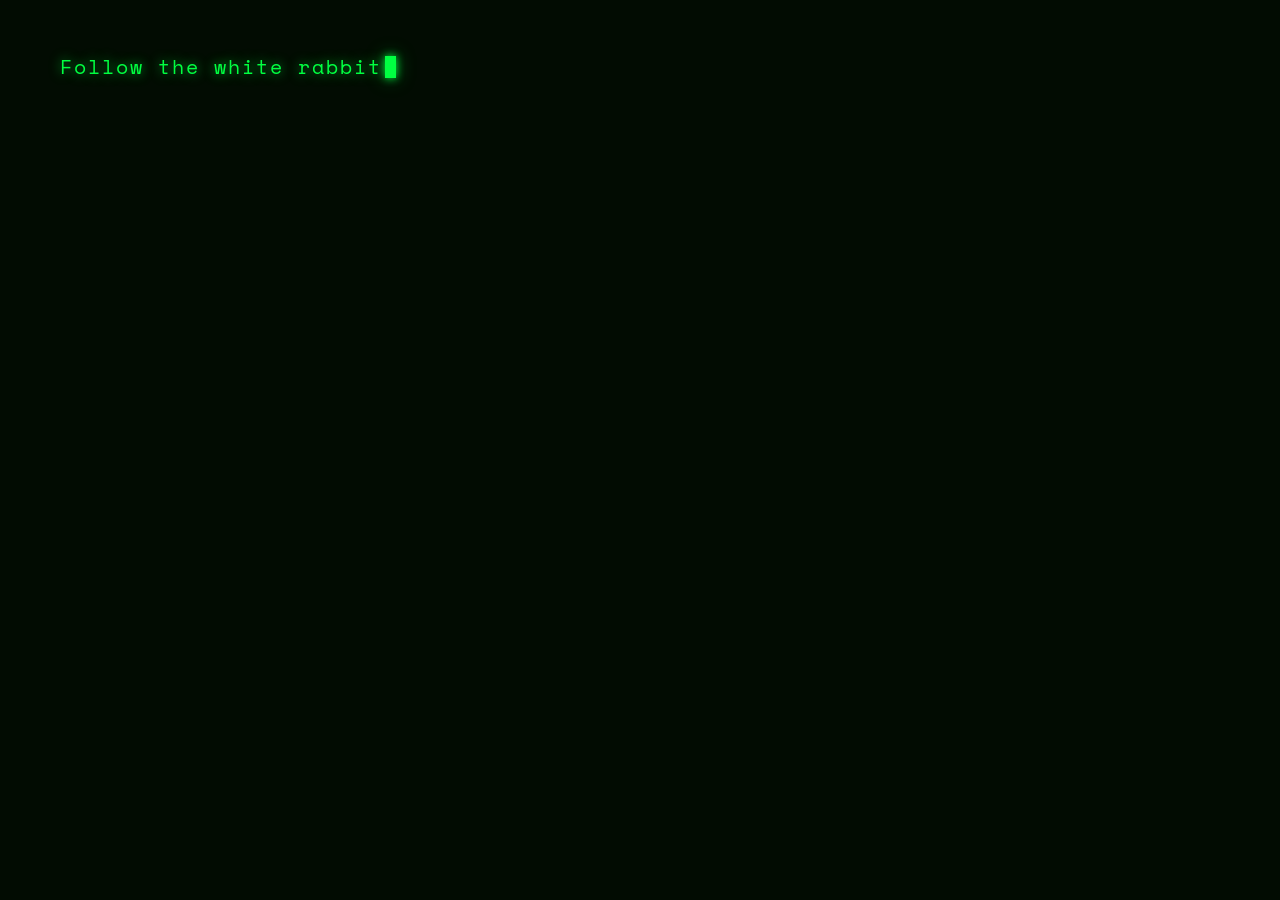
==== commit b8ec222a: "Merge pull request #18 from tincho1980/11-Cargar-imágenes-de-manera-perezosa lazy loading on imgs ex" ====
--- a/en/index.html
+++ b/en/index.html
@@ -92,7 +92,7 @@
     <div class="hero-content">
       <div class="hero-eyebrow">Full Stack Dev &nbsp;·&nbsp; Tech Lead &nbsp;·&nbsp; La Plata AR</div>
       <div class="hero-avatar">
-        <img src="../assets/avatar.jpg" alt="Martín Ramallo" width="88" height="88">
+        <img src="../assets/avatar.jpg" alt="Martín Ramallo" width="88" height="88" loading="eager">
       </div>
       <h1 class="hero-name">Martín<br><em>Ramallo</em></h1>
       <p class="hero-desc">
@@ -139,40 +139,40 @@
       <div class="stack-cat">
         <div class="cat-label">Backend & APIs</div>
         <div class="tech-grid">
-          <div class="tech-card core"><img class="tech-icon-img" src="../assets/techIcons/Node.js.svg" alt="Node.js"><span class="tech-name">Node.js</span></div>
-          <div class="tech-card core"><img class="tech-icon-img" src="../assets/techIcons/Nest.js.svg" alt="NestJS"><span class="tech-name">NestJS</span></div>
+          <div class="tech-card core"><img loading="lazy" class="tech-icon-img" src="../assets/techIcons/Node.js.svg" alt="Node.js"><span class="tech-name">Node.js</span></div>
+          <div class="tech-card core"><img loading="lazy" class="tech-icon-img" src="../assets/techIcons/Nest.js.svg" alt="NestJS"><span class="tech-name">NestJS</span></div>
           <div class="tech-card core"><i class="fa-solid fa-folder-tree tech-icon-fa"></i><span class="tech-name">Monorepo</span></div>
-          <div class="tech-card core"><img class="tech-icon-img" src="../assets/techIcons/Express.svg" alt="Express"><span class="tech-name">Express</span></div>
-          <div class="tech-card core"><img class="tech-icon-img" src="../assets/techIcons/Django.svg" alt="Django"><span class="tech-name">Django</span></div>
+          <div class="tech-card core"><img loading="lazy" class="tech-icon-img" src="../assets/techIcons/Express.svg" alt="Express"><span class="tech-name">Express</span></div>
+          <div class="tech-card core"><img loading="lazy" class="tech-icon-img" src="../assets/techIcons/Django.svg" alt="Django"><span class="tech-name">Django</span></div>
           <div class="tech-card core"><i class="fa-solid fa-plug tech-icon-fa"></i><span class="tech-name">REST APIs</span></div>
-          <div class="tech-card core"><img class="tech-icon-img" src="../assets/techIcons/Swagger.svg" alt="Swagger"><span class="tech-name">Swagger</span></div>
-          <div class="tech-card core"><img class="tech-icon-img" src="../assets/techIcons/Jest.svg" alt="Jest"><span class="tech-name">Jest</span></div>
+          <div class="tech-card core"><img loading="lazy" class="tech-icon-img" src="../assets/techIcons/Swagger.svg" alt="Swagger"><span class="tech-name">Swagger</span></div>
+          <div class="tech-card core"><img loading="lazy" class="tech-icon-img" src="../assets/techIcons/Jest.svg" alt="Jest"><span class="tech-name">Jest</span></div>
         </div>
       </div>
       <div class="stack-cat">
         <div class="cat-label">Frontend</div>
         <div class="tech-grid">
-          <div class="tech-card core"><img class="tech-icon-img" src="../assets/techIcons/TypeScript.svg" alt="TypeScript"><span class="tech-name">TypeScript</span></div>
-          <div class="tech-card core"><img class="tech-icon-img" src="../assets/techIcons/React.svg" alt="React"><span class="tech-name">React</span></div>
-          <div class="tech-card core"><img class="tech-icon-img" src="../assets/techIcons/Next.js.svg" alt="Next.js"><span class="tech-name">Next.js</span></div>
-          <div class="tech-card core"><img class="tech-icon-img" src="../assets/techIcons/Vue.js.svg" alt="Vue.js"><span class="tech-name">Vue.js</span></div>
-          <div class="tech-card core"><img class="tech-icon-img" src="../assets/techIcons/Tailwind%20CSS.svg" alt="Tailwind CSS"><span class="tech-name">Tailwind CSS</span></div>
-          <div class="tech-card core"><img class="tech-icon-img" src="../assets/techIcons/Sass.svg" alt="Sass"><span class="tech-name">Sass</span></div>
+          <div class="tech-card core"><img loading="lazy" class="tech-icon-img" src="../assets/techIcons/TypeScript.svg" alt="TypeScript"><span class="tech-name">TypeScript</span></div>
+          <div class="tech-card core"><img loading="lazy" class="tech-icon-img" src="../assets/techIcons/React.svg" alt="React"><span class="tech-name">React</span></div>
+          <div class="tech-card core"><img loading="lazy" class="tech-icon-img" src="../assets/techIcons/Next.js.svg" alt="Next.js"><span class="tech-name">Next.js</span></div>
+          <div class="tech-card core"><img loading="lazy" class="tech-icon-img" src="../assets/techIcons/Vue.js.svg" alt="Vue.js"><span class="tech-name">Vue.js</span></div>
+          <div class="tech-card core"><img loading="lazy" class="tech-icon-img" src="../assets/techIcons/Tailwind%20CSS.svg" alt="Tailwind CSS"><span class="tech-name">Tailwind CSS</span></div>
+          <div class="tech-card core"><img loading="lazy" class="tech-icon-img" src="../assets/techIcons/Sass.svg" alt="Sass"><span class="tech-name">Sass</span></div>
         </div>
       </div>
       <div class="stack-cat">
         <div class="cat-label">DB · Infra · AI</div>
         <div class="tech-grid">
-          <div class="tech-card core"><img class="tech-icon-img" src="../assets/techIcons/PostgresSQL.svg" alt="PostgreSQL"><span class="tech-name">PostgreSQL</span></div>
-          <div class="tech-card core"><img class="tech-icon-img" src="../assets/techIcons/MongoDB.svg" alt="MongoDB"><span class="tech-name">MongoDB</span></div>
-          <div class="tech-card core"><img class="tech-icon-img" src="../assets/techIcons/MySQL.svg" alt="MySQL"><span class="tech-name">MySQL</span></div>
-          <div class="tech-card core"><img class="tech-icon-img" src="../assets/techIcons/AWS.svg" alt="AWS"><span class="tech-name">AWS</span></div>
-          <div class="tech-card core"><i class="fa-brands fa-cloudflare tech-icon-fa tech-icon-fa--cloudflare"></i><span class="tech-name">Cloudflare</span></div>
-          <div class="tech-card core"><img class="tech-icon-img" src="../assets/techIcons/railway.svg" alt="Railway"><span class="tech-name">Railway</span></div>
-          <div class="tech-card core"><i class="fa-solid fa-diagram-project tech-icon-fa tech-icon-fa--n8n"></i><span class="tech-name">n8n</span></div>
-          <div class="tech-card core"><img class="tech-icon-img" src="../assets/techIcons/ai-integration.svg" alt="AI Integration"><span class="tech-name">AI Integration</span></div>
-          <div class="tech-card core"><img class="tech-icon-img" src="../assets/techIcons/supabase-logo-icon.svg" alt="Supabase"><span class="tech-name">Supabase</span></div>
-          <a class="tech-card core" href="https://github.com/tincho1980" target="_blank" rel="noopener noreferrer"><img class="tech-icon-img" src="../assets/techIcons/GitHub.svg" alt="GitHub"><span class="tech-name">Git / GitHub</span></a>
+          <div class="tech-card core"><img loading="lazy" class="tech-icon-img" src="../assets/techIcons/PostgresSQL.svg" alt="PostgreSQL"><span class="tech-name">PostgreSQL</span></div>
+          <div class="tech-card core"><img loading="lazy" class="tech-icon-img" src="../assets/techIcons/MongoDB.svg" alt="MongoDB"><span class="tech-name">MongoDB</span></div>
+          <div class="tech-card core"><img loading="lazy" class="tech-icon-img" src="../assets/techIcons/MySQL.svg" alt="MySQL"><span class="tech-name">MySQL</span></div>
+          <div class="tech-card core"><img loading="lazy" class="tech-icon-img" src="../assets/techIcons/AWS.svg" alt="AWS"><span class="tech-name">AWS</span></div>
+          <div class="tech-card core"><i class="fa-brands fa-cloudflare tech-icon-fa" style="color:#F48120"></i><span class="tech-name">Cloudflare</span></div>
+          <div class="tech-card core"><img loading="lazy" class="tech-icon-img" src="../assets/techIcons/railway.svg" alt="Railway"><span class="tech-name">Railway</span></div>
+          <div class="tech-card core"><i class="fa-solid fa-diagram-project tech-icon-fa" style="color:#EA4B71"></i><span class="tech-name">n8n</span></div>
+          <div class="tech-card core"><img loading="lazy" class="tech-icon-img" src="../assets/techIcons/ai-integration.svg" alt="AI Integration"><span class="tech-name">AI Integration</span></div>
+          <div class="tech-card core"><img loading="lazy" class="tech-icon-img" src="../assets/techIcons/supabase-logo-icon.svg" alt="Supabase"><span class="tech-name">Supabase</span></div>
+          <a class="tech-card core" href="https://github.com/tincho1980" target="_blank" rel="noopener noreferrer"><img loading="lazy" class="tech-icon-img" src="../assets/techIcons/GitHub.svg" alt="GitHub"><span class="tech-name">Git / GitHub</span></a>
         </div>
       </div>
     </div>
@@ -192,10 +192,10 @@
           <div class="exp-role">Co-Founder & <em>Tech Lead</em></div>
           <p class="exp-desc">Architecture and development of <a href="https://enfines.com.ar" target="_blank" rel="noopener noreferrer" class="link-inherit">Enfines</a>, B2B SaaS for education management. NestJS monorepo with reusable modules, full infrastructure and AI integration for dashboards with auto-generated queries.</p>
           <div class="exp-tags">
-            <div class="exp-tag-icon" title="NestJS"><img src="../assets/techIcons/Nest.js.svg" alt="NestJS"></div>
-            <div class="exp-tag-icon" title="TypeScript"><img src="../assets/techIcons/TypeScript.svg" alt="TypeScript"></div>
-            <div class="exp-tag-icon" title="AI Integration"><img src="../assets/techIcons/ai-integration.svg" alt="AI"></div>
-            <div class="exp-tag-icon" title="PostgreSQL"><img src="../assets/techIcons/PostgresSQL.svg" alt="PostgreSQL"></div>
+            <div class="exp-tag-icon" title="NestJS"><img loading="lazy" src="../assets/techIcons/Nest.js.svg" alt="NestJS"></div>
+            <div class="exp-tag-icon" title="TypeScript"><img loading="lazy" src="../assets/techIcons/TypeScript.svg" alt="TypeScript"></div>
+            <div class="exp-tag-icon" title="AI Integration"><img loading="lazy" src="../assets/techIcons/ai-integration.svg" alt="AI"></div>
+            <div class="exp-tag-icon" title="PostgreSQL"><img loading="lazy" src="../assets/techIcons/PostgresSQL.svg" alt="PostgreSQL"></div>
             <div class="exp-tag-icon" title="DevOps"><i class="fa-solid fa-server tech-icon-fa"></i></div>
             <div class="exp-tag-icon" title="SaaS"><i class="fa-solid fa-cloud tech-icon-fa"></i></div>
           </div>
@@ -211,10 +211,10 @@
           <div class="exp-role">Full Stack <em>Developer</em></div>
           <p class="exp-desc">End-to-end solutions for photography, catering, real estate and government bodies. From code to production infrastructure, with integrations into legacy systems.</p>
           <div class="exp-tags">
-            <div class="exp-tag-icon" title="Next.js"><img src="../assets/techIcons/Next.js.svg" alt="Next.js"></div>
-            <div class="exp-tag-icon" title="Vue.js"><img src="../assets/techIcons/Vue.js.svg" alt="Vue.js"></div>
-            <div class="exp-tag-icon" title="Django"><img src="../assets/techIcons/Django.svg" alt="Django"></div>
-            <div class="exp-tag-icon" title="Node.js"><img src="../assets/techIcons/Node.js.svg" alt="Node.js"></div>
+            <div class="exp-tag-icon" title="Next.js"><img loading="lazy" src="../assets/techIcons/Next.js.svg" alt="Next.js"></div>
+            <div class="exp-tag-icon" title="Vue.js"><img loading="lazy" src="../assets/techIcons/Vue.js.svg" alt="Vue.js"></div>
+            <div class="exp-tag-icon" title="Django"><img loading="lazy" src="../assets/techIcons/Django.svg" alt="Django"></div>
+            <div class="exp-tag-icon" title="Node.js"><img loading="lazy" src="../assets/techIcons/Node.js.svg" alt="Node.js"></div>
           </div>
         </div>
       </div>
@@ -227,10 +227,10 @@
           <div class="exp-role">Full Stack <em>Developer</em></div>
           <p class="exp-desc">Frontend and backend for Ellie Care, RedLink and Campar. MERN stack, relational integrations and complex per-client requirements.</p>
           <div class="exp-tags">
-            <div class="exp-tag-icon" title="React"><img src="../assets/techIcons/React.svg" alt="React"></div>
-            <div class="exp-tag-icon" title="Node.js"><img src="../assets/techIcons/Node.js.svg" alt="Node.js"></div>
-            <div class="exp-tag-icon" title="MongoDB"><img src="../assets/techIcons/MongoDB.svg" alt="MongoDB"></div>
-            <div class="exp-tag-icon" title="PostgreSQL"><img src="../assets/techIcons/PostgresSQL.svg" alt="PostgreSQL"></div>
+            <div class="exp-tag-icon" title="React"><img loading="lazy" src="../assets/techIcons/React.svg" alt="React"></div>
+            <div class="exp-tag-icon" title="Node.js"><img loading="lazy" src="../assets/techIcons/Node.js.svg" alt="Node.js"></div>
+            <div class="exp-tag-icon" title="MongoDB"><img loading="lazy" src="../assets/techIcons/MongoDB.svg" alt="MongoDB"></div>
+            <div class="exp-tag-icon" title="PostgreSQL"><img loading="lazy" src="../assets/techIcons/PostgresSQL.svg" alt="PostgreSQL"></div>
           </div>
         </div>
       </div>
@@ -266,7 +266,7 @@
 
           <div class="proj-card">
             <div class="proj-card-img">
-              <img src="../assets/mocks/enfines_mockup.webp" alt="Enfines">
+              <img loading="lazy" src="../assets/mocks/enfines_mockup.webp" alt="Enfines">
               <div class="proj-card-overlay">
                 <a href="https://enfines.com.ar" target="_blank" rel="noopener noreferrer" class="proj-visit">View project ↗</a>
               </div>
@@ -281,7 +281,7 @@
 
           <div class="proj-card">
             <div class="proj-card-img">
-              <img src="../assets/mocks/vanguardia.webp" alt="Vanguardia by Negrovski">
+              <img loading="lazy" src="../assets/mocks/vanguardia.webp" alt="Vanguardia by Negrovski">
               <div class="proj-card-overlay proj-card-overlay--private">
                 <a href="https://www.vanguardiaboudoir.com.ar/" target="_blank" rel="noopener noreferrer" class="proj-visit">View project ↗</a>
               </div>
@@ -296,7 +296,7 @@
 
           <div class="proj-card">
             <div class="proj-card-img">
-              <img src="../assets/mocks/catering.webp" alt="Catering SaaS">
+              <img loading="lazy" src="../assets/mocks/catering.webp" alt="Catering SaaS">
               <div class="proj-card-overlay proj-card-overlay--private">
                 <span class="proj-private">Private project</span>
               </div>
@@ -311,7 +311,7 @@
 
           <div class="proj-card">
             <div class="proj-card-img">
-              <img src="../assets/mocks/heat_map.webp" alt="FinEs Interactive Map">
+              <img loading="lazy" src="../assets/mocks/heat_map.webp" alt="FinEs Interactive Map">
               <div class="proj-card-overlay proj-card-overlay--private">
                 <span class="proj-private">Private project</span>
               </div>
@@ -326,7 +326,7 @@
 
           <div class="proj-card">
             <div class="proj-card-img">
-              <img src="../assets/mocks/inmobiliaria.webp" alt="PropAdmin">
+              <img loading="lazy" src="../assets/mocks/inmobiliaria.webp" alt="PropAdmin">
               <div class="proj-card-overlay proj-card-overlay--private">
                 <span class="proj-private">Private project</span>
               </div>
@@ -341,7 +341,7 @@
 
           <div class="proj-card">
             <div class="proj-card-img">
-              <img src="../assets/mocks/gatito_gramatico.webp" alt="Gatito Gramático">
+              <img loading="lazy" src="../assets/mocks/gatito_gramatico.webp" alt="Gatito Gramático">
               <div class="proj-card-overlay">
                 <a href="https://gatito-gramatico.netlify.app/" target="_blank" rel="noopener noreferrer" class="proj-visit">View project ↗</a>
               </div>
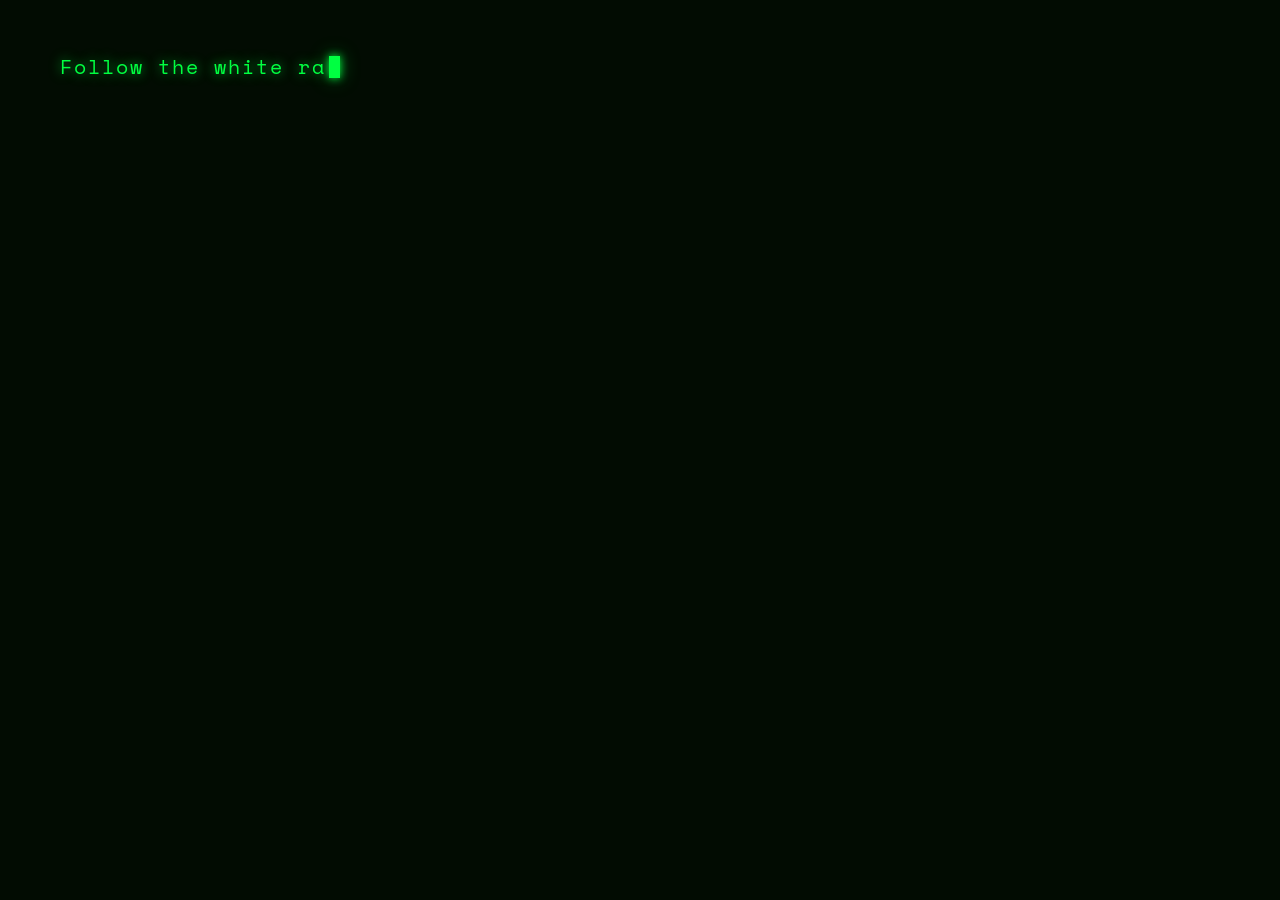
==== commit a92386e6: "transform a few inline style into classes" ====
--- a/en/index.html
+++ b/en/index.html
@@ -51,18 +51,20 @@
 </div>
 
 <div id="hamburger">
-  <span></span><span></span><span></span>
+  <span class="hamburger__bar" aria-hidden="true"></span>
+  <span class="hamburger__bar" aria-hidden="true"></span>
+  <span class="hamburger__bar" aria-hidden="true"></span>
 </div>
 
 <div id="side-menu">
-  <nav>
-    <ul>
-      <li><a href="#w0" data-section="0">Home</a></li>
-      <li><a href="#w1" data-section="1">About</a></li>
-      <li><a href="#w2" data-section="2">Stack</a></li>
-      <li><a href="#w3" data-section="3">Experience</a></li>
-      <li><a href="#w4" data-section="4">Projects</a></li>
-      <li><a href="#w5" data-section="5">Contact</a></li>
+  <nav class="side-menu__nav" aria-label="Sections">
+    <ul class="side-menu__list">
+      <li class="side-menu__item"><a href="#w0" data-section="0" class="side-menu__link">Home</a></li>
+      <li class="side-menu__item"><a href="#w1" data-section="1" class="side-menu__link">About</a></li>
+      <li class="side-menu__item"><a href="#w2" data-section="2" class="side-menu__link">Stack</a></li>
+      <li class="side-menu__item"><a href="#w3" data-section="3" class="side-menu__link">Experience</a></li>
+      <li class="side-menu__item"><a href="#w4" data-section="4" class="side-menu__link">Projects</a></li>
+      <li class="side-menu__item"><a href="#w5" data-section="5" class="side-menu__link">Contact</a></li>
     </ul>
   </nav>
   <div class="menu-footer">miramallo@gmail.com &nbsp;·&nbsp; <a href="https://github.com/tincho1980" target="_blank" rel="noopener noreferrer" class="link-inherit">github.com/tincho1980</a> &nbsp;·&nbsp; La Plata, AR</div>
@@ -96,7 +98,7 @@
       </div>
       <h1 class="hero-name">Martín<br><em>Ramallo</em></h1>
       <p class="hero-desc">
-        Co-Founder @ <a href="https://adavra.com" target="_blank" rel="noopener noreferrer" class="link-inherit"><span>Adavra</span></a> &nbsp;·&nbsp; SaaS &nbsp;·&nbsp; AI &nbsp;·&nbsp; Backend<br>
+        Co-Founder @ <a href="https://adavra.com" target="_blank" rel="noopener noreferrer" class="link-inherit"><span class="hero-desc__accent">Adavra</span></a> &nbsp;·&nbsp; SaaS &nbsp;·&nbsp; AI &nbsp;·&nbsp; Backend<br>
         I build systems that work.<br>
         And the ones nobody else wanted to design.
       </p>
@@ -167,9 +169,9 @@
           <div class="tech-card core"><img loading="lazy" class="tech-icon-img" src="../assets/techIcons/MongoDB.svg" alt="MongoDB"><span class="tech-name">MongoDB</span></div>
           <div class="tech-card core"><img loading="lazy" class="tech-icon-img" src="../assets/techIcons/MySQL.svg" alt="MySQL"><span class="tech-name">MySQL</span></div>
           <div class="tech-card core"><img loading="lazy" class="tech-icon-img" src="../assets/techIcons/AWS.svg" alt="AWS"><span class="tech-name">AWS</span></div>
-          <div class="tech-card core"><i class="fa-brands fa-cloudflare tech-icon-fa" style="color:#F48120"></i><span class="tech-name">Cloudflare</span></div>
+          <div class="tech-card core"><i class="fa-brands fa-cloudflare tech-icon-fa tech-icon-fa--cloudflare"></i><span class="tech-name">Cloudflare</span></div>
           <div class="tech-card core"><img loading="lazy" class="tech-icon-img" src="../assets/techIcons/railway.svg" alt="Railway"><span class="tech-name">Railway</span></div>
-          <div class="tech-card core"><i class="fa-solid fa-diagram-project tech-icon-fa" style="color:#EA4B71"></i><span class="tech-name">n8n</span></div>
+          <div class="tech-card core"><i class="fa-solid fa-diagram-project tech-icon-fa tech-icon-fa--n8n"></i><span class="tech-name">n8n</span></div>
           <div class="tech-card core"><img loading="lazy" class="tech-icon-img" src="../assets/techIcons/ai-integration.svg" alt="AI Integration"><span class="tech-name">AI Integration</span></div>
           <div class="tech-card core"><img loading="lazy" class="tech-icon-img" src="../assets/techIcons/supabase-logo-icon.svg" alt="Supabase"><span class="tech-name">Supabase</span></div>
           <a class="tech-card core" href="https://github.com/tincho1980" target="_blank" rel="noopener noreferrer"><img loading="lazy" class="tech-icon-img" src="../assets/techIcons/GitHub.svg" alt="GitHub"><span class="tech-name">Git / GitHub</span></a>
--- a/css/styles.css
+++ b/css/styles.css
@@ -62,14 +62,14 @@
 
 /* Color, type, and shared tokens. */
 :root {
-  --bg: #020c02;
-  --matrix: #00ff41;
-  --matrix-dim: #00aa2a;
-  --matrix-dark: #004410;
-  --cyan: #00e5cc;
-  --cyan-dim: #009988;
-  --white: #e8ffe8;
-  --muted: #2a5c2a;
+  --background-color: #020c02;
+  --primary-color: #00ff41;
+  --primary-color-soft: #00aa2a;
+  --primary-color-deep: #004410;
+  --secondary-color: #00e5cc;
+  --secondary-color-soft: #009988;
+  --text-primary-color: #e8ffe8;
+  --text-muted-color: #2a5c2a;
   --serif: 'Fraunces', Georgia, serif;
   --mono: 'Space Mono', 'Courier New', monospace;
 }
@@ -94,14 +94,14 @@
 html, body {
   width: 100%; height: 100%;
   overflow: hidden;
-  background: var(--bg);
-  color: var(--white);
+  background: var(--background-color);
+  color: var(--text-primary-color);
   cursor: none;
 }
 
 /* Dot + ring follow pointer; `.cursor--hidden` toggled when pointer leaves window. */
-.cursor { position:fixed; width:0.625rem; height:0.625rem; background:var(--matrix); border-radius:50%; pointer-events:none; z-index:9999; transform:translate(-50%,-50%); transition:width .2s,height .2s,opacity .15s ease,visibility .15s; mix-blend-mode:screen; box-shadow:0 0 0.5rem var(--matrix); }
-.cursor-ring { position:fixed; width:2.125rem; height:2.125rem; border:1px solid var(--matrix); border-radius:50%; pointer-events:none; z-index:9998; transform:translate(-50%,-50%); transition:all .25s cubic-bezier(.25,.8,.25,1),opacity .15s ease,visibility .15s; mix-blend-mode:screen; }
+.cursor { position:fixed; width:0.625rem; height:0.625rem; background:var(--primary-color); border-radius:50%; pointer-events:none; z-index:9999; transform:translate(-50%,-50%); transition:width .2s,height .2s,opacity .15s ease,visibility .15s; mix-blend-mode:screen; box-shadow:0 0 0.5rem var(--primary-color); }
+.cursor-ring { position:fixed; width:2.125rem; height:2.125rem; border:1px solid var(--primary-color); border-radius:50%; pointer-events:none; z-index:9998; transform:translate(-50%,-50%); transition:all .25s cubic-bezier(.25,.8,.25,1),opacity .15s ease,visibility .15s; mix-blend-mode:screen; }
 .cursor.cursor--hidden,
 .cursor-ring.cursor--hidden {
   opacity: 0;
@@ -125,14 +125,14 @@
 #hamburger:hover { transform: scale(1.08); }
 #hamburger span {
   display: block; width: 1.875rem; height: 0.09375rem;
-  background: var(--matrix);
+  background: var(--primary-color);
   transition: all .35s ease;
-  box-shadow: 0 0 0.5rem var(--matrix);
+  box-shadow: 0 0 0.5rem var(--primary-color);
 }
 #hamburger.open { transform: rotate(0deg); }
-#hamburger.open span:nth-child(1) { transform: rotate(45deg) translate(0.375rem, 0.375rem); }
-#hamburger.open span:nth-child(2) { opacity: 0; transform: translateX(-0.625rem); }
-#hamburger.open span:nth-child(3) { transform: rotate(-45deg) translate(0.375rem, -0.375rem); }
+#hamburger.open .hamburger__bar:nth-child(1) { transform: rotate(45deg) translate(0.6rem, 0.6rem); }
+#hamburger.open .hamburger__bar:nth-child(2) { opacity: 0; transform: translateX(-1rem); }
+#hamburger.open .hamburger__bar:nth-child(3) { transform: rotate(-45deg) translate(0.6rem, -0.6rem); }
 
 .lang-switch {
   position: fixed; z-index: 1000;
@@ -140,19 +140,19 @@
   display: flex; align-items: center; gap: 0.625rem;
   font-family: var(--mono); font-size: 0.6875rem; letter-spacing: 0.14em;
 }
-.lang-switch a {
-  color: var(--muted); text-decoration: none;
+.lang-switch__link {
+  color: var(--text-muted-color); text-decoration: none;
   transition: color .2s ease, text-shadow .2s ease;
 }
-.lang-switch a:hover {
-  color: var(--matrix);
-  text-shadow: 0 0 0.625rem rgba(0,255,65,0.35);
+.lang-switch__link:hover {
+  color: var(--primary-color);
+  text-shadow: 0 0 10px rgba(0,255,65,0.35);
 }
 .lang-switch__link--active {
-  color: var(--matrix); pointer-events: none;
+  color: var(--primary-color); pointer-events: none;
 }
 .lang-switch__sep {
-  color: var(--matrix-dark); user-select: none;
+  color: var(--primary-color-deep); user-select: none;
 }
 
 /* Site credit: in document flow on mobile; fixed strip on desktop (no layout-scroll). */
@@ -165,9 +165,9 @@
   font-family: var(--mono);
   font-size: 0.625rem;
   letter-spacing: 0.1em;
-  color: var(--muted);
+  color: var(--text-muted-color);
   background: rgba(2, 12, 2, 0.94);
-  border-top: 1px solid var(--matrix-dark);
+  border-top: 1px solid var(--primary-color-deep);
   pointer-events: none;
 }
 html:not(.layout-scroll) .site-footer {
@@ -184,12 +184,12 @@
 }
 .site-footer__link {
   pointer-events: auto;
-  color: var(--matrix-dim);
+  color: var(--primary-color-soft);
   text-decoration: none;
   transition: color 0.2s ease, text-shadow 0.2s ease;
 }
 .site-footer__link:hover {
-  color: var(--matrix);
+  color: var(--primary-color);
   text-shadow: 0 0 0.75rem rgba(0, 255, 65, 0.28);
 }
 .footer-heart {
@@ -238,32 +238,32 @@
   display: flex; align-items: center; justify-content: center;
   opacity: 0; pointer-events: none;
   transition: opacity .4s ease;
-  border: 1px solid var(--matrix-dark);
+  border: 1px solid var(--primary-color-deep);
 }
 #side-menu.open { opacity: 1; pointer-events: all; }
-#side-menu nav ul { list-style: none; text-align: center; }
-#side-menu nav ul li { margin: 1.5rem 0; overflow: hidden; }
-#side-menu nav ul li a {
+#side-menu .side-menu__list { list-style: none; text-align: center; }
+#side-menu .side-menu__item { margin: 2.4rem 0; overflow: hidden; }
+#side-menu .side-menu__link {
   font-family: var(--mono);
   font-size: clamp(3rem, 7vw, 4rem);
   font-weight: 900; font-style: italic;
-  color: var(--white); text-decoration: none;
+  color: var(--text-primary-color); text-decoration: none;
   letter-spacing: -0.02em; display: inline-block;
   opacity: 0; transform: translateY(2rem);
   transition: opacity .45s ease, transform .45s ease, color .2s ease;
 }
-#side-menu.open nav ul li a { opacity: 1; transform: translateY(0); }
-#side-menu nav ul li:nth-child(1) a { transition-delay: .07s; }
-#side-menu nav ul li:nth-child(2) a { transition-delay: .14s; }
-#side-menu nav ul li:nth-child(3) a { transition-delay: .21s; }
-#side-menu nav ul li:nth-child(4) a { transition-delay: .28s; }
-#side-menu nav ul li:nth-child(5) a { transition-delay: .35s; }
-#side-menu nav ul li:nth-child(6) a { transition-delay: .42s; }
-#side-menu nav ul li a:hover { color: var(--matrix); text-shadow: 0 0 1.875rem rgba(0,255,65,0.5); }
+#side-menu.open .side-menu__link { opacity: 1; transform: translateY(0); }
+#side-menu .side-menu__item:nth-child(1) .side-menu__link { transition-delay: .07s; }
+#side-menu .side-menu__item:nth-child(2) .side-menu__link { transition-delay: .14s; }
+#side-menu .side-menu__item:nth-child(3) .side-menu__link { transition-delay: .21s; }
+#side-menu .side-menu__item:nth-child(4) .side-menu__link { transition-delay: .28s; }
+#side-menu .side-menu__item:nth-child(5) .side-menu__link { transition-delay: .35s; }
+#side-menu .side-menu__item:nth-child(6) .side-menu__link { transition-delay: .42s; }
+#side-menu .side-menu__link:hover { color: var(--primary-color); text-shadow: 0 0 3rem rgba(0,255,65,0.5); }
 .menu-footer {
   position: absolute; bottom: 2.75rem; left: 0; right: 0;
   text-align: center; font-family: var(--mono); font-size: 0.6875rem;
-  color: var(--muted); letter-spacing: 0.12em;
+  color: var(--text-muted-color); letter-spacing: 0.12em;
 }
 
 /* Vertical section dots; `.pdot.active` marks current world. */
@@ -274,7 +274,7 @@
 }
 .pdot {
   width: 0.3125rem; height: 0.3125rem; border-radius: 50%;
-  background: var(--matrix-dark); border: 1px solid var(--matrix-dark);
+  background: var(--primary-color-deep); border: 1px solid var(--primary-color-deep);
   transition: all .3s ease;
   position: relative; flex-shrink: 0;
 }
@@ -285,17 +285,17 @@
   top: 50%; transform: translateY(-50%);
   font-family: var(--mono); font-size: 0.5625rem;
   letter-spacing: 0.12em; text-transform: uppercase;
-  color: var(--muted); white-space: nowrap;
+  color: var(--text-muted-color); white-space: nowrap;
   transition: color .3s ease;
   pointer-events: auto;
 }
-.pdot:hover { background: var(--matrix-dim); border-color: var(--matrix-dim); }
-.pdot:hover::before { color: var(--matrix-dim); }
+.pdot:hover { background: var(--primary-color-soft); border-color: var(--primary-color-soft); }
+.pdot:hover::before { color: var(--primary-color-soft); }
 .pdot.active {
-  background: var(--matrix); box-shadow: 0 0 0.625rem var(--matrix);
-  border-color: var(--matrix); width: 0.4375rem; height: 0.4375rem;
-}
-.pdot.active::before { color: var(--matrix); }
+  background: var(--primary-color); box-shadow: 0 0 0.625rem var(--primary-color);
+  border-color: var(--primary-color); width: 0.4375rem; height: 0.4375rem;
+}
+.pdot.active::before { color: var(--primary-color); }
 
 #coords { display: none; }
 
@@ -304,12 +304,11 @@
   position: fixed; bottom: 3.25rem; left: 50%; transform: translateX(-50%);
   z-index: 500; display: flex; flex-direction: column; align-items: center; gap: 0.625rem;
   font-family: var(--mono); font-size: 0.625rem; letter-spacing: 0.15em; text-transform: uppercase;
-  color: var(--muted); animation: hintPulse 2.5s ease-in-out infinite;
+  color: var(--text-muted-color); animation: hintPulse 2.5s ease-in-out infinite;
   transition: opacity .5s ease;
 }
 /* Soft breathing opacity on the scroll hint label. */
 @keyframes hintPulse { 0%,100%{opacity:.4} 50%{opacity:.9} }
-#scroll-hint svg { animation: bounceDown 2s ease-in-out infinite; }
 /* Vertical nudge on the hint chevron. */
 @keyframes bounceDown { 0%,100%{transform:translateY(0)} 50%{transform:translateY(0.4375rem)} }
 
@@ -317,10 +316,11 @@
   width: 1.25rem;
   height: 1.25rem;
   fill: none;
-  stroke: var(--matrix-dim);
+  stroke: var(--primary-color-soft);
   stroke-width: 1.5;
   stroke-linecap: round;
   stroke-linejoin: round;
+  animation: bounceDown 2s ease-in-out infinite;
 }
 
 /* Main content stack above rain; one `.world` is `.active` at a time. */
@@ -338,22 +338,22 @@
 .portal-dot {
   position: absolute; bottom: 4.5rem; left: 50%; transform: translateX(-50%);
   width: 0.375rem; height: 0.375rem; border-radius: 50%;
-  background: var(--matrix);
-  box-shadow: 0 0 0.875rem var(--matrix), 0 0 1.75rem rgba(0,255,65,0.35);
+  background: var(--primary-color);
+  box-shadow: 0 0 0.875rem var(--primary-color), 0 0 1.75rem rgba(0,255,65,0.35);
   animation: portalPulse 2s ease-in-out infinite;
   pointer-events: none; z-index: 5;
 }
 /* Hero “portal” dot: scale + glow pulse. */
 @keyframes portalPulse {
-  0%,100%{ transform:translateX(-50%) scale(1); box-shadow:0 0 0.625rem var(--matrix),0 0 1.25rem rgba(0,255,65,0.3); }
-  50%{ transform:translateX(-50%) scale(1.4); box-shadow:0 0 1.25rem var(--matrix),0 0 2.5rem rgba(0,255,65,0.5); }
+  0%,100%{ transform:translateX(-50%) scale(1); box-shadow:0 0 0.625rem var(--primary-color),0 0 1.25rem rgba(0,255,65,0.3); }
+  50%{ transform:translateX(-50%) scale(1.4); box-shadow:0 0 1.25rem var(--primary-color),0 0 2.5rem rgba(0,255,65,0.5); }
 }
 
 /* Per-section title in the top-left of each world. */
 .section-label {
   position: absolute; top: 2.75rem; left: 7rem;
   font-family: var(--mono); font-size: 1rem; letter-spacing: 0.2em;
-  text-transform: uppercase; color: var(--matrix);
+  text-transform: uppercase; color: var(--primary-color);
 }
 
 /* Dense sections: reserve space under the floating title so “Backend & APIs” / headline don’t overlap. */
@@ -392,33 +392,33 @@
 .hero-eyebrow {
   font-family: var(--mono); font-size: 0.6875rem;
   letter-spacing: 0.2em; text-transform: uppercase;
-  color: var(--cyan); margin-bottom: 2rem;
+  color: var(--secondary-color); margin-bottom: 2rem;
   display: flex; align-items: center; justify-content: center; gap: 0.875rem;
 }
 .hero-eyebrow::before, .hero-eyebrow::after {
   content: ''; width: 2.25rem; height: 1px;
-  background: var(--cyan); box-shadow: 0 0 0.5rem var(--cyan);
+  background: var(--secondary-color); box-shadow: 0 0 0.5rem var(--secondary-color);
 }
 
 .hero-name {
   font-family: var(--serif);
   font-size: clamp(4rem, 10vw, 8.125rem);
   font-weight: 900; line-height: 0.9; letter-spacing: -0.03em;
-  color: var(--white); margin-bottom: 1.25rem;
+  color: var(--text-primary-color); margin-bottom: 1.25rem;
   text-shadow: 0 0 3.75rem rgba(0,255,65,0.1);
 }
 .hero-name em {
   font-style: italic; font-weight: 300;
-  color: var(--matrix);
+  color: var(--primary-color);
   text-shadow: 0 0 2.5rem rgba(0,255,65,0.45);
 }
 
 .hero-desc {
   font-family: var(--mono); font-size: 0.8125rem;
-  color: var(--matrix-dim); letter-spacing: 0.04em;
+  color: var(--primary-color-soft); letter-spacing: 0.04em;
   margin-bottom: 1rem; line-height: 1.9;
 }
-.hero-desc span { color: var(--cyan); }
+.hero-desc__accent { color: var(--secondary-color); }
 
 .hero-ctas {
   display: flex; flex-wrap: wrap; justify-content: center; gap: 0.875rem;
@@ -433,19 +433,19 @@
   display: inline-flex; align-items: center;
   outline: none;
 }
-.hero-cta::before { content: '['; margin-right: 0.875rem; color: var(--matrix-dark); transition: color .25s ease, text-shadow .25s ease; }
-.hero-cta::after  { content: ']'; margin-left: 0.875rem;  color: var(--matrix-dark); transition: color .25s ease, text-shadow .25s ease; }
-.hero-cta:hover, .hero-cta:focus-visible { color: var(--matrix); }
+.hero-cta::before { content: '['; margin-right: 0.875rem; color: var(--primary-color-deep); transition: color .25s ease, text-shadow .25s ease; }
+.hero-cta::after  { content: ']'; margin-left: 0.875rem;  color: var(--primary-color-deep); transition: color .25s ease, text-shadow .25s ease; }
+.hero-cta:hover, .hero-cta:focus-visible { color: var(--primary-color); }
 .hero-cta:hover::before, .hero-cta:focus-visible::before,
 .hero-cta:hover::after,  .hero-cta:focus-visible::after {
-  color: var(--matrix); text-shadow: 0 0 0.625rem rgba(0,255,65,0.5);
-}
-.hero-cta--file { color: var(--cyan-dim); }
+  color: var(--primary-color); text-shadow: 0 0 0.625rem rgba(0,255,65,0.5);
+}
+.hero-cta--file { color: var(--secondary-color-soft); }
 .hero-cta--file::before, .hero-cta--file::after { color: rgba(0,229,204,0.3); }
-.hero-cta--file:hover, .hero-cta--file:focus-visible { color: var(--cyan); }
+.hero-cta--file:hover, .hero-cta--file:focus-visible { color: var(--secondary-color); }
 .hero-cta--file:hover::before, .hero-cta--file:focus-visible::before,
 .hero-cta--file:hover::after,  .hero-cta--file:focus-visible::after {
-  color: var(--cyan); text-shadow: 0 0 0.625rem rgba(0,229,204,0.5);
+  color: var(--secondary-color); text-shadow: 0 0 0.625rem rgba(0,229,204,0.5);
 }
 
 /* About: prose + animated stats column. */
@@ -465,15 +465,15 @@
   line-height: 1.85; color: rgba(200,255,200,0.65);
   margin-bottom: 1.25rem;
 }
-.about-text strong { color: var(--white); }
-.about-text .hl { color: var(--matrix); font-style: italic; }
+.about-text strong { color: var(--text-primary-color); }
+.about-text .hl { color: var(--primary-color); font-style: italic; }
 .about-flags { display: flex; gap: 0.5rem; flex-wrap: wrap; margin-top: 1.75rem; }
 .flag {
   font-family: var(--mono); font-size: 0.625rem; padding: 0.3125rem 0.75rem;
-  border: 1px solid var(--matrix-dark); color: var(--muted);
+  border: 1px solid var(--primary-color-deep); color: var(--text-muted-color);
   letter-spacing: 0.08em; text-transform: uppercase;
 }
-.flag.on { border-color: var(--cyan-dim); color: var(--cyan); }
+.flag.on { border-color: var(--secondary-color-soft); color: var(--secondary-color); }
 
 .stats-col {
   display: flex;
@@ -481,10 +481,10 @@
   gap: 2.5rem;
   min-width: 0;
 }
-.stat { border-left: 0.125rem solid var(--matrix); padding-left: 1.375rem; }
+.stat { border-left: 0.125rem solid var(--primary-color); padding-left: 1.375rem; }
 .stat-n {
   font-family: var(--serif); font-size: 4.25rem; font-weight: 900;
-  line-height: 1; color: var(--matrix);
+  line-height: 1; color: var(--primary-color);
   text-shadow: 0 0 1.5rem rgba(0,255,65,0.35);
   letter-spacing: -0.03em;
   font-variant-numeric: tabular-nums;
@@ -492,7 +492,7 @@
 .stat-l {
   font-family: var(--mono); font-size: 0.625rem;
   letter-spacing: 0.12em; text-transform: uppercase;
-  color: var(--muted); margin-top: 0.375rem;
+  color: var(--text-muted-color); margin-top: 0.375rem;
 }
 
 /* Skills grouped by category with `.tech-card` grid. */
@@ -501,10 +501,10 @@
 .cat-label {
   font-family: var(--mono); font-size: 0.625rem;
   letter-spacing: 0.2em; text-transform: uppercase;
-  color: var(--matrix); margin-bottom: 0.875rem;
+  color: var(--primary-color); margin-bottom: 0.875rem;
   display: flex; align-items: center; gap: 0.875rem;
 }
-.cat-label::after { content: ''; flex: 1; height: 1px; background: var(--matrix-dark); }
+.cat-label::after { content: ''; flex: 1; height: 1px; background: var(--primary-color-deep); }
 .tech-grid { display: flex; flex-wrap: wrap; gap: 0.625rem; }
 
 /* Light “tile” links; `.core` highlights primary stack items. */
@@ -545,7 +545,7 @@
 .tech-card.core::after {
   content: '';
   position: absolute; top: 0; left: 0; right: 0;
-  height: 0.125rem; background: var(--matrix);
+  height: 0.125rem; background: var(--primary-color);
   box-shadow: 0 0 0.5rem rgba(0,255,65,0.6);
 }
 .tech-card.core:hover {
@@ -563,14 +563,14 @@
 .exp-row {
   display: grid; grid-template-columns: 11.25rem 1fr;
   gap: 2.75rem; padding: 2.375rem 0;
-  border-bottom: 1px solid var(--matrix-dark);
+  border-bottom: 1px solid var(--primary-color-deep);
 }
 .exp-row:last-child { border-bottom: none; }
 .exp-row--muted { opacity: 0.6; }
-.exp-period { font-family: var(--mono); font-size: 0.6875rem; color: var(--cyan); letter-spacing: 0.04em; }
+.exp-period { font-family: var(--mono); font-size: 0.6875rem; color: var(--secondary-color); letter-spacing: 0.04em; }
 .exp-co {
   font-family: var(--mono); font-size: 0.625rem; letter-spacing: 0.1em;
-  text-transform: uppercase; color: var(--matrix); margin-top: 0.375rem;
+  text-transform: uppercase; color: var(--primary-color); margin-top: 0.375rem;
 }
 .exp-co a {
   color: inherit; text-decoration: none;
@@ -579,13 +579,13 @@
 .exp-co a:hover { text-shadow: 0 0 0.625rem rgba(0,255,65,0.45); }
 .exp-mail {
   display: block; font-family: var(--mono); font-size: 0.5625rem;
-  letter-spacing: 0.08em; color: var(--matrix-dim);
+  letter-spacing: 0.08em; color: var(--primary-color-soft);
   text-decoration: none; margin-top: 0.3125rem;
   transition: color .2s ease;
 }
-.exp-mail:hover { color: var(--matrix); }
-.exp-role { font-family: var(--serif); font-size: 1.5rem; font-weight: 700; margin-bottom: 0.625rem; color: var(--white); }
-.exp-role em { font-style: italic; font-weight: 300; color: var(--matrix); }
+.exp-mail:hover { color: var(--primary-color); }
+.exp-role { font-family: var(--serif); font-size: 1.5rem; font-weight: 700; margin-bottom: 0.625rem; color: var(--text-primary-color); }
+.exp-role em { font-style: italic; font-weight: 300; color: var(--primary-color); }
 .exp-desc { font-family: var(--mono); font-size: 0.6875rem; line-height: 1.85; color: rgba(200,255,200,0.45); }
 .exp-tags { display: flex; gap: 0.375rem; flex-wrap: wrap; margin-top: 0.875rem; }
 .exp-tag-icon {
@@ -653,9 +653,9 @@
   width: 2.5rem;
   height: 2.5rem;
   padding: 0;
-  border: 1px solid var(--matrix-dark);
+  border: 1px solid var(--primary-color-deep);
   background: rgba(2, 12, 2, 0.92);
-  color: var(--matrix-dim);
+  color: var(--primary-color-soft);
   cursor: pointer;
   display: flex;
   align-items: center;
@@ -663,12 +663,12 @@
   transition: color .2s ease, border-color .2s ease, box-shadow .2s ease;
 }
 .proj-nav:hover {
-  color: var(--matrix);
-  border-color: var(--matrix);
+  color: var(--primary-color);
+  border-color: var(--primary-color);
   box-shadow: 0 0 1rem rgba(0, 255, 65, 0.12);
 }
 .proj-nav:focus-visible {
-  outline: 1px solid var(--matrix);
+  outline: 1px solid var(--primary-color);
   outline-offset: 2px;
 }
 .proj-nav:disabled {
@@ -689,7 +689,7 @@
 .proj-card {
   width: 17.5rem;
   flex-shrink: 0;
-  border: 1px solid var(--matrix-dark);
+  border: 1px solid var(--primary-color-deep);
   background: rgba(0,255,65,0.01);
   position: relative; overflow: hidden;
   transition: transform .35s cubic-bezier(.25,.8,.25,1),
@@ -732,8 +732,8 @@
 
 .proj-visit {
   font-family: var(--mono); font-size: 0.625rem;
-  color: var(--matrix); text-decoration: none;
-  border: 1px solid var(--matrix);
+  color: var(--primary-color); text-decoration: none;
+  border: 1px solid var(--primary-color);
   padding: 0.5625rem 1.25rem;
   letter-spacing: 0.12em; text-transform: uppercase;
   transition: box-shadow .2s ease, background .2s ease;
@@ -745,8 +745,8 @@
 
 .proj-private {
   font-family: var(--mono); font-size: 0.5625rem;
-  color: var(--muted); letter-spacing: 0.14em; text-transform: uppercase;
-  border: 1px solid var(--matrix-dark); padding: 0.4375rem 1rem;
+  color: var(--text-muted-color); letter-spacing: 0.14em; text-transform: uppercase;
+  border: 1px solid var(--primary-color-deep); padding: 0.4375rem 1rem;
 }
 
 .proj-card-body {
@@ -763,33 +763,33 @@
 
 .proj-n {
   font-family: var(--mono); font-size: 0.5625rem;
-  color: var(--matrix-dark); letter-spacing: 0.1em; margin-bottom: 0.5rem;
+  color: var(--primary-color-deep); letter-spacing: 0.1em; margin-bottom: 0.5rem;
 }
 .proj-name {
   font-family: var(--serif); font-size: 1.0625rem; font-weight: 700;
-  color: var(--white); margin-bottom: 0.5rem; letter-spacing: -0.01em;
+  color: var(--text-primary-color); margin-bottom: 0.5rem; letter-spacing: -0.01em;
   transition: color .25s ease;
 }
-.proj-card:hover .proj-name { color: var(--matrix); }
+.proj-card:hover .proj-name { color: var(--primary-color); }
 .proj-desc {
   font-family: var(--mono); font-size: 0.59375rem; line-height: 1.7;
   color: rgba(200,255,200,0.38); margin-bottom: 0.75rem;
 }
 .proj-tech {
   font-family: var(--mono); font-size: 0.53125rem;
-  color: var(--cyan-dim); letter-spacing: 0.06em; text-transform: uppercase;
+  color: var(--secondary-color-soft); letter-spacing: 0.06em; text-transform: uppercase;
 }
 
 .proj-github-link {
-  font-family: var(--mono); font-size: 0.6875rem; color: var(--matrix);
+  font-family: var(--mono); font-size: 0.6875rem; color: var(--primary-color);
   text-decoration: none; letter-spacing: 0.1em;
   display: inline-flex; align-items: center; gap: 0.625rem;
   padding: 0.625rem 1.625rem;
-  border: 1px solid var(--matrix-dark);
+  border: 1px solid var(--primary-color-deep);
   transition: border-color .25s ease, box-shadow .25s ease, color .2s ease;
 }
 .proj-github-link:hover {
-  border-color: var(--matrix);
+  border-color: var(--primary-color);
   box-shadow: 0 0 1.25rem rgba(0,255,65,0.09);
 }
 
@@ -803,30 +803,30 @@
 .contact-big {
   font-family: var(--serif); font-size: clamp(2.25rem, 5.5vw, 4.5rem);
   font-weight: 900; letter-spacing: -0.02em; line-height: 1;
-  margin-bottom: 2.25rem; color: var(--white);
+  margin-bottom: 2.25rem; color: var(--text-primary-color);
 }
 .contact-big em {
-  font-style: italic; font-weight: 300; color: var(--matrix);
+  font-style: italic; font-weight: 300; color: var(--primary-color);
   text-shadow: 0 0 2.25rem rgba(0,255,65,0.45);
 }
 .contact-email {
-  font-family: var(--mono); font-size: 0.875rem; color: var(--cyan);
+  font-family: var(--mono); font-size: 0.875rem; color: var(--secondary-color);
   text-decoration: none; display: inline-flex; align-items: center;
   gap: 0.75rem; margin-bottom: 2rem; letter-spacing: 0.04em;
   transition: text-shadow .2s;
 }
-.contact-email:hover { text-shadow: 0 0 1rem var(--cyan); }
+.contact-email:hover { text-shadow: 0 0 1rem var(--secondary-color); }
 .contact-links { display: flex; gap: 0.875rem; margin-bottom: 2.25rem; }
 .clink {
   font-family: var(--mono); font-size: 0.6875rem; padding: 0.6875rem 1.5rem;
-  border: 1px solid var(--matrix-dark); color: rgba(200,255,200,0.55);
+  border: 1px solid var(--primary-color-deep); color: rgba(200,255,200,0.55);
   text-decoration: none; letter-spacing: 0.08em; text-transform: uppercase;
   transition: all .25s;
 }
-.clink:hover { border-color: var(--matrix); color: var(--matrix); box-shadow: 0 0 0.875rem rgba(0,255,65,0.1); }
+.clink:hover { border-color: var(--primary-color); color: var(--primary-color); box-shadow: 0 0 0.875rem rgba(0,255,65,0.1); }
 .contact-meta {
   font-family: var(--mono); font-size: 0.625rem;
-  color: var(--muted); letter-spacing: 0.1em;
+  color: var(--text-muted-color); letter-spacing: 0.1em;
   line-height: 2;
 }
 
@@ -835,13 +835,13 @@
 .cf-label {
   font-family: var(--mono); font-size: 0.625rem;
   letter-spacing: 0.2em; text-transform: uppercase;
-  color: var(--muted);
+  color: var(--text-muted-color);
 }
 .cf-input {
   font-family: var(--mono); font-size: 0.75rem;
   background: transparent;
-  border: 1px solid var(--matrix-dark);
-  color: var(--white);
+  border: 1px solid var(--primary-color-deep);
+  color: var(--text-primary-color);
   padding: 0.6875rem 0.875rem;
   outline: none;
   letter-spacing: 0.04em;
@@ -850,15 +850,15 @@
   width: 100%;
 }
 .cf-input:focus {
-  border-color: var(--matrix);
+  border-color: var(--primary-color);
   box-shadow: 0 0 0.875rem rgba(0,255,65,0.08);
 }
-.cf-input::placeholder { color: var(--muted); }
+.cf-input::placeholder { color: var(--text-muted-color); }
 .cf-textarea { min-height: 6.25rem; }
 .cf-submit {
   font-family: var(--mono); font-size: 0.6875rem;
   padding: 0.8125rem 1.75rem;
-  border: 1px solid var(--matrix-dark);
+  border: 1px solid var(--primary-color-deep);
   background: transparent;
   color: rgba(200,255,200,0.55);
   letter-spacing: 0.1em; text-transform: uppercase;
@@ -867,13 +867,13 @@
   transition: all .25s;
 }
 .cf-submit:hover {
-  border-color: var(--matrix);
-  color: var(--matrix);
+  border-color: var(--primary-color);
+  color: var(--primary-color);
   box-shadow: 0 0 1.125rem rgba(0,255,65,0.1);
 }
 .cf-submit:disabled {
   opacity: 0.45; cursor: not-allowed;
-  border-color: var(--matrix-dark); color: rgba(200,255,200,0.3);
+  border-color: var(--primary-color-deep); color: rgba(200,255,200,0.3);
   box-shadow: none;
 }
 .cf-feedback {
@@ -881,13 +881,13 @@
   letter-spacing: 0.06em; line-height: 1.6;
   min-height: 1.2em;
 }
-.cf-feedback--ok  { color: var(--matrix); text-shadow: 0 0 0.625rem rgba(0,255,65,0.35); }
+.cf-feedback--ok  { color: var(--primary-color); text-shadow: 0 0 0.625rem rgba(0,255,65,0.35); }
 .cf-feedback--err { color: #ff6b6b; }
 
 /* ── Loader: terminal typing; `.hide` fades out ─────────── */
 #loader {
   position: fixed; inset: 0; z-index: 99999;
-  background: var(--bg);
+  background: var(--background-color);
   display: flex; align-items: flex-start; justify-content: flex-start;
   padding: 3.25rem 3.75rem;
   transition: opacity 0.9s ease;
@@ -897,7 +897,7 @@
 #loader-terminal {
   font-family: var(--mono);
   font-size: clamp(0.8125rem, 1.6vw, 1.25rem);
-  color: var(--matrix);
+  color: var(--primary-color);
   letter-spacing: 0.1em;
   text-shadow: 0 0 0.75rem rgba(0,255,65,0.7), 0 0 2.5rem rgba(0,255,65,0.2);
   display: flex;
@@ -909,10 +909,10 @@
   display: inline-block;
   width: 0.55em;
   height: 1.1em;
-  background: var(--matrix);
+  background: var(--primary-color);
   margin-left: 0.1875rem;
   vertical-align: text-bottom;
-  box-shadow: 0 0 0.5rem var(--matrix), 0 0 1.25rem rgba(0,255,65,0.4);
+  box-shadow: 0 0 0.5rem var(--primary-color), 0 0 1.25rem rgba(0,255,65,0.4);
   animation: loaderBlink 0.65s step-end infinite;
 }
 /* Terminal-style caret blink on the boot loader. */
